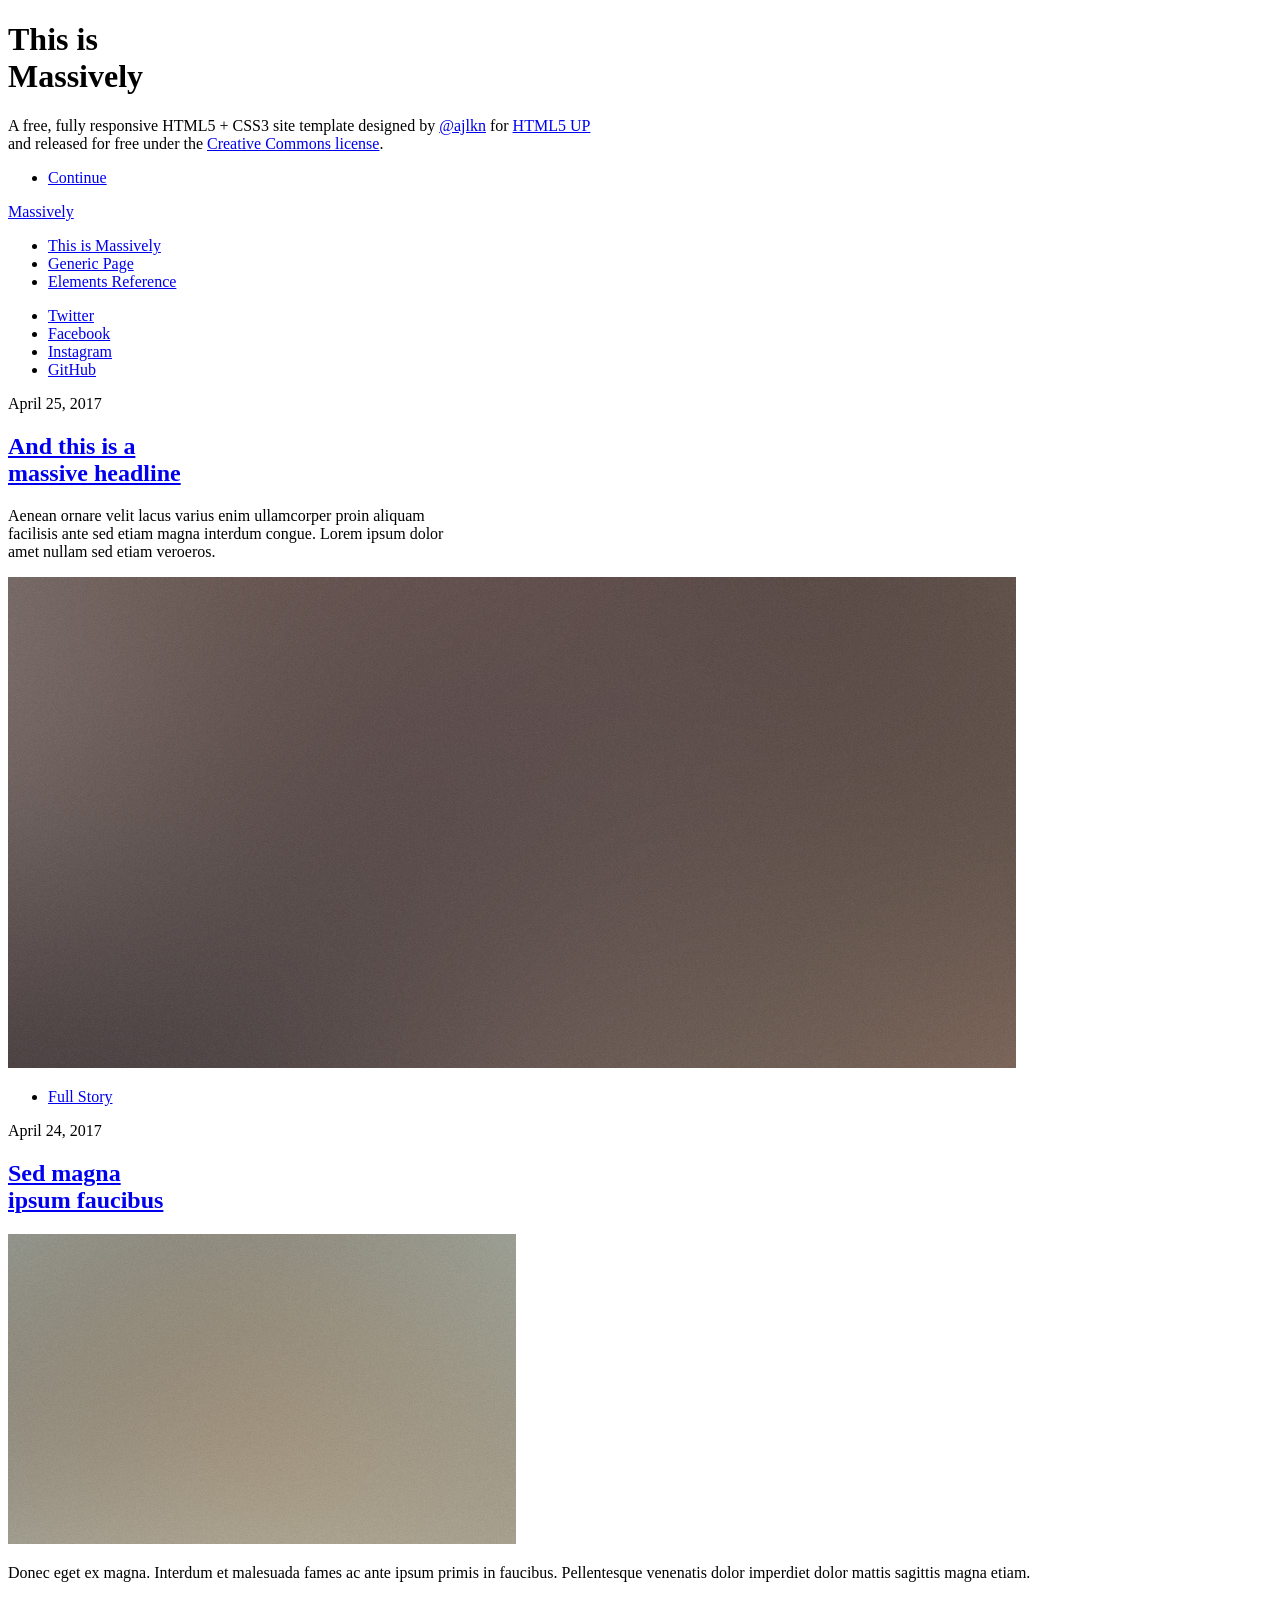
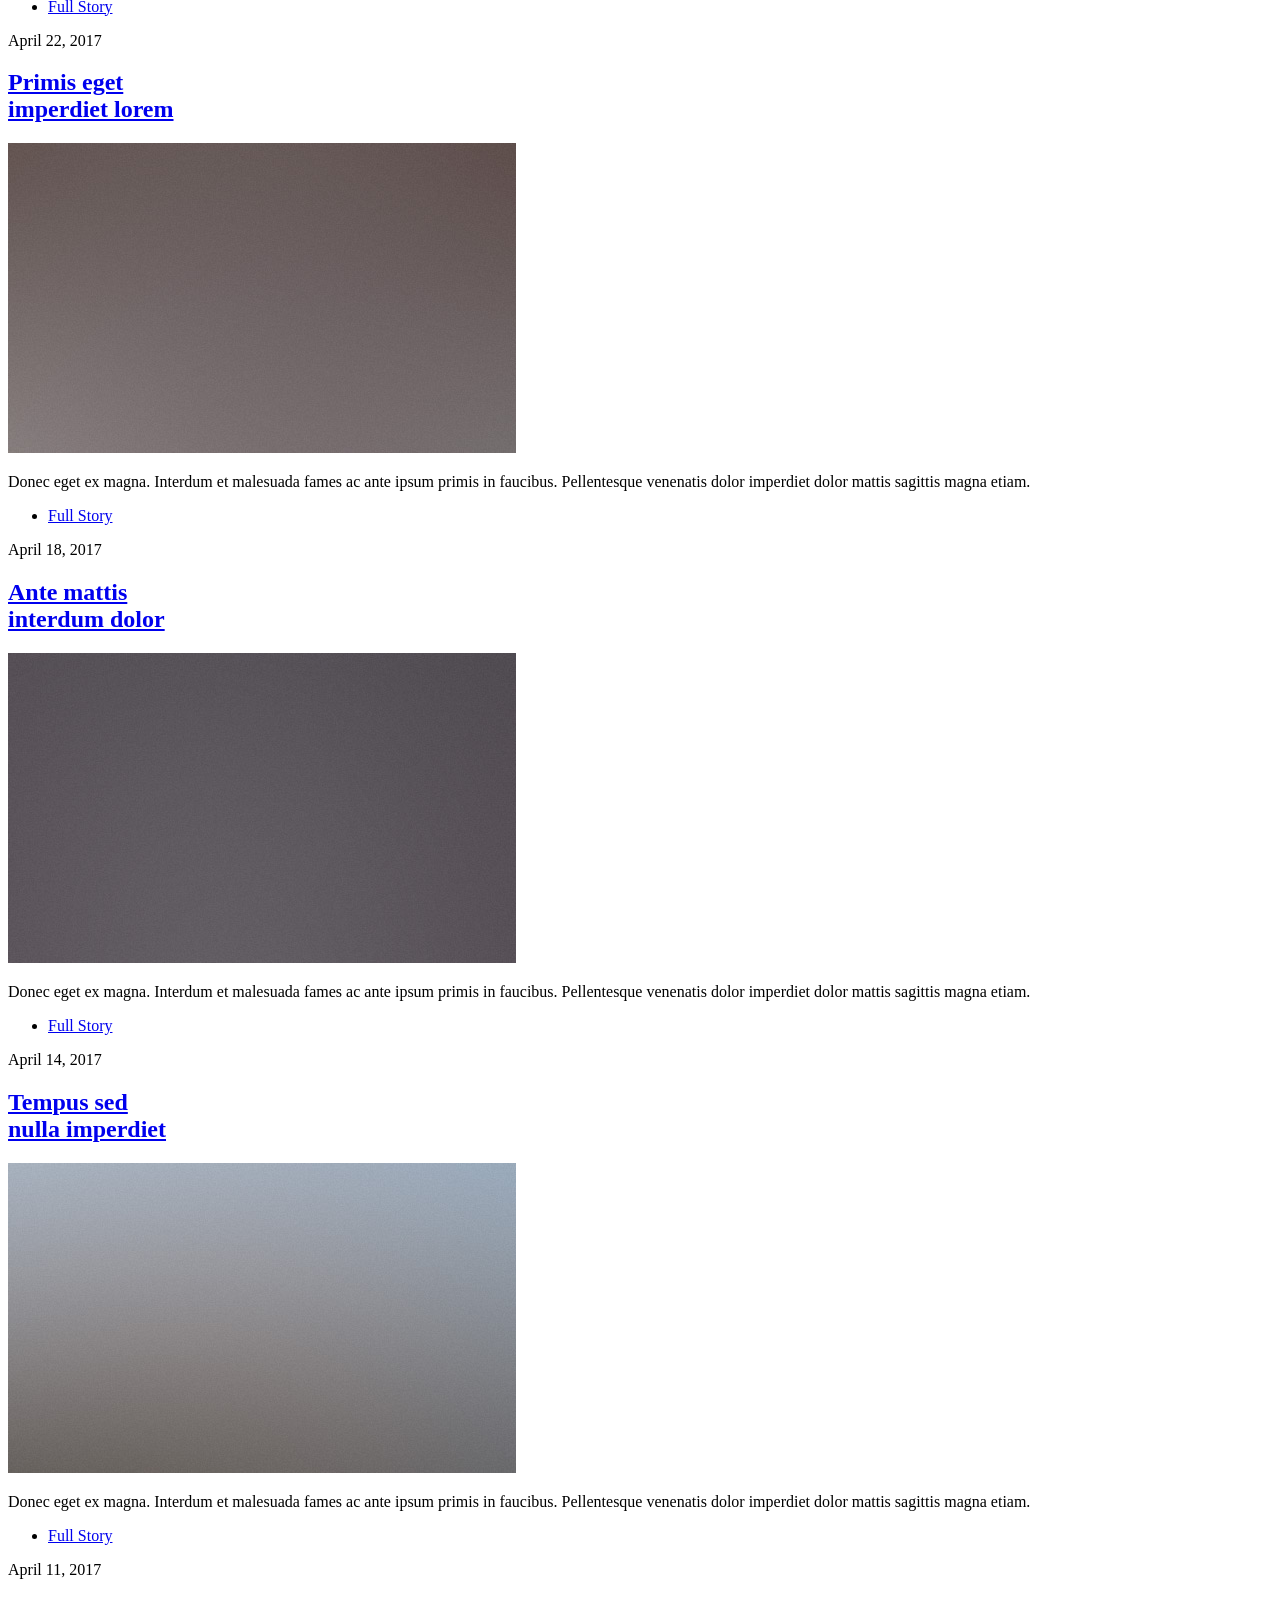
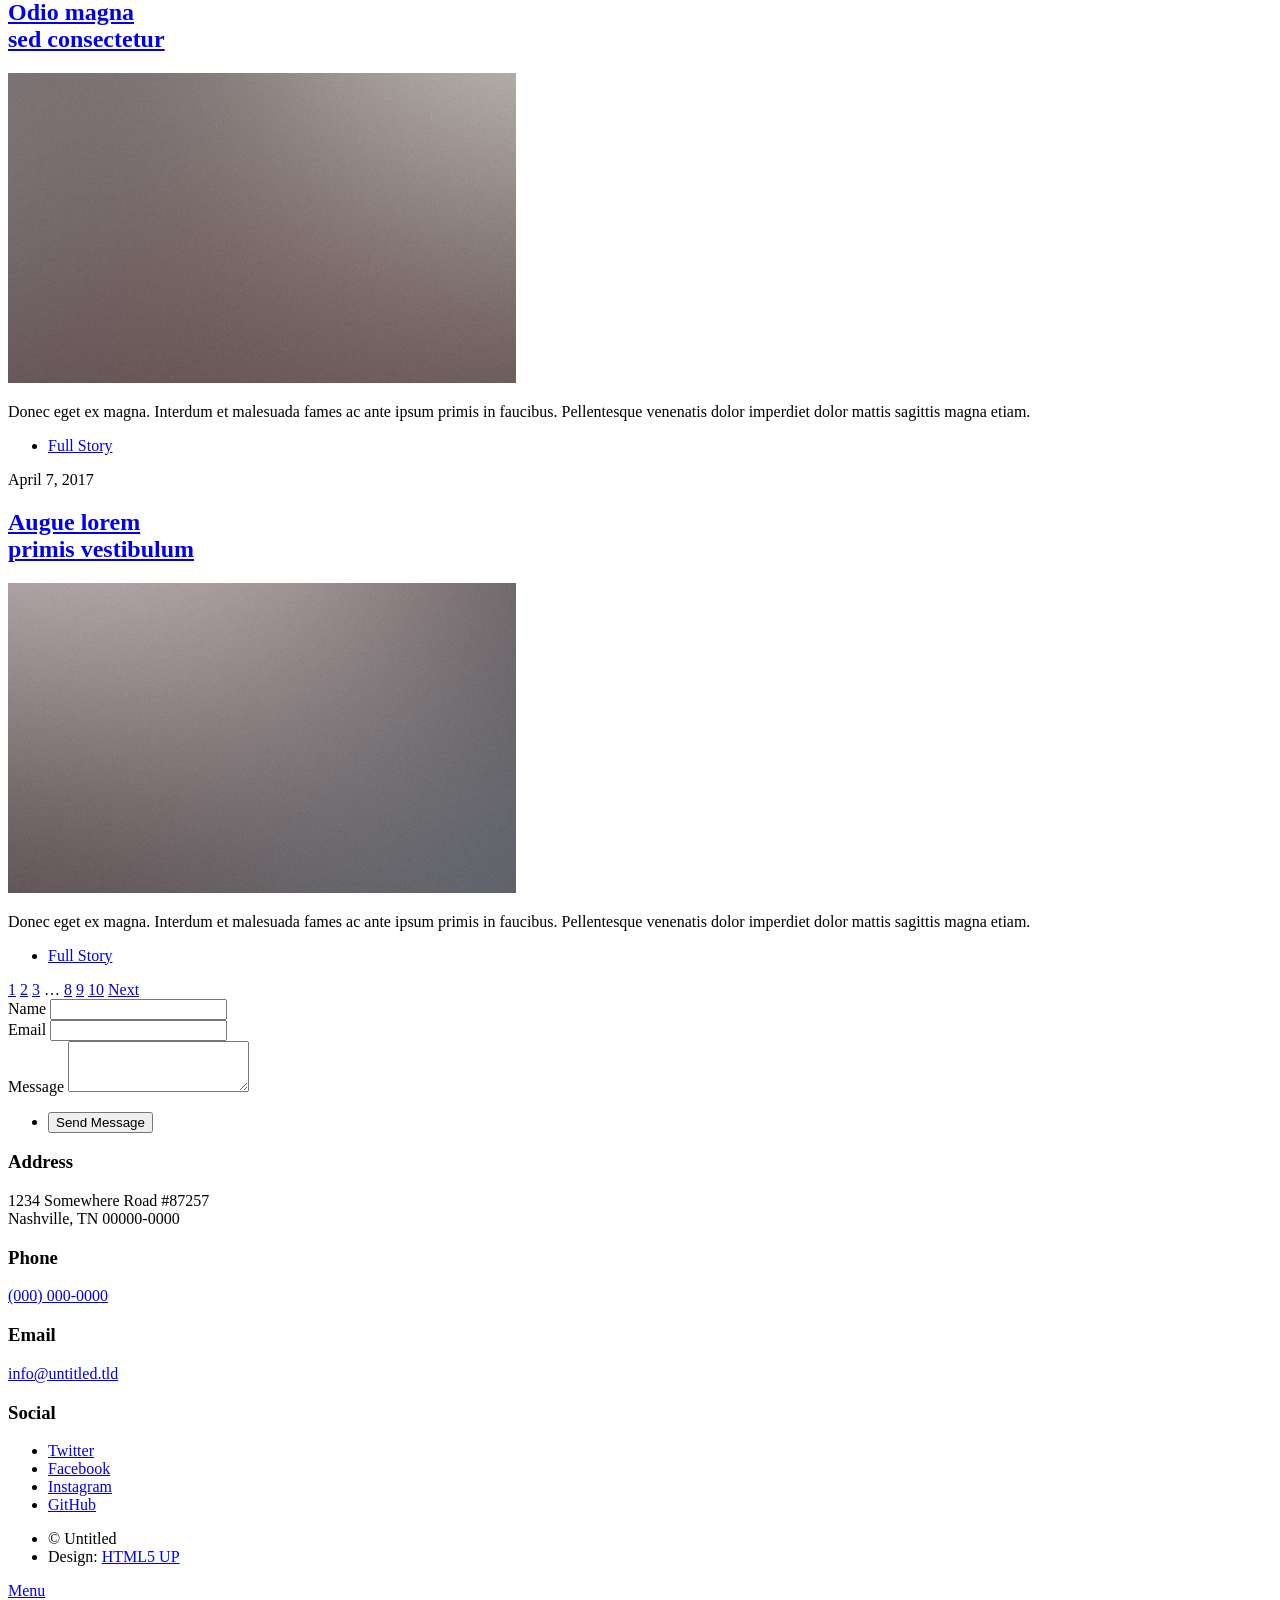
==== index.html @ b06b4b51 "Add files via upload" ====
<!DOCTYPE HTML>
<!--
	Massively by HTML5 UP
	html5up.net | @ajlkn
	Free for personal and commercial use under the CCA 3.0 license (html5up.net/license)
-->
<html>
	<head>
		<title>Massively by HTML5 UP</title>
		<meta charset="utf-8" />
		<meta name="viewport" content="width=device-width, initial-scale=1, user-scalable=no" />
		<link rel="stylesheet" href="assets/css/main.css" />
		<noscript><link rel="stylesheet" href="assets/css/noscript.css" /></noscript>
	</head>
	<body class="is-preload">

		<!-- Wrapper -->
			<div id="wrapper" class="fade-in">

				<!-- Intro -->
					<div id="intro">
						<h1>This is<br />
						Massively</h1>
						<p>A free, fully responsive HTML5 + CSS3 site template designed by <a href="https://twitter.com/ajlkn">@ajlkn</a> for <a href="https://html5up.net">HTML5 UP</a><br />
						and released for free under the <a href="https://html5up.net/license">Creative Commons license</a>.</p>
						<ul class="actions">
							<li><a href="#header" class="button icon solid solo fa-arrow-down scrolly">Continue</a></li>
						</ul>
					</div>

				<!-- Header -->
					<header id="header">
						<a href="index.html" class="logo">Massively</a>
					</header>

				<!-- Nav -->
					<nav id="nav">
						<ul class="links">
							<li class="active"><a href="index.html">This is Massively</a></li>
							<li><a href="generic.html">Generic Page</a></li>
							<li><a href="elements.html">Elements Reference</a></li>
						</ul>
						<ul class="icons">
							<li><a href="#" class="icon brands fa-twitter"><span class="label">Twitter</span></a></li>
							<li><a href="#" class="icon brands fa-facebook-f"><span class="label">Facebook</span></a></li>
							<li><a href="#" class="icon brands fa-instagram"><span class="label">Instagram</span></a></li>
							<li><a href="#" class="icon brands fa-github"><span class="label">GitHub</span></a></li>
						</ul>
					</nav>

				<!-- Main -->
					<div id="main">

						<!-- Featured Post -->
							<article class="post featured">
								<header class="major">
									<span class="date">April 25, 2017</span>
									<h2><a href="#">And this is a<br />
									massive headline</a></h2>
									<p>Aenean ornare velit lacus varius enim ullamcorper proin aliquam<br />
									facilisis ante sed etiam magna interdum congue. Lorem ipsum dolor<br />
									amet nullam sed etiam veroeros.</p>
								</header>
								<a href="#" class="image main"><img src="images/pic01.jpg" alt="" /></a>
								<ul class="actions special">
									<li><a href="#" class="button large">Full Story</a></li>
								</ul>
							</article>

						<!-- Posts -->
							<section class="posts">
								<article>
									<header>
										<span class="date">April 24, 2017</span>
										<h2><a href="#">Sed magna<br />
										ipsum faucibus</a></h2>
									</header>
									<a href="#" class="image fit"><img src="images/pic02.jpg" alt="" /></a>
									<p>Donec eget ex magna. Interdum et malesuada fames ac ante ipsum primis in faucibus. Pellentesque venenatis dolor imperdiet dolor mattis sagittis magna etiam.</p>
									<ul class="actions special">
										<li><a href="#" class="button">Full Story</a></li>
									</ul>
								</article>
								<article>
									<header>
										<span class="date">April 22, 2017</span>
										<h2><a href="#">Primis eget<br />
										imperdiet lorem</a></h2>
									</header>
									<a href="#" class="image fit"><img src="images/pic03.jpg" alt="" /></a>
									<p>Donec eget ex magna. Interdum et malesuada fames ac ante ipsum primis in faucibus. Pellentesque venenatis dolor imperdiet dolor mattis sagittis magna etiam.</p>
									<ul class="actions special">
										<li><a href="#" class="button">Full Story</a></li>
									</ul>
								</article>
								<article>
									<header>
										<span class="date">April 18, 2017</span>
										<h2><a href="#">Ante mattis<br />
										interdum dolor</a></h2>
									</header>
									<a href="#" class="image fit"><img src="images/pic04.jpg" alt="" /></a>
									<p>Donec eget ex magna. Interdum et malesuada fames ac ante ipsum primis in faucibus. Pellentesque venenatis dolor imperdiet dolor mattis sagittis magna etiam.</p>
									<ul class="actions special">
										<li><a href="#" class="button">Full Story</a></li>
									</ul>
								</article>
								<article>
									<header>
										<span class="date">April 14, 2017</span>
										<h2><a href="#">Tempus sed<br />
										nulla imperdiet</a></h2>
									</header>
									<a href="#" class="image fit"><img src="images/pic05.jpg" alt="" /></a>
									<p>Donec eget ex magna. Interdum et malesuada fames ac ante ipsum primis in faucibus. Pellentesque venenatis dolor imperdiet dolor mattis sagittis magna etiam.</p>
									<ul class="actions special">
										<li><a href="#" class="button">Full Story</a></li>
									</ul>
								</article>
								<article>
									<header>
										<span class="date">April 11, 2017</span>
										<h2><a href="#">Odio magna<br />
										sed consectetur</a></h2>
									</header>
									<a href="#" class="image fit"><img src="images/pic06.jpg" alt="" /></a>
									<p>Donec eget ex magna. Interdum et malesuada fames ac ante ipsum primis in faucibus. Pellentesque venenatis dolor imperdiet dolor mattis sagittis magna etiam.</p>
									<ul class="actions special">
										<li><a href="#" class="button">Full Story</a></li>
									</ul>
								</article>
								<article>
									<header>
										<span class="date">April 7, 2017</span>
										<h2><a href="#">Augue lorem<br />
										primis vestibulum</a></h2>
									</header>
									<a href="#" class="image fit"><img src="images/pic07.jpg" alt="" /></a>
									<p>Donec eget ex magna. Interdum et malesuada fames ac ante ipsum primis in faucibus. Pellentesque venenatis dolor imperdiet dolor mattis sagittis magna etiam.</p>
									<ul class="actions special">
										<li><a href="#" class="button">Full Story</a></li>
									</ul>
								</article>
							</section>

						<!-- Footer -->
							<footer>
								<div class="pagination">
									<!--<a href="#" class="previous">Prev</a>-->
									<a href="#" class="page active">1</a>
									<a href="#" class="page">2</a>
									<a href="#" class="page">3</a>
									<span class="extra">&hellip;</span>
									<a href="#" class="page">8</a>
									<a href="#" class="page">9</a>
									<a href="#" class="page">10</a>
									<a href="#" class="next">Next</a>
								</div>
							</footer>

					</div>

				<!-- Footer -->
					<footer id="footer">
						<section>
							<form method="post" action="#">
								<div class="fields">
									<div class="field">
										<label for="name">Name</label>
										<input type="text" name="name" id="name" />
									</div>
									<div class="field">
										<label for="email">Email</label>
										<input type="text" name="email" id="email" />
									</div>
									<div class="field">
										<label for="message">Message</label>
										<textarea name="message" id="message" rows="3"></textarea>
									</div>
								</div>
								<ul class="actions">
									<li><input type="submit" value="Send Message" /></li>
								</ul>
							</form>
						</section>
						<section class="split contact">
							<section class="alt">
								<h3>Address</h3>
								<p>1234 Somewhere Road #87257<br />
								Nashville, TN 00000-0000</p>
							</section>
							<section>
								<h3>Phone</h3>
								<p><a href="#">(000) 000-0000</a></p>
							</section>
							<section>
								<h3>Email</h3>
								<p><a href="#">info@untitled.tld</a></p>
							</section>
							<section>
								<h3>Social</h3>
								<ul class="icons alt">
									<li><a href="#" class="icon brands alt fa-twitter"><span class="label">Twitter</span></a></li>
									<li><a href="#" class="icon brands alt fa-facebook-f"><span class="label">Facebook</span></a></li>
									<li><a href="#" class="icon brands alt fa-instagram"><span class="label">Instagram</span></a></li>
									<li><a href="#" class="icon brands alt fa-github"><span class="label">GitHub</span></a></li>
								</ul>
							</section>
						</section>
					</footer>

				<!-- Copyright -->
					<div id="copyright">
						<ul><li>&copy; Untitled</li><li>Design: <a href="https://html5up.net">HTML5 UP</a></li></ul>
					</div>

			</div>

		<!-- Scripts -->
			<script src="assets/js/jquery.min.js"></script>
			<script src="assets/js/jquery.scrollex.min.js"></script>
			<script src="assets/js/jquery.scrolly.min.js"></script>
			<script src="assets/js/browser.min.js"></script>
			<script src="assets/js/breakpoints.min.js"></script>
			<script src="assets/js/util.js"></script>
			<script src="assets/js/main.js"></script>

	</body>
</html>
---- assets/css/main.css ----
@import url(fontawesome-all.min.css);
@import url("https://fonts.googleapis.com/css?family=Merriweather:300,700,300italic,700italic|Source+Sans+Pro:900");

/*
	Massively by HTML5 UP
	html5up.net | @ajlkn
	Free for personal and commercial use under the CCA 3.0 license (html5up.net/license)
*/

html, body, div, span, applet, object,
iframe, h1, h2, h3, h4, h5, h6, p, blockquote,
pre, a, abbr, acronym, address, big, cite,
code, del, dfn, em, img, ins, kbd, q, s, samp,
small, strike, strong, sub, sup, tt, var, b,
u, i, center, dl, dt, dd, ol, ul, li, fieldset,
form, label, legend, table, caption, tbody,
tfoot, thead, tr, th, td, article, aside,
canvas, details, embed, figure, figcaption,
footer, header, hgroup, menu, nav, output, ruby,
section, summary, time, mark, audio, video {
	margin: 0;
	padding: 0;
	border: 0;
	font-size: 100%;
	font: inherit;
	vertical-align: baseline;}

article, aside, details, figcaption, figure,
footer, header, hgroup, menu, nav, section {
	display: block;}

body {
	line-height: 1;
}

ol, ul {
	list-style: none;
}

blockquote, q {
	quotes: none;
}

	blockquote:before, blockquote:after, q:before, q:after {
		content: '';
		content: none;
	}

table {
	border-collapse: collapse;
	border-spacing: 0;
}

body {
	-webkit-text-size-adjust: none;
}

mark {
	background-color: transparent;
	color: inherit;
}

input::-moz-focus-inner {
	border: 0;
	padding: 0;
}

input, select, textarea {
	-moz-appearance: none;
	-webkit-appearance: none;
	-ms-appearance: none;
	appearance: none;
}

/* Basic */

	@-ms-viewport {
		width: device-width;
	}

	body {
		-ms-overflow-style: scrollbar;
	}

	@media screen and (max-width: 480px) {

		html, body {
			min-width: 320px;
		}

	}

	html {
		box-sizing: border-box;
	}

	*, *:before, *:after {
		box-sizing: inherit;
	}

	body {
		background-color: #1e252d;
	}

		body.is-preload *, body.is-preload *:before, body.is-preload *:after {
			-moz-animation: none !important;
			-webkit-animation: none !important;
			-ms-animation: none !important;
			animation: none !important;
			-moz-transition: none !important;
			-webkit-transition: none !important;
			-ms-transition: none !important;
			transition: none !important;
		}

/* Type */

	html {
		font-size: 16pt;
	}

		@media screen and (max-width: 1680px) {

			html {
				font-size: 12pt;
			}

		}

		@media screen and (max-width: 1280px) {

			html {
				font-size: 11pt;
			}

		}

		@media screen and (max-width: 360px) {

			html {
				font-size: 10pt;
			}

		}

	body {
		color: #212931;
	}

	body, input, select, textarea {
		font-family: "Merriweather", Georgia, serif;
		font-weight: 300;
		font-size: 1rem;
		line-height: 2.375;
	}

	a {
		-moz-transition: color 0.2s ease-in-out, background-color 0.2s ease-in-out, border-color 0.2s ease-in-out, box-shadow 0.2s ease-in-out;
		-webkit-transition: color 0.2s ease-in-out, background-color 0.2s ease-in-out, border-color 0.2s ease-in-out, box-shadow 0.2s ease-in-out;
		-ms-transition: color 0.2s ease-in-out, background-color 0.2s ease-in-out, border-color 0.2s ease-in-out, box-shadow 0.2s ease-in-out;
		transition: color 0.2s ease-in-out, background-color 0.2s ease-in-out, border-color 0.2s ease-in-out, box-shadow 0.2s ease-in-out;
		border-bottom: dotted 1px;
		text-decoration: none;
	}

		a:hover {
			border-bottom-color: transparent;
		}

	strong, b {
		font-weight: 600;
	}

	em, i {
		font-style: italic;
	}

	p {
		text-align: justify;
		margin: 0 0 2rem 0;
	}

	h1, h2, h3, h4, h5, h6 {
		font-family: "Source Sans Pro", Helvetica, sans-serif;
		font-weight: 900;
		line-height: 1.5;
		letter-spacing: 0.075em;
		text-transform: uppercase;
		margin: 0 0 1rem 0;
	}

		h1 a, h2 a, h3 a, h4 a, h5 a, h6 a {
			border-bottom: 0;
			color: inherit;
			text-decoration: none;
		}

	h1 {
		font-size: 4rem;
		line-height: 1.1;
		margin: 0 0 2rem 0;
	}

	h2 {
		font-size: 1.75rem;
		line-height: 1.3;
		margin: 0 0 1.5rem 0;
	}

	h3 {
		font-size: 1.25rem;
		margin: 0 0 1.5rem 0;
	}

	h4 {
		font-size: 1rem;
	}

	h5 {
		font-size: 0.9rem;
	}

	h6 {
		font-size: 0.8rem;
	}

	sub {
		font-size: 0.8rem;
		position: relative;
		top: 0.5rem;
	}

	sup {
		font-size: 0.8rem;
		position: relative;
		top: -0.5rem;
	}

	blockquote {
		border-left: solid 4px;
		font-style: italic;
		margin: 0 0 2rem 0;
		padding: 0.5rem 0 0.5rem 2rem;
	}

	code {
		border: solid 2px;
		font-family: "Courier New", monospace;
		font-size: 0.9rem;
		margin: 0 0.25rem;
		padding: 0.25rem 0.65rem;
	}

	pre {
		-webkit-overflow-scrolling: touch;
		font-family: "Courier New", monospace;
		font-size: 0.9rem;
		margin: 0 0 2rem 0;
	}

		pre code {
			display: block;
			line-height: 1.75;
			padding: 1rem 1.5rem;
			overflow-x: auto;
		}

	hr {
		border: 0;
		border-bottom: solid 2px;
		margin: 3rem 0;
	}

		hr.major {
			margin: 5rem 0;
		}

	.align-left {
		text-align: left;
	}

	.align-center {
		text-align: center;
	}

	.align-right {
		text-align: right;
	}

	input, select, textarea {
		color: #212931;
	}

	a {
		color: #212931;
		border-bottom-color: rgba(33, 41, 49, 0.5);
	}

		a:hover {
			border-bottom-color: transparent;
			color: #18bfef !important;
		}

	strong, b {
		color: #212931;
	}

	h1, h2, h3, h4, h5, h6 {
		color: #212931;
	}

	blockquote {
		border-left-color: #eeeeee;
	}

	code {
		background: rgba(220, 220, 220, 0.25);
		border-color: #eeeeee;
	}

	hr {
		border-bottom-color: #eeeeee;
	}

/* Row */

	.row {
		display: flex;
		flex-wrap: wrap;
		box-sizing: border-box;
		align-items: stretch;
	}

		.row > * {
			box-sizing: border-box;
		}

		.row.gtr-uniform > * > :last-child {
			margin-bottom: 0;
		}

		.row.aln-left {
			justify-content: flex-start;
		}

		.row.aln-center {
			justify-content: center;
		}

		.row.aln-right {
			justify-content: flex-end;
		}

		.row.aln-top {
			align-items: flex-start;
		}

		.row.aln-middle {
			align-items: center;
		}

		.row.aln-bottom {
			align-items: flex-end;
		}

		.row > .imp {
			order: -1;
		}

		.row > .col-1 {
			width: 8.33333%;
		}

		.row > .off-1 {
			margin-left: 8.33333%;
		}

		.row > .col-2 {
			width: 16.66667%;
		}

		.row > .off-2 {
			margin-left: 16.66667%;
		}

		.row > .col-3 {
			width: 25%;
		}

		.row > .off-3 {
			margin-left: 25%;
		}

		.row > .col-4 {
			width: 33.33333%;
		}

		.row > .off-4 {
			margin-left: 33.33333%;
		}

		.row > .col-5 {
			width: 41.66667%;
		}

		.row > .off-5 {
			margin-left: 41.66667%;
		}

		.row > .col-6 {
			width: 50%;
		}

		.row > .off-6 {
			margin-left: 50%;
		}

		.row > .col-7 {
			width: 58.33333%;
		}

		.row > .off-7 {
			margin-left: 58.33333%;
		}

		.row > .col-8 {
			width: 66.66667%;
		}

		.row > .off-8 {
			margin-left: 66.66667%;
		}

		.row > .col-9 {
			width: 75%;
		}

		.row > .off-9 {
			margin-left: 75%;
		}

		.row > .col-10 {
			width: 83.33333%;
		}

		.row > .off-10 {
			margin-left: 83.33333%;
		}

		.row > .col-11 {
			width: 91.66667%;
		}

		.row > .off-11 {
			margin-left: 91.66667%;
		}

		.row > .col-12 {
			width: 100%;
		}

		.row > .off-12 {
			margin-left: 100%;
		}

		.row.gtr-0 {
			margin-top: 0;
			margin-left: 0rem;
		}

			.row.gtr-0 > * {
				padding: 0 0 0 0rem;
			}

			.row.gtr-0.gtr-uniform {
				margin-top: 0rem;
			}

				.row.gtr-0.gtr-uniform > * {
					padding-top: 0rem;
				}

		.row.gtr-25 {
			margin-top: 0;
			margin-left: -0.375rem;
		}

			.row.gtr-25 > * {
				padding: 0 0 0 0.375rem;
			}

			.row.gtr-25.gtr-uniform {
				margin-top: -0.375rem;
			}

				.row.gtr-25.gtr-uniform > * {
					padding-top: 0.375rem;
				}

		.row.gtr-50 {
			margin-top: 0;
			margin-left: -0.75rem;
		}

			.row.gtr-50 > * {
				padding: 0 0 0 0.75rem;
			}

			.row.gtr-50.gtr-uniform {
				margin-top: -0.75rem;
			}

				.row.gtr-50.gtr-uniform > * {
					padding-top: 0.75rem;
				}

		.row {
			margin-top: 0;
			margin-left: -1.5rem;
		}

			.row > * {
				padding: 0 0 0 1.5rem;
			}

			.row.gtr-uniform {
				margin-top: -1.5rem;
			}

				.row.gtr-uniform > * {
					padding-top: 1.5rem;
				}

		.row.gtr-150 {
			margin-top: 0;
			margin-left: -2.25rem;
		}

			.row.gtr-150 > * {
				padding: 0 0 0 2.25rem;
			}

			.row.gtr-150.gtr-uniform {
				margin-top: -2.25rem;
			}

				.row.gtr-150.gtr-uniform > * {
					padding-top: 2.25rem;
				}

		.row.gtr-200 {
			margin-top: 0;
			margin-left: -3rem;
		}

			.row.gtr-200 > * {
				padding: 0 0 0 3rem;
			}

			.row.gtr-200.gtr-uniform {
				margin-top: -3rem;
			}

				.row.gtr-200.gtr-uniform > * {
					padding-top: 3rem;
				}

		@media screen and (max-width: 1680px) {

			.row {
				display: flex;
				flex-wrap: wrap;
				box-sizing: border-box;
				align-items: stretch;
			}

				.row > * {
					box-sizing: border-box;
				}

				.row.gtr-uniform > * > :last-child {
					margin-bottom: 0;
				}

				.row.aln-left {
					justify-content: flex-start;
				}

				.row.aln-center {
					justify-content: center;
				}

				.row.aln-right {
					justify-content: flex-end;
				}

				.row.aln-top {
					align-items: flex-start;
				}

				.row.aln-middle {
					align-items: center;
				}

				.row.aln-bottom {
					align-items: flex-end;
				}

				.row > .imp-xlarge {
					order: -1;
				}

				.row > .col-1-xlarge {
					width: 8.33333%;
				}

				.row > .off-1-xlarge {
					margin-left: 8.33333%;
				}

				.row > .col-2-xlarge {
					width: 16.66667%;
				}

				.row > .off-2-xlarge {
					margin-left: 16.66667%;
				}

				.row > .col-3-xlarge {
					width: 25%;
				}

				.row > .off-3-xlarge {
					margin-left: 25%;
				}

				.row > .col-4-xlarge {
					width: 33.33333%;
				}

				.row > .off-4-xlarge {
					margin-left: 33.33333%;
				}

				.row > .col-5-xlarge {
					width: 41.66667%;
				}

				.row > .off-5-xlarge {
					margin-left: 41.66667%;
				}

				.row > .col-6-xlarge {
					width: 50%;
				}

				.row > .off-6-xlarge {
					margin-left: 50%;
				}

				.row > .col-7-xlarge {
					width: 58.33333%;
				}

				.row > .off-7-xlarge {
					margin-left: 58.33333%;
				}

				.row > .col-8-xlarge {
					width: 66.66667%;
				}

				.row > .off-8-xlarge {
					margin-left: 66.66667%;
				}

				.row > .col-9-xlarge {
					width: 75%;
				}

				.row > .off-9-xlarge {
					margin-left: 75%;
				}

				.row > .col-10-xlarge {
					width: 83.33333%;
				}

				.row > .off-10-xlarge {
					margin-left: 83.33333%;
				}

				.row > .col-11-xlarge {
					width: 91.66667%;
				}

				.row > .off-11-xlarge {
					margin-left: 91.66667%;
				}

				.row > .col-12-xlarge {
					width: 100%;
				}

				.row > .off-12-xlarge {
					margin-left: 100%;
				}

				.row.gtr-0 {
					margin-top: 0;
					margin-left: 0rem;
				}

					.row.gtr-0 > * {
						padding: 0 0 0 0rem;
					}

					.row.gtr-0.gtr-uniform {
						margin-top: 0rem;
					}

						.row.gtr-0.gtr-uniform > * {
							padding-top: 0rem;
						}

				.row.gtr-25 {
					margin-top: 0;
					margin-left: -0.375rem;
				}

					.row.gtr-25 > * {
						padding: 0 0 0 0.375rem;
					}

					.row.gtr-25.gtr-uniform {
						margin-top: -0.375rem;
					}

						.row.gtr-25.gtr-uniform > * {
							padding-top: 0.375rem;
						}

				.row.gtr-50 {
					margin-top: 0;
					margin-left: -0.75rem;
				}

					.row.gtr-50 > * {
						padding: 0 0 0 0.75rem;
					}

					.row.gtr-50.gtr-uniform {
						margin-top: -0.75rem;
					}

						.row.gtr-50.gtr-uniform > * {
							padding-top: 0.75rem;
						}

				.row {
					margin-top: 0;
					margin-left: -1.5rem;
				}

					.row > * {
						padding: 0 0 0 1.5rem;
					}

					.row.gtr-uniform {
						margin-top: -1.5rem;
					}

						.row.gtr-uniform > * {
							padding-top: 1.5rem;
						}

				.row.gtr-150 {
					margin-top: 0;
					margin-left: -2.25rem;
				}

					.row.gtr-150 > * {
						padding: 0 0 0 2.25rem;
					}

					.row.gtr-150.gtr-uniform {
						margin-top: -2.25rem;
					}

						.row.gtr-150.gtr-uniform > * {
							padding-top: 2.25rem;
						}

				.row.gtr-200 {
					margin-top: 0;
					margin-left: -3rem;
				}

					.row.gtr-200 > * {
						padding: 0 0 0 3rem;
					}

					.row.gtr-200.gtr-uniform {
						margin-top: -3rem;
					}

						.row.gtr-200.gtr-uniform > * {
							padding-top: 3rem;
						}

		}

		@media screen and (max-width: 1280px) {

			.row {
				display: flex;
				flex-wrap: wrap;
				box-sizing: border-box;
				align-items: stretch;
			}

				.row > * {
					box-sizing: border-box;
				}

				.row.gtr-uniform > * > :last-child {
					margin-bottom: 0;
				}

				.row.aln-left {
					justify-content: flex-start;
				}

				.row.aln-center {
					justify-content: center;
				}

				.row.aln-right {
					justify-content: flex-end;
				}

				.row.aln-top {
					align-items: flex-start;
				}

				.row.aln-middle {
					align-items: center;
				}

				.row.aln-bottom {
					align-items: flex-end;
				}

				.row > .imp-large {
					order: -1;
				}

				.row > .col-1-large {
					width: 8.33333%;
				}

				.row > .off-1-large {
					margin-left: 8.33333%;
				}

				.row > .col-2-large {
					width: 16.66667%;
				}

				.row > .off-2-large {
					margin-left: 16.66667%;
				}

				.row > .col-3-large {
					width: 25%;
				}

				.row > .off-3-large {
					margin-left: 25%;
				}

				.row > .col-4-large {
					width: 33.33333%;
				}

				.row > .off-4-large {
					margin-left: 33.33333%;
				}

				.row > .col-5-large {
					width: 41.66667%;
				}

				.row > .off-5-large {
					margin-left: 41.66667%;
				}

				.row > .col-6-large {
					width: 50%;
				}

				.row > .off-6-large {
					margin-left: 50%;
				}

				.row > .col-7-large {
					width: 58.33333%;
				}

				.row > .off-7-large {
					margin-left: 58.33333%;
				}

				.row > .col-8-large {
					width: 66.66667%;
				}

				.row > .off-8-large {
					margin-left: 66.66667%;
				}

				.row > .col-9-large {
					width: 75%;
				}

				.row > .off-9-large {
					margin-left: 75%;
				}

				.row > .col-10-large {
					width: 83.33333%;
				}

				.row > .off-10-large {
					margin-left: 83.33333%;
				}

				.row > .col-11-large {
					width: 91.66667%;
				}

				.row > .off-11-large {
					margin-left: 91.66667%;
				}

				.row > .col-12-large {
					width: 100%;
				}

				.row > .off-12-large {
					margin-left: 100%;
				}

				.row.gtr-0 {
					margin-top: 0;
					margin-left: 0rem;
				}

					.row.gtr-0 > * {
						padding: 0 0 0 0rem;
					}

					.row.gtr-0.gtr-uniform {
						margin-top: 0rem;
					}

						.row.gtr-0.gtr-uniform > * {
							padding-top: 0rem;
						}

				.row.gtr-25 {
					margin-top: 0;
					margin-left: -0.375rem;
				}

					.row.gtr-25 > * {
						padding: 0 0 0 0.375rem;
					}

					.row.gtr-25.gtr-uniform {
						margin-top: -0.375rem;
					}

						.row.gtr-25.gtr-uniform > * {
							padding-top: 0.375rem;
						}

				.row.gtr-50 {
					margin-top: 0;
					margin-left: -0.75rem;
				}

					.row.gtr-50 > * {
						padding: 0 0 0 0.75rem;
					}

					.row.gtr-50.gtr-uniform {
						margin-top: -0.75rem;
					}

						.row.gtr-50.gtr-uniform > * {
							padding-top: 0.75rem;
						}

				.row {
					margin-top: 0;
					margin-left: -1.5rem;
				}

					.row > * {
						padding: 0 0 0 1.5rem;
					}

					.row.gtr-uniform {
						margin-top: -1.5rem;
					}

						.row.gtr-uniform > * {
							padding-top: 1.5rem;
						}

				.row.gtr-150 {
					margin-top: 0;
					margin-left: -2.25rem;
				}

					.row.gtr-150 > * {
						padding: 0 0 0 2.25rem;
					}

					.row.gtr-150.gtr-uniform {
						margin-top: -2.25rem;
					}

						.row.gtr-150.gtr-uniform > * {
							padding-top: 2.25rem;
						}

				.row.gtr-200 {
					margin-top: 0;
					margin-left: -3rem;
				}

					.row.gtr-200 > * {
						padding: 0 0 0 3rem;
					}

					.row.gtr-200.gtr-uniform {
						margin-top: -3rem;
					}

						.row.gtr-200.gtr-uniform > * {
							padding-top: 3rem;
						}

		}

		@media screen and (max-width: 980px) {

			.row {
				display: flex;
				flex-wrap: wrap;
				box-sizing: border-box;
				align-items: stretch;
			}

				.row > * {
					box-sizing: border-box;
				}

				.row.gtr-uniform > * > :last-child {
					margin-bottom: 0;
				}

				.row.aln-left {
					justify-content: flex-start;
				}

				.row.aln-center {
					justify-content: center;
				}

				.row.aln-right {
					justify-content: flex-end;
				}

				.row.aln-top {
					align-items: flex-start;
				}

				.row.aln-middle {
					align-items: center;
				}

				.row.aln-bottom {
					align-items: flex-end;
				}

				.row > .imp-medium {
					order: -1;
				}

				.row > .col-1-medium {
					width: 8.33333%;
				}

				.row > .off-1-medium {
					margin-left: 8.33333%;
				}

				.row > .col-2-medium {
					width: 16.66667%;
				}

				.row > .off-2-medium {
					margin-left: 16.66667%;
				}

				.row > .col-3-medium {
					width: 25%;
				}

				.row > .off-3-medium {
					margin-left: 25%;
				}

				.row > .col-4-medium {
					width: 33.33333%;
				}

				.row > .off-4-medium {
					margin-left: 33.33333%;
				}

				.row > .col-5-medium {
					width: 41.66667%;
				}

				.row > .off-5-medium {
					margin-left: 41.66667%;
				}

				.row > .col-6-medium {
					width: 50%;
				}

				.row > .off-6-medium {
					margin-left: 50%;
				}

				.row > .col-7-medium {
					width: 58.33333%;
				}

				.row > .off-7-medium {
					margin-left: 58.33333%;
				}

				.row > .col-8-medium {
					width: 66.66667%;
				}

				.row > .off-8-medium {
					margin-left: 66.66667%;
				}

				.row > .col-9-medium {
					width: 75%;
				}

				.row > .off-9-medium {
					margin-left: 75%;
				}

				.row > .col-10-medium {
					width: 83.33333%;
				}

				.row > .off-10-medium {
					margin-left: 83.33333%;
				}

				.row > .col-11-medium {
					width: 91.66667%;
				}

				.row > .off-11-medium {
					margin-left: 91.66667%;
				}

				.row > .col-12-medium {
					width: 100%;
				}

				.row > .off-12-medium {
					margin-left: 100%;
				}

				.row.gtr-0 {
					margin-top: 0;
					margin-left: 0rem;
				}

					.row.gtr-0 > * {
						padding: 0 0 0 0rem;
					}

					.row.gtr-0.gtr-uniform {
						margin-top: 0rem;
					}

						.row.gtr-0.gtr-uniform > * {
							padding-top: 0rem;
						}

				.row.gtr-25 {
					margin-top: 0;
					margin-left: -0.375rem;
				}

					.row.gtr-25 > * {
						padding: 0 0 0 0.375rem;
					}

					.row.gtr-25.gtr-uniform {
						margin-top: -0.375rem;
					}

						.row.gtr-25.gtr-uniform > * {
							padding-top: 0.375rem;
						}

				.row.gtr-50 {
					margin-top: 0;
					margin-left: -0.75rem;
				}

					.row.gtr-50 > * {
						padding: 0 0 0 0.75rem;
					}

					.row.gtr-50.gtr-uniform {
						margin-top: -0.75rem;
					}

						.row.gtr-50.gtr-uniform > * {
							padding-top: 0.75rem;
						}

				.row {
					margin-top: 0;
					margin-left: -1.5rem;
				}

					.row > * {
						padding: 0 0 0 1.5rem;
					}

					.row.gtr-uniform {
						margin-top: -1.5rem;
					}

						.row.gtr-uniform > * {
							padding-top: 1.5rem;
						}

				.row.gtr-150 {
					margin-top: 0;
					margin-left: -2.25rem;
				}

					.row.gtr-150 > * {
						padding: 0 0 0 2.25rem;
					}

					.row.gtr-150.gtr-uniform {
						margin-top: -2.25rem;
					}

						.row.gtr-150.gtr-uniform > * {
							padding-top: 2.25rem;
						}

				.row.gtr-200 {
					margin-top: 0;
					margin-left: -3rem;
				}

					.row.gtr-200 > * {
						padding: 0 0 0 3rem;
					}

					.row.gtr-200.gtr-uniform {
						margin-top: -3rem;
					}

						.row.gtr-200.gtr-uniform > * {
							padding-top: 3rem;
						}

		}

		@media screen and (max-width: 736px) {

			.row {
				display: flex;
				flex-wrap: wrap;
				box-sizing: border-box;
				align-items: stretch;
			}

				.row > * {
					box-sizing: border-box;
				}

				.row.gtr-uniform > * > :last-child {
					margin-bottom: 0;
				}

				.row.aln-left {
					justify-content: flex-start;
				}

				.row.aln-center {
					justify-content: center;
				}

				.row.aln-right {
					justify-content: flex-end;
				}

				.row.aln-top {
					align-items: flex-start;
				}

				.row.aln-middle {
					align-items: center;
				}

				.row.aln-bottom {
					align-items: flex-end;
				}

				.row > .imp-small {
					order: -1;
				}

				.row > .col-1-small {
					width: 8.33333%;
				}

				.row > .off-1-small {
					margin-left: 8.33333%;
				}

				.row > .col-2-small {
					width: 16.66667%;
				}

				.row > .off-2-small {
					margin-left: 16.66667%;
				}

				.row > .col-3-small {
					width: 25%;
				}

				.row > .off-3-small {
					margin-left: 25%;
				}

				.row > .col-4-small {
					width: 33.33333%;
				}

				.row > .off-4-small {
					margin-left: 33.33333%;
				}

				.row > .col-5-small {
					width: 41.66667%;
				}

				.row > .off-5-small {
					margin-left: 41.66667%;
				}

				.row > .col-6-small {
					width: 50%;
				}

				.row > .off-6-small {
					margin-left: 50%;
				}

				.row > .col-7-small {
					width: 58.33333%;
				}

				.row > .off-7-small {
					margin-left: 58.33333%;
				}

				.row > .col-8-small {
					width: 66.66667%;
				}

				.row > .off-8-small {
					margin-left: 66.66667%;
				}

				.row > .col-9-small {
					width: 75%;
				}

				.row > .off-9-small {
					margin-left: 75%;
				}

				.row > .col-10-small {
					width: 83.33333%;
				}

				.row > .off-10-small {
					margin-left: 83.33333%;
				}

				.row > .col-11-small {
					width: 91.66667%;
				}

				.row > .off-11-small {
					margin-left: 91.66667%;
				}

				.row > .col-12-small {
					width: 100%;
				}

				.row > .off-12-small {
					margin-left: 100%;
				}

				.row.gtr-0 {
					margin-top: 0;
					margin-left: 0rem;
				}

					.row.gtr-0 > * {
						padding: 0 0 0 0rem;
					}

					.row.gtr-0.gtr-uniform {
						margin-top: 0rem;
					}

						.row.gtr-0.gtr-uniform > * {
							padding-top: 0rem;
						}

				.row.gtr-25 {
					margin-top: 0;
					margin-left: -0.375rem;
				}

					.row.gtr-25 > * {
						padding: 0 0 0 0.375rem;
					}

					.row.gtr-25.gtr-uniform {
						margin-top: -0.375rem;
					}

						.row.gtr-25.gtr-uniform > * {
							padding-top: 0.375rem;
						}

				.row.gtr-50 {
					margin-top: 0;
					margin-left: -0.75rem;
				}

					.row.gtr-50 > * {
						padding: 0 0 0 0.75rem;
					}

					.row.gtr-50.gtr-uniform {
						margin-top: -0.75rem;
					}

						.row.gtr-50.gtr-uniform > * {
							padding-top: 0.75rem;
						}

				.row {
					margin-top: 0;
					margin-left: -1.5rem;
				}

					.row > * {
						padding: 0 0 0 1.5rem;
					}

					.row.gtr-uniform {
						margin-top: -1.5rem;
					}

						.row.gtr-uniform > * {
							padding-top: 1.5rem;
						}

				.row.gtr-150 {
					margin-top: 0;
					margin-left: -2.25rem;
				}

					.row.gtr-150 > * {
						padding: 0 0 0 2.25rem;
					}

					.row.gtr-150.gtr-uniform {
						margin-top: -2.25rem;
					}

						.row.gtr-150.gtr-uniform > * {
							padding-top: 2.25rem;
						}

				.row.gtr-200 {
					margin-top: 0;
					margin-left: -3rem;
				}

					.row.gtr-200 > * {
						padding: 0 0 0 3rem;
					}

					.row.gtr-200.gtr-uniform {
						margin-top: -3rem;
					}

						.row.gtr-200.gtr-uniform > * {
							padding-top: 3rem;
						}

		}

		@media screen and (max-width: 480px) {

			.row {
				display: flex;
				flex-wrap: wrap;
				box-sizing: border-box;
				align-items: stretch;
			}

				.row > * {
					box-sizing: border-box;
				}

				.row.gtr-uniform > * > :last-child {
					margin-bottom: 0;
				}

				.row.aln-left {
					justify-content: flex-start;
				}

				.row.aln-center {
					justify-content: center;
				}

				.row.aln-right {
					justify-content: flex-end;
				}

				.row.aln-top {
					align-items: flex-start;
				}

				.row.aln-middle {
					align-items: center;
				}

				.row.aln-bottom {
					align-items: flex-end;
				}

				.row > .imp-xsmall {
					order: -1;
				}

				.row > .col-1-xsmall {
					width: 8.33333%;
				}

				.row > .off-1-xsmall {
					margin-left: 8.33333%;
				}

				.row > .col-2-xsmall {
					width: 16.66667%;
				}

				.row > .off-2-xsmall {
					margin-left: 16.66667%;
				}

				.row > .col-3-xsmall {
					width: 25%;
				}

				.row > .off-3-xsmall {
					margin-left: 25%;
				}

				.row > .col-4-xsmall {
					width: 33.33333%;
				}

				.row > .off-4-xsmall {
					margin-left: 33.33333%;
				}

				.row > .col-5-xsmall {
					width: 41.66667%;
				}

				.row > .off-5-xsmall {
					margin-left: 41.66667%;
				}

				.row > .col-6-xsmall {
					width: 50%;
				}

				.row > .off-6-xsmall {
					margin-left: 50%;
				}

				.row > .col-7-xsmall {
					width: 58.33333%;
				}

				.row > .off-7-xsmall {
					margin-left: 58.33333%;
				}

				.row > .col-8-xsmall {
					width: 66.66667%;
				}

				.row > .off-8-xsmall {
					margin-left: 66.66667%;
				}

				.row > .col-9-xsmall {
					width: 75%;
				}

				.row > .off-9-xsmall {
					margin-left: 75%;
				}

				.row > .col-10-xsmall {
					width: 83.33333%;
				}

				.row > .off-10-xsmall {
					margin-left: 83.33333%;
				}

				.row > .col-11-xsmall {
					width: 91.66667%;
				}

				.row > .off-11-xsmall {
					margin-left: 91.66667%;
				}

				.row > .col-12-xsmall {
					width: 100%;
				}

				.row > .off-12-xsmall {
					margin-left: 100%;
				}

				.row.gtr-0 {
					margin-top: 0;
					margin-left: 0rem;
				}

					.row.gtr-0 > * {
						padding: 0 0 0 0rem;
					}

					.row.gtr-0.gtr-uniform {
						margin-top: 0rem;
					}

						.row.gtr-0.gtr-uniform > * {
							padding-top: 0rem;
						}

				.row.gtr-25 {
					margin-top: 0;
					margin-left: -0.375rem;
				}

					.row.gtr-25 > * {
						padding: 0 0 0 0.375rem;
					}

					.row.gtr-25.gtr-uniform {
						margin-top: -0.375rem;
					}

						.row.gtr-25.gtr-uniform > * {
							padding-top: 0.375rem;
						}

				.row.gtr-50 {
					margin-top: 0;
					margin-left: -0.75rem;
				}

					.row.gtr-50 > * {
						padding: 0 0 0 0.75rem;
					}

					.row.gtr-50.gtr-uniform {
						margin-top: -0.75rem;
					}

						.row.gtr-50.gtr-uniform > * {
							padding-top: 0.75rem;
						}

				.row {
					margin-top: 0;
					margin-left: -1.5rem;
				}

					.row > * {
						padding: 0 0 0 1.5rem;
					}

					.row.gtr-uniform {
						margin-top: -1.5rem;
					}

						.row.gtr-uniform > * {
							padding-top: 1.5rem;
						}

				.row.gtr-150 {
					margin-top: 0;
					margin-left: -2.25rem;
				}

					.row.gtr-150 > * {
						padding: 0 0 0 2.25rem;
					}

					.row.gtr-150.gtr-uniform {
						margin-top: -2.25rem;
					}

						.row.gtr-150.gtr-uniform > * {
							padding-top: 2.25rem;
						}

				.row.gtr-200 {
					margin-top: 0;
					margin-left: -3rem;
				}

					.row.gtr-200 > * {
						padding: 0 0 0 3rem;
					}

					.row.gtr-200.gtr-uniform {
						margin-top: -3rem;
					}

						.row.gtr-200.gtr-uniform > * {
							padding-top: 3rem;
						}

		}

		@media screen and (max-width: 360px) {

			.row {
				display: flex;
				flex-wrap: wrap;
				box-sizing: border-box;
				align-items: stretch;
			}

				.row > * {
					box-sizing: border-box;
				}

				.row.gtr-uniform > * > :last-child {
					margin-bottom: 0;
				}

				.row.aln-left {
					justify-content: flex-start;
				}

				.row.aln-center {
					justify-content: center;
				}

				.row.aln-right {
					justify-content: flex-end;
				}

				.row.aln-top {
					align-items: flex-start;
				}

				.row.aln-middle {
					align-items: center;
				}

				.row.aln-bottom {
					align-items: flex-end;
				}

				.row > .imp-xxsmall {
					order: -1;
				}

				.row > .col-1-xxsmall {
					width: 8.33333%;
				}

				.row > .off-1-xxsmall {
					margin-left: 8.33333%;
				}

				.row > .col-2-xxsmall {
					width: 16.66667%;
				}

				.row > .off-2-xxsmall {
					margin-left: 16.66667%;
				}

				.row > .col-3-xxsmall {
					width: 25%;
				}

				.row > .off-3-xxsmall {
					margin-left: 25%;
				}

				.row > .col-4-xxsmall {
					width: 33.33333%;
				}

				.row > .off-4-xxsmall {
					margin-left: 33.33333%;
				}

				.row > .col-5-xxsmall {
					width: 41.66667%;
				}

				.row > .off-5-xxsmall {
					margin-left: 41.66667%;
				}

				.row > .col-6-xxsmall {
					width: 50%;
				}

				.row > .off-6-xxsmall {
					margin-left: 50%;
				}

				.row > .col-7-xxsmall {
					width: 58.33333%;
				}

				.row > .off-7-xxsmall {
					margin-left: 58.33333%;
				}

				.row > .col-8-xxsmall {
					width: 66.66667%;
				}

				.row > .off-8-xxsmall {
					margin-left: 66.66667%;
				}

				.row > .col-9-xxsmall {
					width: 75%;
				}

				.row > .off-9-xxsmall {
					margin-left: 75%;
				}

				.row > .col-10-xxsmall {
					width: 83.33333%;
				}

				.row > .off-10-xxsmall {
					margin-left: 83.33333%;
				}

				.row > .col-11-xxsmall {
					width: 91.66667%;
				}

				.row > .off-11-xxsmall {
					margin-left: 91.66667%;
				}

				.row > .col-12-xxsmall {
					width: 100%;
				}

				.row > .off-12-xxsmall {
					margin-left: 100%;
				}

				.row.gtr-0 {
					margin-top: 0;
					margin-left: 0rem;
				}

					.row.gtr-0 > * {
						padding: 0 0 0 0rem;
					}

					.row.gtr-0.gtr-uniform {
						margin-top: 0rem;
					}

						.row.gtr-0.gtr-uniform > * {
							padding-top: 0rem;
						}

				.row.gtr-25 {
					margin-top: 0;
					margin-left: -0.375rem;
				}

					.row.gtr-25 > * {
						padding: 0 0 0 0.375rem;
					}

					.row.gtr-25.gtr-uniform {
						margin-top: -0.375rem;
					}

						.row.gtr-25.gtr-uniform > * {
							padding-top: 0.375rem;
						}

				.row.gtr-50 {
					margin-top: 0;
					margin-left: -0.75rem;
				}

					.row.gtr-50 > * {
						padding: 0 0 0 0.75rem;
					}

					.row.gtr-50.gtr-uniform {
						margin-top: -0.75rem;
					}

						.row.gtr-50.gtr-uniform > * {
							padding-top: 0.75rem;
						}

				.row {
					margin-top: 0;
					margin-left: -1.5rem;
				}

					.row > * {
						padding: 0 0 0 1.5rem;
					}

					.row.gtr-uniform {
						margin-top: -1.5rem;
					}

						.row.gtr-uniform > * {
							padding-top: 1.5rem;
						}

				.row.gtr-150 {
					margin-top: 0;
					margin-left: -2.25rem;
				}

					.row.gtr-150 > * {
						padding: 0 0 0 2.25rem;
					}

					.row.gtr-150.gtr-uniform {
						margin-top: -2.25rem;
					}

						.row.gtr-150.gtr-uniform > * {
							padding-top: 2.25rem;
						}

				.row.gtr-200 {
					margin-top: 0;
					margin-left: -3rem;
				}

					.row.gtr-200 > * {
						padding: 0 0 0 3rem;
					}

					.row.gtr-200.gtr-uniform {
						margin-top: -3rem;
					}

						.row.gtr-200.gtr-uniform > * {
							padding-top: 3rem;
						}

		}

/* Box */

	.box {
		border: solid 2px;
		margin-bottom: 2rem;
		padding: 1.5rem;
	}

		.box > :last-child,
		.box > :last-child > :last-child,
		.box > :last-child > :last-child > :last-child {
			margin-bottom: 0;
		}

		.box.alt {
			border: 0;
			border-radius: 0;
			padding: 0;
		}

	.box {
		border-color: #eeeeee;
	}

/* Button */

	input[type="submit"],
	input[type="reset"],
	input[type="button"],
	button,
	.button {
		-moz-appearance: none;
		-webkit-appearance: none;
		-ms-appearance: none;
		appearance: none;
		-moz-transition: background-color 0.2s ease-in-out, box-shadow 0.2s ease-in-out, color 0.2s ease-in-out;
		-webkit-transition: background-color 0.2s ease-in-out, box-shadow 0.2s ease-in-out, color 0.2s ease-in-out;
		-ms-transition: background-color 0.2s ease-in-out, box-shadow 0.2s ease-in-out, color 0.2s ease-in-out;
		transition: background-color 0.2s ease-in-out, box-shadow 0.2s ease-in-out, color 0.2s ease-in-out;
		border: 0;
		border-radius: 0;
		cursor: pointer;
		display: inline-block;
		font-family: "Source Sans Pro", Helvetica, sans-serif;
		font-size: 0.8rem;
		font-weight: 900;
		letter-spacing: 0.075em;
		height: 3rem;
		line-height: 3rem;
		padding: 0 2rem;
		text-align: center;
		text-decoration: none;
		text-transform: uppercase;
		white-space: nowrap;
	}

		input[type="submit"].icon:before,
		input[type="reset"].icon:before,
		input[type="button"].icon:before,
		button.icon:before,
		.button.icon:before {
			margin-right: 0.5rem;
		}

		input[type="submit"].icon.solo,
		input[type="reset"].icon.solo,
		input[type="button"].icon.solo,
		button.icon.solo,
		.button.icon.solo {
			position: relative;
			width: 4rem;
			height: 4rem;
			line-height: 4rem;
			border-radius: 4rem;
			text-indent: 4rem;
			overflow: hidden;
			padding: 0;
			white-space: nowrap;
		}

			input[type="submit"].icon.solo:before,
			input[type="reset"].icon.solo:before,
			input[type="button"].icon.solo:before,
			button.icon.solo:before,
			.button.icon.solo:before {
				position: absolute;
				display: block;
				top: 0;
				left: 0;
				width: inherit;
				height: inherit;
				line-height: inherit;
				font-size: 1.25rem;
				margin-right: 0;
				text-align: center;
				text-indent: 0;
			}

		input[type="submit"].fit,
		input[type="reset"].fit,
		input[type="button"].fit,
		button.fit,
		.button.fit {
			width: 100%;
		}

		input[type="submit"].small,
		input[type="reset"].small,
		input[type="button"].small,
		button.small,
		.button.small {
			font-size: 0.7rem;
			height: 2.5rem;
			line-height: 2.5rem;
			padding: 0 1.5rem;
		}

		input[type="submit"].large,
		input[type="reset"].large,
		input[type="button"].large,
		button.large,
		.button.large {
			font-size: 0.9rem;
			height: 3.5rem;
			line-height: 3.5rem;
			padding: 0 2.75rem;
		}

		@media screen and (max-width: 980px) {

			input[type="submit"],
			input[type="reset"],
			input[type="button"],
			button,
			.button {
				font-size: 0.9rem;
				height: 3.25rem;
				line-height: 3.25rem;
			}

				input[type="submit"].large,
				input[type="reset"].large,
				input[type="button"].large,
				button.large,
				.button.large {
					font-size: 1rem;
					height: 3.75rem;
					line-height: 3.75rem;
				}

		}

		input[type="submit"].disabled, input[type="submit"]:disabled,
		input[type="reset"].disabled,
		input[type="reset"]:disabled,
		input[type="button"].disabled,
		input[type="button"]:disabled,
		button.disabled,
		button:disabled,
		.button.disabled,
		.button:disabled {
			pointer-events: none;
			opacity: 0.25;
		}

	input[type="submit"],
	input[type="reset"],
	input[type="button"],
	button,
	.button {
		background-color: transparent;
		box-shadow: inset 0 0 0 2px #212931;
		color: #212931 !important;
	}

		input[type="submit"]:hover,
		input[type="reset"]:hover,
		input[type="button"]:hover,
		button:hover,
		.button:hover {
			box-shadow: inset 0 0 0 2px #18bfef;
			color: #18bfef !important;
		}

		input[type="submit"].primary,
		input[type="reset"].primary,
		input[type="button"].primary,
		button.primary,
		.button.primary {
			background-color: #212931;
			box-shadow: none;
			color: #ffffff !important;
		}

			input[type="submit"].primary:hover,
			input[type="reset"].primary:hover,
			input[type="button"].primary:hover,
			button.primary:hover,
			.button.primary:hover {
				background-color: #18bfef;
			}

/* Form */

	form {
		margin: 0 0 2rem 0;
	}

		form > :last-child {
			margin-bottom: 0;
		}

		form > .fields {
			display: -moz-flex;
			display: -webkit-flex;
			display: -ms-flex;
			display: flex;
			-moz-flex-wrap: wrap;
			-webkit-flex-wrap: wrap;
			-ms-flex-wrap: wrap;
			flex-wrap: wrap;
			width: calc(100% + 3rem);
			margin: -1.5rem 0 2rem -1.5rem;
		}

			form > .fields > .field {
				-moz-flex-grow: 0;
				-webkit-flex-grow: 0;
				-ms-flex-grow: 0;
				flex-grow: 0;
				-moz-flex-shrink: 0;
				-webkit-flex-shrink: 0;
				-ms-flex-shrink: 0;
				flex-shrink: 0;
				padding: 1.5rem 0 0 1.5rem;
				width: calc(100% - 1.5rem);
			}

				form > .fields > .field.half {
					width: calc(50% - 0.75rem);
				}

				form > .fields > .field.third {
					width: calc(100%/3 - 0.5rem);
				}

				form > .fields > .field.quarter {
					width: calc(25% - 0.375rem);
				}

		@media screen and (max-width: 480px) {

			form > .fields {
				width: calc(100% + 3rem);
				margin: -1.5rem 0 2rem -1.5rem;
			}

				form > .fields > .field {
					padding: 1.5rem 0 0 1.5rem;
					width: calc(100% - 1.5rem);
				}

					form > .fields > .field.half {
						width: calc(100% - 1.5rem);
					}

					form > .fields > .field.third {
						width: calc(100% - 1.5rem);
					}

					form > .fields > .field.quarter {
						width: calc(100% - 1.5rem);
					}

		}

	label {
		display: block;
		font-family: "Source Sans Pro", Helvetica, sans-serif;
		font-weight: 900;
		line-height: 1.5;
		letter-spacing: 0.075em;
		font-size: 0.8rem;
		text-transform: uppercase;
		margin: 0 0 0.75rem 0;
	}

		@media screen and (max-width: 980px) {

			label {
				font-size: 0.9rem;
			}

		}

	input[type="text"],
	input[type="password"],
	input[type="email"],
	select,
	textarea {
		-moz-appearance: none;
		-webkit-appearance: none;
		-ms-appearance: none;
		appearance: none;
		background: transparent;
		border-radius: 0;
		border: solid 2px;
		color: inherit;
		display: block;
		outline: 0;
		padding: 0 1rem;
		text-decoration: none;
		width: 100%;
	}

		input[type="text"]:invalid,
		input[type="password"]:invalid,
		input[type="email"]:invalid,
		select:invalid,
		textarea:invalid {
			box-shadow: none;
		}

	select {
		background-size: 1.25rem;
		background-repeat: no-repeat;
		background-position: calc(100% - 1rem) center;
		height: 3rem;
		padding-right: 3rem;
		text-overflow: ellipsis;
	}

		select:focus::-ms-value {
			background-color: transparent;
		}

		select::-ms-expand {
			display: none;
		}

	input[type="text"],
	input[type="password"],
	input[type="email"],
	select {
		height: 3rem;
	}

	textarea {
		padding: 0.75rem 1rem;
	}

	input[type="checkbox"],
	input[type="radio"] {
		-moz-appearance: none;
		-webkit-appearance: none;
		-ms-appearance: none;
		appearance: none;
		display: block;
		float: left;
		margin-right: -2rem;
		opacity: 0;
		width: 1rem;
		z-index: -1;
	}

		input[type="checkbox"] + label,
		input[type="radio"] + label {
			text-decoration: none;
			cursor: pointer;
			display: inline-block;
			font-size: 1rem;
			letter-spacing: 0;
			font-family: "Merriweather", Georgia, serif;
			text-transform: none;
			font-weight: 300;
			padding-left: 2.8rem;
			padding-right: 1rem;
			position: relative;
		}

			input[type="checkbox"] + label:before,
			input[type="radio"] + label:before {
				-moz-osx-font-smoothing: grayscale;
				-webkit-font-smoothing: antialiased;
				display: inline-block;
				font-style: normal;
				font-variant: normal;
				text-rendering: auto;
				line-height: 1;
				text-transform: none !important;
				font-family: 'Font Awesome 5 Free';
				font-weight: 900;
			}

			input[type="checkbox"] + label:before,
			input[type="radio"] + label:before {
				border-radius: 0;
				border: solid 2px;
				content: '';
				display: inline-block;
				font-size: 0.8rem;
				height: 1.8rem;
				left: 0;
				line-height: 1.65rem;
				position: absolute;
				text-align: center;
				top: -0.125rem;
				width: 1.8rem;
			}

		input[type="checkbox"]:checked + label:before,
		input[type="radio"]:checked + label:before {
			content: '\f00c';
		}

	input[type="checkbox"] + label:before {
		border-radius: 0;
	}

	input[type="radio"] + label:before {
		border-radius: 100%;
	}

	::-webkit-input-placeholder {
		opacity: 1.0;
	}

	:-moz-placeholder {
		opacity: 1.0;
	}

	::-moz-placeholder {
		opacity: 1.0;
	}

	:-ms-input-placeholder {
		opacity: 1.0;
	}

	label {
		color: #212931;
	}

	input[type="text"],
	input[type="password"],
	input[type="email"],
	select,
	textarea {
		border-color: #eeeeee;
	}

		input[type="text"]:focus,
		input[type="password"]:focus,
		input[type="email"]:focus,
		select:focus,
		textarea:focus {
			border-color: #18bfef;
		}

	select {
		background-image: url("data:image/svg+xml;charset=utf8,%3Csvg xmlns='http://www.w3.org/2000/svg' width='40' height='40' preserveAspectRatio='none' viewBox='0 0 40 40'%3E%3Cpath d='M9.4,12.3l10.4,10.4l10.4-10.4c0.2-0.2,0.5-0.4,0.9-0.4c0.3,0,0.6,0.1,0.9,0.4l3.3,3.3c0.2,0.2,0.4,0.5,0.4,0.9 c0,0.4-0.1,0.6-0.4,0.9L20.7,31.9c-0.2,0.2-0.5,0.4-0.9,0.4c-0.3,0-0.6-0.1-0.9-0.4L4.3,17.3c-0.2-0.2-0.4-0.5-0.4-0.9 c0-0.4,0.1-0.6,0.4-0.9l3.3-3.3c0.2-0.2,0.5-0.4,0.9-0.4S9.1,12.1,9.4,12.3z' fill='%23eeeeee' /%3E%3C/svg%3E");
	}

		select option {
			background-color: #ffffff;
			color: #212931;
		}

	.select-wrapper:before {
		color: #eeeeee;
	}

	input[type="checkbox"] + label,
	input[type="radio"] + label {
		color: #212931;
	}

		input[type="checkbox"] + label:before,
		input[type="radio"] + label:before {
			border-color: #eeeeee;
		}

	input[type="checkbox"]:checked + label:before,
	input[type="radio"]:checked + label:before {
		background-color: #212931;
		border-color: #212931;
		color: #ffffff;
	}

	input[type="checkbox"]:focus + label:before,
	input[type="radio"]:focus + label:before {
		border-color: #18bfef;
	}

	::-webkit-input-placeholder {
		color: #909498 !important;
	}

	:-moz-placeholder {
		color: #909498 !important;
	}

	::-moz-placeholder {
		color: #909498 !important;
	}

	:-ms-input-placeholder {
		color: #909498 !important;
	}

	.formerize-placeholder {
		color: #909498 !important;
	}

/* Icon */

	.icon {
		text-decoration: none;
		border-bottom: none;
		position: relative;
	}

		.icon:before {
			-moz-osx-font-smoothing: grayscale;
			-webkit-font-smoothing: antialiased;
			display: inline-block;
			font-style: normal;
			font-variant: normal;
			text-rendering: auto;
			line-height: 1;
			text-transform: none !important;
			font-family: 'Font Awesome 5 Free';
			font-weight: 400;
		}

		.icon > .label {
			display: none;
		}

		.icon:before {
			line-height: inherit;
		}

		.icon.solid:before {
			font-weight: 900;
		}

		.icon.brands:before {
			font-family: 'Font Awesome 5 Brands';
		}

/* Image */

	.image {
		border: 0;
		display: inline-block;
		position: relative;
	}

		.image img {
			display: block;
		}

		.image.left, .image.right {
			max-width: 40%;
		}

			.image.left img, .image.right img {
				width: 100%;
			}

		.image.left {
			float: left;
			margin: 0 2rem 2rem 0;
			top: 0.75rem;
		}

		.image.right {
			float: right;
			margin: 0 0 2rem 2rem;
			top: 0.75rem;
		}

		.image.fit {
			display: block;
			margin: 2.5rem 0;
			width: 100%;
		}

			.image.fit:first-child {
				margin-top: 0;
			}

			.image.fit img {
				width: 100%;
			}

		.image.main {
			display: block;
			margin: 4rem 0;
			width: 100%;
		}

			.image.main:first-child {
				margin-top: 0;
			}

			.image.main img {
				width: 100%;
			}

		@media screen and (max-width: 736px) {

			.image.fit {
				margin: 2rem 0;
			}

			.image.main {
				margin: 2rem 0;
			}

		}

	a.image {
		overflow: hidden;
	}

		a.image img {
			-moz-transition: -moz-transform 0.2s ease-out;
			-webkit-transition: -webkit-transform 0.2s ease-out;
			-ms-transition: -ms-transform 0.2s ease-out;
			transition: transform 0.2s ease-out;
		}

		a.image:hover img {
			-moz-transform: scale(1.05);
			-webkit-transform: scale(1.05);
			-ms-transform: scale(1.05);
			transform: scale(1.05);
		}

/* Actions */

	ul.actions {
		display: -moz-flex;
		display: -webkit-flex;
		display: -ms-flex;
		display: flex;
		cursor: default;
		list-style: none;
		margin-left: -1rem;
		padding-left: 0;
	}

		ul.actions li {
			padding: 0 0 0 1rem;
			vertical-align: middle;
		}

		ul.actions.special {
			-moz-justify-content: center;
			-webkit-justify-content: center;
			-ms-justify-content: center;
			justify-content: center;
			width: 100%;
			margin-left: 0;
		}

			ul.actions.special li:first-child {
				padding-left: 0;
			}

		ul.actions.stacked {
			-moz-flex-direction: column;
			-webkit-flex-direction: column;
			-ms-flex-direction: column;
			flex-direction: column;
			margin-left: 0;
		}

			ul.actions.stacked li {
				padding: 1.3rem 0 0 0;
			}

				ul.actions.stacked li:first-child {
					padding-top: 0;
				}

		ul.actions.fit {
			width: calc(100% + 1rem);
		}

			ul.actions.fit li {
				-moz-flex-grow: 1;
				-webkit-flex-grow: 1;
				-ms-flex-grow: 1;
				flex-grow: 1;
				-moz-flex-shrink: 1;
				-webkit-flex-shrink: 1;
				-ms-flex-shrink: 1;
				flex-shrink: 1;
				width: 100%;
			}

				ul.actions.fit li > * {
					width: 100%;
				}

			ul.actions.fit.stacked {
				width: 100%;
			}

		@media screen and (max-width: 480px) {

			ul.actions:not(.fixed) {
				-moz-flex-direction: column;
				-webkit-flex-direction: column;
				-ms-flex-direction: column;
				flex-direction: column;
				margin-left: 0;
				width: 100% !important;
			}

				ul.actions:not(.fixed) li {
					-moz-flex-grow: 1;
					-webkit-flex-grow: 1;
					-ms-flex-grow: 1;
					flex-grow: 1;
					-moz-flex-shrink: 1;
					-webkit-flex-shrink: 1;
					-ms-flex-shrink: 1;
					flex-shrink: 1;
					padding: 1rem 0 0 0;
					text-align: center;
					width: 100%;
				}

					ul.actions:not(.fixed) li > * {
						width: 100%;
					}

					ul.actions:not(.fixed) li:first-child {
						padding-top: 0;
					}

					ul.actions:not(.fixed) li input[type="submit"],
					ul.actions:not(.fixed) li input[type="reset"],
					ul.actions:not(.fixed) li input[type="button"],
					ul.actions:not(.fixed) li button,
					ul.actions:not(.fixed) li .button {
						width: 100%;
					}

						ul.actions:not(.fixed) li input[type="submit"].icon:before,
						ul.actions:not(.fixed) li input[type="reset"].icon:before,
						ul.actions:not(.fixed) li input[type="button"].icon:before,
						ul.actions:not(.fixed) li button.icon:before,
						ul.actions:not(.fixed) li .button.icon:before {
							margin-left: -0.5rem;
						}

		}

/* Icons */

	ul.icons {
		cursor: default;
		list-style: none;
		padding-left: 0;
	}

		ul.icons li {
			display: inline-block;
			padding: 0 0.5rem 0 0;
			vertical-align: middle;
		}

			ul.icons li:last-child {
				padding-right: 0;
			}

			ul.icons li .icon:before {
				width: 2.25rem;
				height: 2.25rem;
				line-height: 2.25rem;
				display: inline-block;
				text-align: center;
				border-radius: 100%;
				font-size: 1.25rem;
			}

		ul.icons.alt li .icon:before {
			-moz-transition: color 0.2s ease-in-out, background-color 0.2s ease-in-out, border-color 0.2s ease-in-out, box-shadow 0.2s ease-in-out;
			-webkit-transition: color 0.2s ease-in-out, background-color 0.2s ease-in-out, border-color 0.2s ease-in-out, box-shadow 0.2s ease-in-out;
			-ms-transition: color 0.2s ease-in-out, background-color 0.2s ease-in-out, border-color 0.2s ease-in-out, box-shadow 0.2s ease-in-out;
			transition: color 0.2s ease-in-out, background-color 0.2s ease-in-out, border-color 0.2s ease-in-out, box-shadow 0.2s ease-in-out;
			font-size: 1rem;
		}

/* List */

	ol {
		list-style: decimal;
		margin: 0 0 2rem 0;
		padding-left: 1.25rem;
	}

		ol li {
			padding-left: 0.25rem;
		}

	ul {
		list-style: disc;
		margin: 0 0 2rem 0;
		padding-left: 1rem;
	}

		ul li {
			padding-left: 0.5rem;
		}

		ul.divided {
			list-style: none;
			padding-left: 0;
		}

			ul.divided li {
				border-top: solid 1px;
				padding: 0.5rem 0;
			}

				ul.divided li:first-child {
					border-top: 0;
					padding-top: 0;
				}

	dl {
		margin: 0 0 2rem 0;
	}

		dl dt {
			display: block;
			font-weight: 600;
			margin: 0 0 1rem 0;
		}

		dl dd {
			margin-left: 2rem;
		}

	ul.divided li {
		border-top-color: #eeeeee;
	}

	ul.icons li a.icon:hover:before {
		color: #18bfef;
	}

	ul.icons.alt li .icon:before {
		box-shadow: inset 0 0 0 2px #eeeeee;
	}

	ul.icons.alt li a.icon:hover:before {
		box-shadow: inset 0 0 0 2px #18bfef;
	}

/* Section/Article */

	section.special, article.special {
		text-align: center;
	}

	header {
		cursor: default;
	}

		header > .date {
			display: block;
			font-size: 0.8rem;
			height: 1;
			margin: 0 0 1rem 0;
			position: relative;
		}

		header > p {
			font-style: italic;
		}

		header > h1 + p {
			font-size: 1.1rem;
			margin-top: -0.5rem;
			line-height: 2;
		}

		header > h2 + p {
			font-size: 1rem;
			margin-top: -0.75rem;
		}

		header > h3 + p {
			font-size: 0.9rem;
			margin-top: -0.75rem;
		}

		header > h4 + p {
			font-size: 0.8rem;
			margin-top: -0.75rem;
		}

		header.major {
			margin: 0 0 4rem 0;
			text-align: center;
		}

			header.major > :last-child {
				margin-bottom: 0;
			}

			header.major > p {
				margin-top: 0;
				text-align: center;
			}

			header.major > .date {
				font-size: 1rem;
				margin: 0 0 4rem 0;
			}

				header.major > .date:before, header.major > .date:after {
					content: '';
					display: block;
					position: absolute;
					top: 50%;
					width: calc(50% - 6rem);
					border-top: solid 2px;
				}

				header.major > .date:before {
					left: 0;
				}

				header.major > .date:after {
					right: 0;
				}

		@media screen and (max-width: 980px) {

			header br {
				display: none;
			}

		}

		@media screen and (max-width: 736px) {

			header.major {
				margin: 0 0 2rem 0;
			}

		}

	header.major .date:before, header.major .date:after {
		border-top-color: #eeeeee;
	}

/* Table */

	.table-wrapper {
		-webkit-overflow-scrolling: touch;
		overflow-x: auto;
	}

	table {
		margin: 0 0 2rem 0;
		width: 100%;
	}

		table tbody tr {
			border: solid 1px;
			border-left: 0;
			border-right: 0;
		}

		table td {
			padding: 0.75rem 0.75rem;
		}

		table th {
			font-family: "Source Sans Pro", Helvetica, sans-serif;
			font-size: 0.8rem;
			font-weight: 900;
			letter-spacing: 0.075em;
			line-height: 1.5;
			padding: 0 0.75rem 0.75rem 0.75rem;
			text-align: left;
			text-transform: uppercase;
		}

			@media screen and (max-width: 980px) {

				table th {
					font-size: 0.9rem;
				}

			}

		table thead {
			border-bottom: solid 2px;
		}

		table tfoot {
			border-top: solid 2px;
		}

		table.alt {
			border-collapse: separate;
		}

			table.alt tbody tr td {
				border: solid 1px;
				border-left-width: 0;
				border-top-width: 0;
			}

				table.alt tbody tr td:first-child {
					border-left-width: 1px;
				}

			table.alt tbody tr:first-child td {
				border-top-width: 1px;
			}

			table.alt thead {
				border-bottom: 0;
			}

			table.alt tfoot {
				border-top: 0;
			}

	table tbody tr {
		border-color: #eeeeee;
	}

		table tbody tr:nth-child(2n + 1) {
			background-color: rgba(220, 220, 220, 0.25);
		}

	table th {
		color: #212931;
	}

	table thead {
		border-bottom-color: #eeeeee;
	}

	table tfoot {
		border-top-color: #eeeeee;
	}

	table.alt tbody tr td {
		border-color: #eeeeee;
	}

/* Pagination */

	.pagination {
		display: -moz-inline-flex;
		display: -webkit-inline-flex;
		display: -ms-inline-flex;
		display: inline-flex;
		-moz-user-select: none;
		-webkit-user-select: none;
		-ms-user-select: none;
		user-select: none;
		cursor: default;
		list-style: none;
		margin: 0 0 2rem 2px;
		padding: 0;
	}

		.pagination a, .pagination span {
			-moz-transition: background-color 0.2s ease-in-out, border-color 0.2s ease-in-out, box-shadow 0.2s ease-in-out, color 0.2s ease-in-out;
			-webkit-transition: background-color 0.2s ease-in-out, border-color 0.2s ease-in-out, box-shadow 0.2s ease-in-out, color 0.2s ease-in-out;
			-ms-transition: background-color 0.2s ease-in-out, border-color 0.2s ease-in-out, box-shadow 0.2s ease-in-out, color 0.2s ease-in-out;
			transition: background-color 0.2s ease-in-out, border-color 0.2s ease-in-out, box-shadow 0.2s ease-in-out, color 0.2s ease-in-out;
			border: solid 2px;
			display: inline-block;
			font-family: "Source Sans Pro", Helvetica, sans-serif;
			font-size: 0.8rem;
			font-weight: 900;
			height: 3rem;
			letter-spacing: 0.075em;
			line-height: calc(3rem - 4px);
			margin-left: -2px;
			min-width: 3rem;
			position: relative;
			text-align: center;
			text-decoration: none;
			text-transform: uppercase;
		}

		.pagination .next, .pagination .previous {
			text-decoration: none;
			padding: 0 1.75rem;
		}

			.pagination .next:before, .pagination .previous:before {
				-moz-osx-font-smoothing: grayscale;
				-webkit-font-smoothing: antialiased;
				display: inline-block;
				font-style: normal;
				font-variant: normal;
				text-rendering: auto;
				line-height: 1;
				text-transform: none !important;
				font-family: 'Font Awesome 5 Free';
				font-weight: 900;
			}

			.pagination .next:before, .pagination .previous:before {
				display: inline-block;
				color: inherit !important;
				line-height: inherit;
			}

		.pagination .previous:before {
			content: '\f104';
			margin-right: 0.9375em;
		}

		.pagination .next:before {
			content: '\f105';
			float: right;
			margin-left: 0.9375em;
		}

		@media screen and (max-width: 980px) {

			.pagination a, .pagination span {
				font-size: 0.9rem;
			}

		}

		@media screen and (max-width: 480px) {

			.pagination .page, .pagination .extra {
				display: none;
			}

		}

	.pagination a, .pagination span {
		border-color: #eeeeee;
	}

	.pagination a {
		color: #212931 !important;
	}

		.pagination a:hover {
			color: #18bfef !important;
			border-color: #18bfef;
			z-index: 1;
		}

			.pagination a:hover + a,
			.pagination a:hover + span {
				border-left-color: #18bfef;
			}

		.pagination a.active {
			background-color: #eeeeee;
		}

	.pagination span {
		color: #eeeeee;
	}

/* Wrapper */

	#wrapper {
		-moz-transition: opacity 0.5s ease;
		-webkit-transition: opacity 0.5s ease;
		-ms-transition: opacity 0.5s ease;
		transition: opacity 0.5s ease;
		position: relative;
		z-index: 1;
		overflow: hidden;
	}

		#wrapper > .bg {
			position: absolute;
			top: 0;
			left: 0;
			width: 100%;
			height: 100%;
			background-color: #212931;
			background-image: url("../../images/overlay.png"), linear-gradient(0deg, rgba(0, 0, 0, 0.1), rgba(0, 0, 0, 0.1)), url("../../images/bg.jpg");
			background-size: auto,								auto,														100% auto;
			background-position: center,								center,														top center;
			background-repeat: repeat,								no-repeat,													no-repeat;
			background-attachment: scroll,								scroll,														scroll;
			z-index: -1;
		}

			#wrapper > .bg.fixed {
				position: fixed;
				width: 100vw;
				height: 100vh;
			}

		#wrapper.fade-in:before {
			pointer-events: none;
			-moz-transition: opacity 1s ease-in-out;
			-webkit-transition: opacity 1s ease-in-out;
			-ms-transition: opacity 1s ease-in-out;
			transition: opacity 1s ease-in-out;
			-moz-transition-delay: 0.75s;
			-webkit-transition-delay: 0.75s;
			-ms-transition-delay: 0.75s;
			transition-delay: 0.75s;
			background: #1e252d;
			content: '';
			display: block;
			height: 100%;
			left: 0;
			opacity: 0;
			position: fixed;
			top: 0;
			width: 100%;
		}

		body.is-preload #wrapper.fade-in:before {
			opacity: 1;
		}

		@media screen and (orientation: portrait) {

			#wrapper > .bg {
				background-size: auto,								auto,														auto 175%;
			}

		}

/* Intro */

	#intro {
		color: #ffffff;
		padding: 8rem 4rem 6rem 4rem ;
		-moz-align-items: center;
		-webkit-align-items: center;
		-ms-align-items: center;
		align-items: center;
		display: -moz-flex;
		display: -webkit-flex;
		display: -ms-flex;
		display: flex;
		-moz-flex-direction: column;
		-webkit-flex-direction: column;
		-ms-flex-direction: column;
		flex-direction: column;
		-moz-justify-content: -moz-flex-end;
		-webkit-justify-content: -webkit-flex-end;
		-ms-justify-content: -ms-flex-end;
		justify-content: flex-end;
		-moz-transition: opacity 1s ease, -moz-transform 1s ease;
		-webkit-transition: opacity 1s ease, -webkit-transform 1s ease;
		-ms-transition: opacity 1s ease, -ms-transform 1s ease;
		transition: opacity 1s ease, transform 1s ease;
		position: relative;
		cursor: default;
		text-align: center;
		z-index: 1;
		min-height: 100vh;
	}

		#intro input, #intro select, #intro textarea {
			color: #ffffff;
		}

		#intro a {
			color: #ffffff;
			border-bottom-color: rgba(255, 255, 255, 0.5);
		}

			#intro a:hover {
				border-bottom-color: transparent;
				color: #18bfef !important;
			}

		#intro strong, #intro b {
			color: #ffffff;
		}

		#intro h1, #intro h2, #intro h3, #intro h4, #intro h5, #intro h6 {
			color: #ffffff;
		}

		#intro blockquote {
			border-left-color: #ffffff;
		}

		#intro code {
			background: rgba(255, 255, 255, 0.075);
			border-color: #ffffff;
		}

		#intro hr {
			border-bottom-color: #ffffff;
		}

		#intro input[type="submit"],
		#intro input[type="reset"],
		#intro input[type="button"],
		#intro button,
		#intro .button {
			background-color: transparent;
			box-shadow: inset 0 0 0 2px #ffffff;
			color: #ffffff !important;
		}

			#intro input[type="submit"]:hover,
			#intro input[type="reset"]:hover,
			#intro input[type="button"]:hover,
			#intro button:hover,
			#intro .button:hover {
				box-shadow: inset 0 0 0 2px #18bfef;
				color: #18bfef !important;
			}

			#intro input[type="submit"].primary,
			#intro input[type="reset"].primary,
			#intro input[type="button"].primary,
			#intro button.primary,
			#intro .button.primary {
				background-color: #ffffff;
				box-shadow: none;
				color: #1e252d !important;
			}

				#intro input[type="submit"].primary:hover,
				#intro input[type="reset"].primary:hover,
				#intro input[type="button"].primary:hover,
				#intro button.primary:hover,
				#intro .button.primary:hover {
					background-color: #18bfef;
				}

		#intro h1 {
			font-size: 5rem;
			line-height: 1;
		}

		#intro p {
			font-size: 1.25rem;
			font-style: italic;
			margin-top: -0.25rem;
			text-align: center;
		}

		#intro + #header {
			margin-top: -20rem;
		}

			#intro + #header .logo {
				-moz-transform: translateY(2rem);
				-webkit-transform: translateY(2rem);
				-ms-transform: translateY(2rem);
				transform: translateY(2rem);
				opacity: 0;
				visibility: hidden;
			}

		#intro.hidden {
			pointer-events: none;
			-moz-transform: translateY(2rem);
			-webkit-transform: translateY(2rem);
			-ms-transform: translateY(2rem);
			transform: translateY(2rem);
			-moz-transition: opacity 0.5s ease, -moz-transform 0.5s ease, visibility 0.5s;
			-webkit-transition: opacity 0.5s ease, -webkit-transform 0.5s ease, visibility 0.5s;
			-ms-transition: opacity 0.5s ease, -ms-transform 0.5s ease, visibility 0.5s;
			transition: opacity 0.5s ease, transform 0.5s ease, visibility 0.5s;
			opacity: 0;
			visibility: hidden;
		}

			#intro.hidden + #header .logo {
				-moz-transform: translateY(0);
				-webkit-transform: translateY(0);
				-ms-transform: translateY(0);
				transform: translateY(0);
				opacity: 1;
				visibility: visible;
			}

		body.is-preload #intro {
			-moz-transform: translateY(2rem);
			-webkit-transform: translateY(2rem);
			-ms-transform: translateY(2rem);
			transform: translateY(2rem);
			opacity: 0;
		}

			body.is-preload #intro:not(.hidden) + #header + #nav {
				-moz-transform: translateY(4rem);
				-webkit-transform: translateY(4rem);
				-ms-transform: translateY(4rem);
				transform: translateY(4rem);
				opacity: 0;
			}

		@media screen and (max-width: 980px) {

			#intro {
				padding: 4rem 4rem 2rem 4rem ;
				min-height: 90vh;
			}

				#intro p br {
					display: none;
				}

				#intro + #header {
					margin-top: -14rem;
				}

		}

		@media screen and (max-width: 736px) {

			#intro {
				padding: 3rem 2rem 1rem 2rem ;
				min-height: 80vh;
			}

				#intro h1 {
					font-size: 3.25rem;
					line-height: 1.1;
					margin-bottom: 1rem;
				}

				#intro p {
					font-size: 1rem;
					margin-top: 0rem;
				}

				#intro .actions {
					display: none;
				}

		}

/* Header */

	#header {
		color: #ffffff;
		-moz-align-items: center;
		-webkit-align-items: center;
		-ms-align-items: center;
		align-items: center;
		display: -moz-flex;
		display: -webkit-flex;
		display: -ms-flex;
		display: flex;
		-moz-flex-direction: column;
		-webkit-flex-direction: column;
		-ms-flex-direction: column;
		flex-direction: column;
		-moz-justify-content: -moz-flex-end;
		-webkit-justify-content: -webkit-flex-end;
		-ms-justify-content: -ms-flex-end;
		justify-content: flex-end;
		pointer-events: none;
		-moz-user-select: none;
		-webkit-user-select: none;
		-ms-user-select: none;
		user-select: none;
		height: 20rem;
		padding-bottom: 8rem;
		position: relative;
		text-align: center;
		z-index: 2;
	}

		#header input, #header select, #header textarea {
			color: #ffffff;
		}

		#header a {
			color: #ffffff;
			border-bottom-color: rgba(255, 255, 255, 0.5);
		}

			#header a:hover {
				border-bottom-color: transparent;
				color: #18bfef !important;
			}

		#header strong, #header b {
			color: #ffffff;
		}

		#header h1, #header h2, #header h3, #header h4, #header h5, #header h6 {
			color: #ffffff;
		}

		#header blockquote {
			border-left-color: #ffffff;
		}

		#header code {
			background: rgba(255, 255, 255, 0.075);
			border-color: #ffffff;
		}

		#header hr {
			border-bottom-color: #ffffff;
		}

		#header .logo {
			-moz-transition: border-color 0.2s ease-in-out, color 0.2s ease-in-out, opacity 0.5s ease, -moz-transform 0.5s ease, visibility 0.5s;
			-webkit-transition: border-color 0.2s ease-in-out, color 0.2s ease-in-out, opacity 0.5s ease, -webkit-transform 0.5s ease, visibility 0.5s;
			-ms-transition: border-color 0.2s ease-in-out, color 0.2s ease-in-out, opacity 0.5s ease, -ms-transform 0.5s ease, visibility 0.5s;
			transition: border-color 0.2s ease-in-out, color 0.2s ease-in-out, opacity 0.5s ease, transform 0.5s ease, visibility 0.5s;
			pointer-events: auto;
			border-style: solid;
			border-color: #ffffff;
			border-width: 5px !important;
			font-family: "Source Sans Pro", Helvetica, sans-serif;
			font-size: 2.25rem;
			font-weight: 900;
			letter-spacing: 0.075em;
			line-height: 1;
			padding: 1rem 1.75rem;
			text-transform: uppercase;
			visibility: visible;
		}

			#header .logo:hover {
				border-color: #18bfef !important;
				color: #18bfef !important;
			}

		@media screen and (max-width: 980px) {

			#header {
				height: 14rem;
				padding-bottom: 4rem;
			}

		}

		@media screen and (max-width: 736px) {

			#header {
				padding-bottom: 3rem;
			}

				#header .logo {
					font-size: 1.75rem;
					border-width: 3px !important;
				}

		}

/* Nav */

	#nav {
		color: #ffffff;
		display: -moz-flex;
		display: -webkit-flex;
		display: -ms-flex;
		display: flex;
		-moz-transition: -moz-transform 1s ease, opacity 1s ease;
		-webkit-transition: -webkit-transform 1s ease, opacity 1s ease;
		-ms-transition: -ms-transform 1s ease, opacity 1s ease;
		transition: transform 1s ease, opacity 1s ease;
		background: rgba(255, 255, 255, 0.175);
		height: 4rem;
		line-height: 4rem;
		margin: -4rem auto 0 auto;
		overflow: hidden;
		padding: 0 2rem 0 0;
		position: relative;
		width: calc(100% - 4rem);
		max-width: 72rem;
		z-index: 2;
	}

		#nav ul.divided li {
			border-top-color: #ffffff;
		}

		#nav ul.icons li a.icon:hover:before {
			color: #18bfef;
		}

		#nav ul.icons.alt li .icon:before {
			box-shadow: inset 0 0 0 2px #ffffff;
		}

		#nav ul.icons.alt li a.icon:hover:before {
			box-shadow: inset 0 0 0 2px #18bfef;
		}

		#nav input, #nav select, #nav textarea {
			color: #ffffff;
		}

		#nav a {
			color: #ffffff;
			border-bottom-color: rgba(255, 255, 255, 0.5);
		}

			#nav a:hover {
				border-bottom-color: transparent;
				color: #18bfef !important;
			}

		#nav strong, #nav b {
			color: #ffffff;
		}

		#nav h1, #nav h2, #nav h3, #nav h4, #nav h5, #nav h6 {
			color: #ffffff;
		}

		#nav blockquote {
			border-left-color: #ffffff;
		}

		#nav code {
			background: rgba(255, 255, 255, 0.075);
			border-color: #ffffff;
		}

		#nav hr {
			border-bottom-color: #ffffff;
		}

		#nav ul.links {
			display: -moz-flex;
			display: -webkit-flex;
			display: -ms-flex;
			display: flex;
			-moz-flex-grow: 1;
			-webkit-flex-grow: 1;
			-ms-flex-grow: 1;
			flex-grow: 1;
			-moz-flex-shrink: 1;
			-webkit-flex-shrink: 1;
			-ms-flex-shrink: 1;
			flex-shrink: 1;
			font-family: "Source Sans Pro", Helvetica, sans-serif;
			font-weight: 900;
			letter-spacing: 0.075em;
			list-style: none;
			margin-bottom: 0;
			padding-left: 0;
			text-transform: uppercase;
		}

			#nav ul.links li {
				display: block;
				padding-left: 0;
			}

				#nav ul.links li a {
					-moz-transition: background-color 0.2s ease-in-out, color 0.2s ease-in-out;
					-webkit-transition: background-color 0.2s ease-in-out, color 0.2s ease-in-out;
					-ms-transition: background-color 0.2s ease-in-out, color 0.2s ease-in-out;
					transition: background-color 0.2s ease-in-out, color 0.2s ease-in-out;
					display: block;
					font-size: 0.8rem;
					outline: none;
					padding: 0 2rem;
				}

					#nav ul.links li a:hover {
						color: inherit !important;
						background-color: rgba(255, 255, 255, 0.1);
					}

				#nav ul.links li.active {
					background-color: #ffffff;
				}

					#nav ul.links li.active a {
						color: #1e252d;
					}

						#nav ul.links li.active a:hover {
							color: #18bfef !important;
						}

		#nav ul.icons {
			-moz-flex-grow: 0;
			-webkit-flex-grow: 0;
			-ms-flex-grow: 0;
			flex-grow: 0;
			-moz-flex-shrink: 0;
			-webkit-flex-shrink: 0;
			-ms-flex-shrink: 0;
			flex-shrink: 0;
			margin-bottom: 0;
		}

		@media screen and (max-width: 980px) {

			#nav {
				display: none;
			}

		}

/* Main */

	#main {
		background-color: #ffffff;
		position: relative;
		margin: 0 auto;
		width: calc(100% - 4rem);
		max-width: 72rem;
		z-index: 2;
	}

		#main > * {
			padding: 4rem 4rem 2rem 4rem ;
			border-top: solid 2px #eeeeee;
			margin: 0;
		}

			#main > *:first-child {
				border-top: 0;
			}

		#main > footer {
			text-align: center;
		}

		#main > .post {
			padding: 8rem 8rem 6rem 8rem ;
		}

			#main > .post header.major > .date {
				margin-top: -2rem;
			}

			#main > .post header.major > h1, #main > .post header.major h2 {
				font-size: 4rem;
				line-height: 1.1;
				margin: 0 0 2rem 0;
			}

			#main > .post.featured {
				text-align: center;
			}

			@media screen and (max-width: 1280px) {

				#main > .post {
					padding: 6rem 4rem 4rem 4rem ;
				}

			}

			@media screen and (max-width: 736px) {

				#main > .post {
					padding: 4rem 2rem 2rem 2rem ;
				}

					#main > .post header.major > .date {
						margin-top: -1rem;
						margin-bottom: 2rem;
					}

					#main > .post header.major > h1, #main > .post header.major h2 {
						font-size: 2.5rem;
						line-height: 1.2;
						margin: 0 0 1.5rem 0;
					}

			}

		#main > .posts {
			display: -moz-flex;
			display: -webkit-flex;
			display: -ms-flex;
			display: flex;
			-moz-flex-wrap: wrap;
			-webkit-flex-wrap: wrap;
			-ms-flex-wrap: wrap;
			flex-wrap: wrap;
			-moz-align-items: -moz-stretch;
			-webkit-align-items: -webkit-stretch;
			-ms-align-items: -ms-stretch;
			align-items: stretch;
			text-align: center;
			width: 100%;
			padding: 0;
		}

			#main > .posts > * {
				-moz-flex-shrink: 1;
				-webkit-flex-shrink: 1;
				-ms-flex-shrink: 1;
				flex-shrink: 1;
				-moz-flex-grow: 0;
				-webkit-flex-grow: 0;
				-ms-flex-grow: 0;
				flex-grow: 0;
			}

			#main > .posts > * {
				width: 50%;
			}

			#main > .posts > * {
				padding: 4rem;
				width: 50%;
			}

			#main > .posts > article {
				border-color: #eeeeee;
				border-left-width: 2px;
				border-style: solid;
				border-top-width: 2px;
				text-align: center;
			}

				#main > .posts > article > :last-child {
					margin-bottom: 0;
				}

				#main > .posts > article:nth-child(2n - 1) {
					border-left-width: 0;
				}

				#main > .posts > article:nth-child(-n + 2) {
					border-top-width: 0;
				}

			@media screen and (max-width: 980px) {

				#main > .posts > * {
					width: 50%;
				}

				#main > .posts > * {
					padding: 2.5rem;
					width: 50%;
				}

			}

			@media screen and (max-width: 736px) {

				#main > .posts > * {
					width: 100%;
				}

				#main > .posts > * {
					padding: 2rem;
					width: 100%;
				}

				#main > .posts > article:nth-child(2n - 1) {
					border-left-width: 2px;
				}

				#main > .posts > article:nth-child(-n + 2) {
					border-top-width: 2px;
				}

				#main > .posts > article:nth-child(n) {
					border-left-width: 0;
				}

				#main > .posts > article:nth-child(-n + 1) {
					border-top-width: 0;
				}

				#main > .posts > article .image {
					max-width: 25rem;
					margin-left: auto;
					margin-right: auto;
				}

			}

		@media screen and (max-width: 736px) {

			#main > * {
				padding: 2rem 2rem 0.1rem 2rem ;
			}

		}

		@media screen and (max-width: 480px) {

			#main {
				width: 100%;
			}

		}

/* Footer */

	#footer {
		color: #717981;
		display: -moz-flex;
		display: -webkit-flex;
		display: -ms-flex;
		display: flex;
		background-color: #f5f5f5;
		color: #909498;
		cursor: default;
		position: relative;
		margin: 0 auto;
		width: calc(100% - 4rem);
		max-width: 72rem;
		z-index: 2;
	}

		#footer input, #footer select, #footer textarea {
			color: #717981;
		}

		#footer a {
			color: #717981;
			border-bottom-color: rgba(113, 121, 129, 0.5);
		}

			#footer a:hover {
				border-bottom-color: transparent;
				color: #18bfef !important;
			}

		#footer strong, #footer b {
			color: #717981;
		}

		#footer h1, #footer h2, #footer h3, #footer h4, #footer h5, #footer h6 {
			color: #717981;
		}

		#footer blockquote {
			border-left-color: #e2e2e2;
		}

		#footer code {
			background: rgba(220, 220, 220, 0.5);
			border-color: #e2e2e2;
		}

		#footer hr {
			border-bottom-color: #e2e2e2;
		}

		#footer .box {
			border-color: #e2e2e2;
		}

		#footer input[type="submit"],
		#footer input[type="reset"],
		#footer input[type="button"],
		#footer button,
		#footer .button {
			background-color: transparent;
			box-shadow: inset 0 0 0 2px #717981;
			color: #717981 !important;
		}

			#footer input[type="submit"]:hover,
			#footer input[type="reset"]:hover,
			#footer input[type="button"]:hover,
			#footer button:hover,
			#footer .button:hover {
				box-shadow: inset 0 0 0 2px #18bfef;
				color: #18bfef !important;
			}

			#footer input[type="submit"].primary,
			#footer input[type="reset"].primary,
			#footer input[type="button"].primary,
			#footer button.primary,
			#footer .button.primary {
				background-color: #717981;
				box-shadow: none;
				color: #f5f5f5 !important;
			}

				#footer input[type="submit"].primary:hover,
				#footer input[type="reset"].primary:hover,
				#footer input[type="button"].primary:hover,
				#footer button.primary:hover,
				#footer .button.primary:hover {
					background-color: #18bfef;
				}

		#footer label {
			color: #717981;
		}

		#footer input[type="text"],
		#footer input[type="password"],
		#footer input[type="email"],
		#footer select,
		#footer textarea {
			border-color: #e2e2e2;
		}

			#footer input[type="text"]:focus,
			#footer input[type="password"]:focus,
			#footer input[type="email"]:focus,
			#footer select:focus,
			#footer textarea:focus {
				border-color: #18bfef;
			}

		#footer select {
			background-image: url("data:image/svg+xml;charset=utf8,%3Csvg xmlns='http://www.w3.org/2000/svg' width='40' height='40' preserveAspectRatio='none' viewBox='0 0 40 40'%3E%3Cpath d='M9.4,12.3l10.4,10.4l10.4-10.4c0.2-0.2,0.5-0.4,0.9-0.4c0.3,0,0.6,0.1,0.9,0.4l3.3,3.3c0.2,0.2,0.4,0.5,0.4,0.9 c0,0.4-0.1,0.6-0.4,0.9L20.7,31.9c-0.2,0.2-0.5,0.4-0.9,0.4c-0.3,0-0.6-0.1-0.9-0.4L4.3,17.3c-0.2-0.2-0.4-0.5-0.4-0.9 c0-0.4,0.1-0.6,0.4-0.9l3.3-3.3c0.2-0.2,0.5-0.4,0.9-0.4S9.1,12.1,9.4,12.3z' fill='%23e2e2e2' /%3E%3C/svg%3E");
		}

			#footer select option {
				background-color: #f5f5f5;
				color: #717981;
			}

		#footer .select-wrapper:before {
			color: #e2e2e2;
		}

		#footer input[type="checkbox"] + label,
		#footer input[type="radio"] + label {
			color: #717981;
		}

			#footer input[type="checkbox"] + label:before,
			#footer input[type="radio"] + label:before {
				border-color: #e2e2e2;
			}

		#footer input[type="checkbox"]:checked + label:before,
		#footer input[type="radio"]:checked + label:before {
			background-color: #717981;
			border-color: #717981;
			color: #f5f5f5;
		}

		#footer input[type="checkbox"]:focus + label:before,
		#footer input[type="radio"]:focus + label:before {
			border-color: #18bfef;
		}

		#footer ::-webkit-input-placeholder {
			color: #b3b7bb !important;
		}

		#footer :-moz-placeholder {
			color: #b3b7bb !important;
		}

		#footer ::-moz-placeholder {
			color: #b3b7bb !important;
		}

		#footer :-ms-input-placeholder {
			color: #b3b7bb !important;
		}

		#footer .formerize-placeholder {
			color: #b3b7bb !important;
		}

		#footer ul.divided li {
			border-top-color: #e2e2e2;
		}

		#footer ul.icons li a.icon:hover:before {
			color: #18bfef;
		}

		#footer ul.icons.alt li .icon:before {
			box-shadow: inset 0 0 0 2px #e2e2e2;
		}

		#footer ul.icons.alt li a.icon:hover:before {
			box-shadow: inset 0 0 0 2px #18bfef;
		}

		#footer header.major .date:before, #footer header.major .date:after {
			border-top-color: #e2e2e2;
		}

		#footer table tbody tr {
			border-color: #e2e2e2;
		}

			#footer table tbody tr:nth-child(2n + 1) {
				background-color: rgba(220, 220, 220, 0.5);
			}

		#footer table th {
			color: #717981;
		}

		#footer table thead {
			border-bottom-color: #e2e2e2;
		}

		#footer table tfoot {
			border-top-color: #e2e2e2;
		}

		#footer table.alt tbody tr td {
			border-color: #e2e2e2;
		}

		#footer .pagination a, #footer .pagination span {
			border-color: #e2e2e2;
		}

		#footer .pagination a {
			color: #717981 !important;
		}

			#footer .pagination a:hover {
				color: #18bfef !important;
				border-color: #18bfef;
				z-index: 1;
			}

				#footer .pagination a:hover + a,
				#footer .pagination a:hover + span {
					border-left-color: #18bfef;
				}

			#footer .pagination a.active {
				background-color: #e2e2e2;
			}

		#footer .pagination span {
			color: #e2e2e2;
		}

		#footer > section {
			-moz-flex-basis: 50%;
			-webkit-flex-basis: 50%;
			-ms-flex-basis: 50%;
			flex-basis: 50%;
			-moz-flex-grow: 1;
			-webkit-flex-grow: 1;
			-ms-flex-grow: 1;
			flex-grow: 1;
			-moz-flex-shrink: 1;
			-webkit-flex-shrink: 1;
			-ms-flex-shrink: 1;
			flex-shrink: 1;
			padding: 4rem 4rem 2rem 4rem ;
			border-left: solid 2px #e2e2e2;
		}

			#footer > section:first-child {
				border-left: 0;
			}

			#footer > section.split {
				display: -moz-flex;
				display: -webkit-flex;
				display: -ms-flex;
				display: flex;
				-moz-flex-direction: column;
				-webkit-flex-direction: column;
				-ms-flex-direction: column;
				flex-direction: column;
				padding: 0;
			}

				#footer > section.split > section {
					padding: 3rem 4rem 1rem 4rem ;
					border-top: solid 2px #e2e2e2;
				}

					#footer > section.split > section:first-child {
						padding: 5rem 4rem 1rem 4rem ;
						border-top: 0;
					}

					#footer > section.split > section:last-child {
						padding: 3rem 4rem 3rem 4rem ;
					}

				#footer > section.split.contact > section {
					display: -moz-flex;
					display: -webkit-flex;
					display: -ms-flex;
					display: flex;
					-moz-align-items: center;
					-webkit-align-items: center;
					-ms-align-items: center;
					align-items: center;
					padding: 3.15rem 4rem;
				}

					#footer > section.split.contact > section > * {
						margin-bottom: 0;
					}

					#footer > section.split.contact > section > :first-child {
						-moz-flex-shrink: 0;
						-webkit-flex-shrink: 0;
						-ms-flex-shrink: 0;
						flex-shrink: 0;
						-moz-flex-grow: 0;
						-webkit-flex-grow: 0;
						-ms-flex-grow: 0;
						flex-grow: 0;
						width: 6rem;
					}

					#footer > section.split.contact > section > :last-child {
						-moz-flex-shrink: 1;
						-webkit-flex-shrink: 1;
						-ms-flex-shrink: 1;
						flex-shrink: 1;
						-moz-flex-grow: 1;
						-webkit-flex-grow: 1;
						-ms-flex-grow: 1;
						flex-grow: 1;
					}

					#footer > section.split.contact > section:first-child {
						padding: 4rem 4rem 3rem 4rem;
					}

					#footer > section.split.contact > section:last-child {
						padding: 3rem 4rem 4rem 4rem;
					}

					#footer > section.split.contact > section.alt {
						-moz-align-items: -moz-flex-start;
						-webkit-align-items: -webkit-flex-start;
						-ms-align-items: -ms-flex-start;
						align-items: flex-start;
					}

						#footer > section.split.contact > section.alt > :last-child {
							margin-top: -0.325rem;
						}

		#footer form label,
		#footer h3,
		#footer p {
			font-size: 0.8rem;
		}

		@media screen and (max-width: 980px) {

			#footer {
				display: block;
			}

				#footer > section {
					border-top: solid 2px #e2e2e2;
				}

					#footer > section:first-child {
						border-top: 0;
					}

					#footer > section.split > section {
						padding: 4rem 4rem 2rem 4rem ;
					}

						#footer > section.split > section:first-child {
							padding: 4rem 4rem 2rem 4rem ;
						}

						#footer > section.split > section:last-child {
							padding: 4rem 4rem 2rem 4rem ;
						}

					#footer > section.split.contact > section {
						padding: 4rem;
					}

						#footer > section.split.contact > section:first-child {
							padding: 4rem;
						}

						#footer > section.split.contact > section:last-child {
							padding: 4rem;
						}

				#footer form label,
				#footer h3,
				#footer p {
					font-size: 0.9rem;
				}

		}

		@media screen and (max-width: 736px) {

			#footer > section {
				padding: 2rem 2rem 0.1rem 2rem ;
			}

				#footer > section.split > section {
					padding: 2rem 2rem 0.1rem 2rem ;
				}

					#footer > section.split > section:first-child {
						padding: 2rem 2rem 0.1rem 2rem ;
					}

					#footer > section.split > section:last-child {
						padding: 2rem 2rem 0.1rem 2rem ;
					}

				#footer > section.split.contact > section {
					padding: 2rem;
				}

					#footer > section.split.contact > section:first-child {
						padding: 2rem;
					}

					#footer > section.split.contact > section:last-child {
						padding: 2rem;
					}

		}

		@media screen and (max-width: 480px) {

			#footer {
				width: 100%;
			}

		}

	#copyright {
		color: #ffffff;
		position: relative;
		color: rgba(255, 255, 255, 0.25);
		cursor: default;
		font-family: "Source Sans Pro", Helvetica, sans-serif;
		font-size: 0.8rem;
		font-weight: 900;
		letter-spacing: 0.075em;
		line-height: 1.5;
		text-align: center;
		text-transform: uppercase;
		margin: 4rem auto 8rem auto;
		width: calc(100% - 4rem);
		max-width: 72rem;
		z-index: 2;
	}

		#copyright input, #copyright select, #copyright textarea {
			color: #ffffff;
		}

		#copyright a {
			color: #ffffff;
			border-bottom-color: rgba(255, 255, 255, 0.5);
		}

			#copyright a:hover {
				border-bottom-color: transparent;
				color: #18bfef !important;
			}

		#copyright strong, #copyright b {
			color: #ffffff;
		}

		#copyright h1, #copyright h2, #copyright h3, #copyright h4, #copyright h5, #copyright h6 {
			color: #ffffff;
		}

		#copyright blockquote {
			border-left-color: #ffffff;
		}

		#copyright code {
			background: rgba(255, 255, 255, 0.075);
			border-color: #ffffff;
		}

		#copyright hr {
			border-bottom-color: #ffffff;
		}

		#copyright a {
			color: inherit;
			border-bottom-color: inherit;
		}

		#copyright ul {
			list-style: none;
			margin: 0;
			padding-left: 0;
		}

			#copyright ul li {
				border-left: solid 2px;
				display: inline-block;
				line-height: 1;
				margin-left: 1rem;
				padding-left: 1rem;
			}

				#copyright ul li:first-child {
					border-left: 0;
					margin-left: 0;
					padding-left: 0;
				}

		@media screen and (max-width: 1280px) {

			#copyright {
				margin: 4rem auto;
			}

		}

		@media screen and (max-width: 480px) {

			#copyright ul li {
				border-left: 0;
				margin: 1rem 0 0 0;
				padding-left: 0;
				display: block;
			}

				#copyright ul li:first-child {
					margin-top: 0;
				}

		}

/* Nav Panel */

	#navPanelToggle {
		text-decoration: none;
		-moz-transition: color 0.2s ease-in-out, background-color 0.2s ease-in-out, box-shadow 0.2s ease-in-out;
		-webkit-transition: color 0.2s ease-in-out, background-color 0.2s ease-in-out, box-shadow 0.2s ease-in-out;
		-ms-transition: color 0.2s ease-in-out, background-color 0.2s ease-in-out, box-shadow 0.2s ease-in-out;
		transition: color 0.2s ease-in-out, background-color 0.2s ease-in-out, box-shadow 0.2s ease-in-out;
		display: none;
		position: fixed;
		top: 0.75rem;
		right: 0.75rem;
		border: 0;
		color: #ffffff;
		font-family: "Source Sans Pro", Helvetica, sans-serif;
		font-size: 0.9rem;
		font-weight: 900;
		letter-spacing: 0.075em;
		padding: 0.375rem 1.25rem;
		text-transform: uppercase;
		z-index: 10001;
	}

		#navPanelToggle:before {
			-moz-osx-font-smoothing: grayscale;
			-webkit-font-smoothing: antialiased;
			display: inline-block;
			font-style: normal;
			font-variant: normal;
			text-rendering: auto;
			line-height: 1;
			text-transform: none !important;
			font-family: 'Font Awesome 5 Free';
			font-weight: 900;
		}

		#navPanelToggle:before {
			content: '\f0c9';
			margin-right: 0.5rem;
		}

		#navPanelToggle.alt {
			background-color: rgba(255, 255, 255, 0.875);
			box-shadow: 0 0.125rem 0.75rem 0 rgba(30, 37, 45, 0.25);
			color: #212931;
		}

			#navPanelToggle.alt:hover {
				background-color: #ffffff;
			}

		@media screen and (max-width: 980px) {

			#navPanelToggle {
				display: block;
			}

		}

		@media screen and (max-width: 736px) {

			#navPanelToggle {
				font-size: 0.8rem;
				padding: 0.25rem 1rem;
			}

		}

	#navPanel {
		-moz-transform: translateX(20rem);
		-webkit-transform: translateX(20rem);
		-ms-transform: translateX(20rem);
		transform: translateX(20rem);
		-moz-transition: -moz-transform 0.5s ease, box-shadow 0.5s ease, visibility 0.5s;
		-webkit-transition: -webkit-transform 0.5s ease, box-shadow 0.5s ease, visibility 0.5s;
		-ms-transition: -ms-transform 0.5s ease, box-shadow 0.5s ease, visibility 0.5s;
		transition: transform 0.5s ease, box-shadow 0.5s ease, visibility 0.5s;
		display: none;
		-webkit-overflow-scrolling: touch;
		background: #ffffff;
		box-shadow: none;
		color: #212931;
		height: 100%;
		max-width: 80%;
		overflow-y: auto;
		padding: 3rem 2rem;
		position: fixed;
		right: 0;
		top: 0;
		visibility: hidden;
		width: 20rem;
		z-index: 10002;
	}

		#navPanel .links {
			list-style: none;
			padding-left: 0;
		}

			#navPanel .links li {
				border-top: solid 2px #eeeeee;
			}

				#navPanel .links li a {
					border-bottom: 0;
					display: block;
					font-family: "Source Sans Pro", Helvetica, sans-serif;
					font-size: 0.9rem;
					font-size: 0.9rem;
					font-weight: 900;
					letter-spacing: 0.075em;
					padding: 0.75rem 0;
					text-transform: uppercase;
				}

				#navPanel .links li:first-child {
					border-top: 0;
				}

		#navPanel .close {
			text-decoration: none;
			-moz-transition: color 0.2s ease-in-out;
			-webkit-transition: color 0.2s ease-in-out;
			-ms-transition: color 0.2s ease-in-out;
			transition: color 0.2s ease-in-out;
			-webkit-tap-highlight-color: rgba(0, 0, 0, 0);
			border: 0;
			color: #909498;
			cursor: pointer;
			display: block;
			height: 3.25rem;
			line-height: 3.25rem;
			padding-right: 1.25rem;
			position: absolute;
			right: 0;
			text-align: right;
			top: 0;
			vertical-align: middle;
			width: 7rem;
		}

			#navPanel .close:before {
				-moz-osx-font-smoothing: grayscale;
				-webkit-font-smoothing: antialiased;
				display: inline-block;
				font-style: normal;
				font-variant: normal;
				text-rendering: auto;
				line-height: 1;
				text-transform: none !important;
				font-family: 'Font Awesome 5 Free';
				font-weight: 900;
			}

			#navPanel .close:before {
				content: '\f00d';
				font-size: 1.25rem;
			}

			#navPanel .close:hover {
				color: #212931;
			}

			@media screen and (max-width: 736px) {

				#navPanel .close {
					height: 4rem;
					line-height: 4rem;
				}

			}

		@media screen and (max-width: 980px) {

			#navPanel {
				display: block;
			}

		}

		@media screen and (max-width: 736px) {

			#navPanel {
				padding: 2.5rem 1.75rem;
			}

		}

	@media screen and (max-width: 980px) {

		body.is-navPanel-visible #wrapper {
			opacity: 0.5;
		}

		body.is-navPanel-visible #navPanel {
			-moz-transform: translateX(0);
			-webkit-transform: translateX(0);
			-ms-transform: translateX(0);
			transform: translateX(0);
			box-shadow: 0 0 1.5rem 0 rgba(0, 0, 0, 0.2);
			visibility: visible;
		}

	}
---- assets/css/noscript.css ----
@import url(font-awesome.min.css);

/*
	Massively by HTML5 UP
	html5up.net | @ajlkn
	Free for personal and commercial use under the CCA 3.0 license (html5up.net/license)
*/

/* Wrapper */

	#wrapper {
		background-color: #212931;
		background-image: url("../../images/overlay.png"), linear-gradient(0deg, rgba(0, 0, 0, 0.1), rgba(0, 0, 0, 0.1)), url("../../images/bg.jpg");
		background-size: auto,								auto,														100% auto;
		background-position: center,								center,														top center;
		background-repeat: repeat,								no-repeat,													no-repeat;
		background-attachment: fixed,								fixed,														fixed;
	}

		#wrapper.fade-in:before {
			display: none;
		}

/* Intro */

	body.is-preload #intro {
		opacity: 1;
	}

		body.is-preload #intro:not(.hidden) + #header + #nav {
			-moz-transform: none;
			-webkit-transform: none;
			-ms-transform: none;
			transform: none;
			opacity: 1;
		}
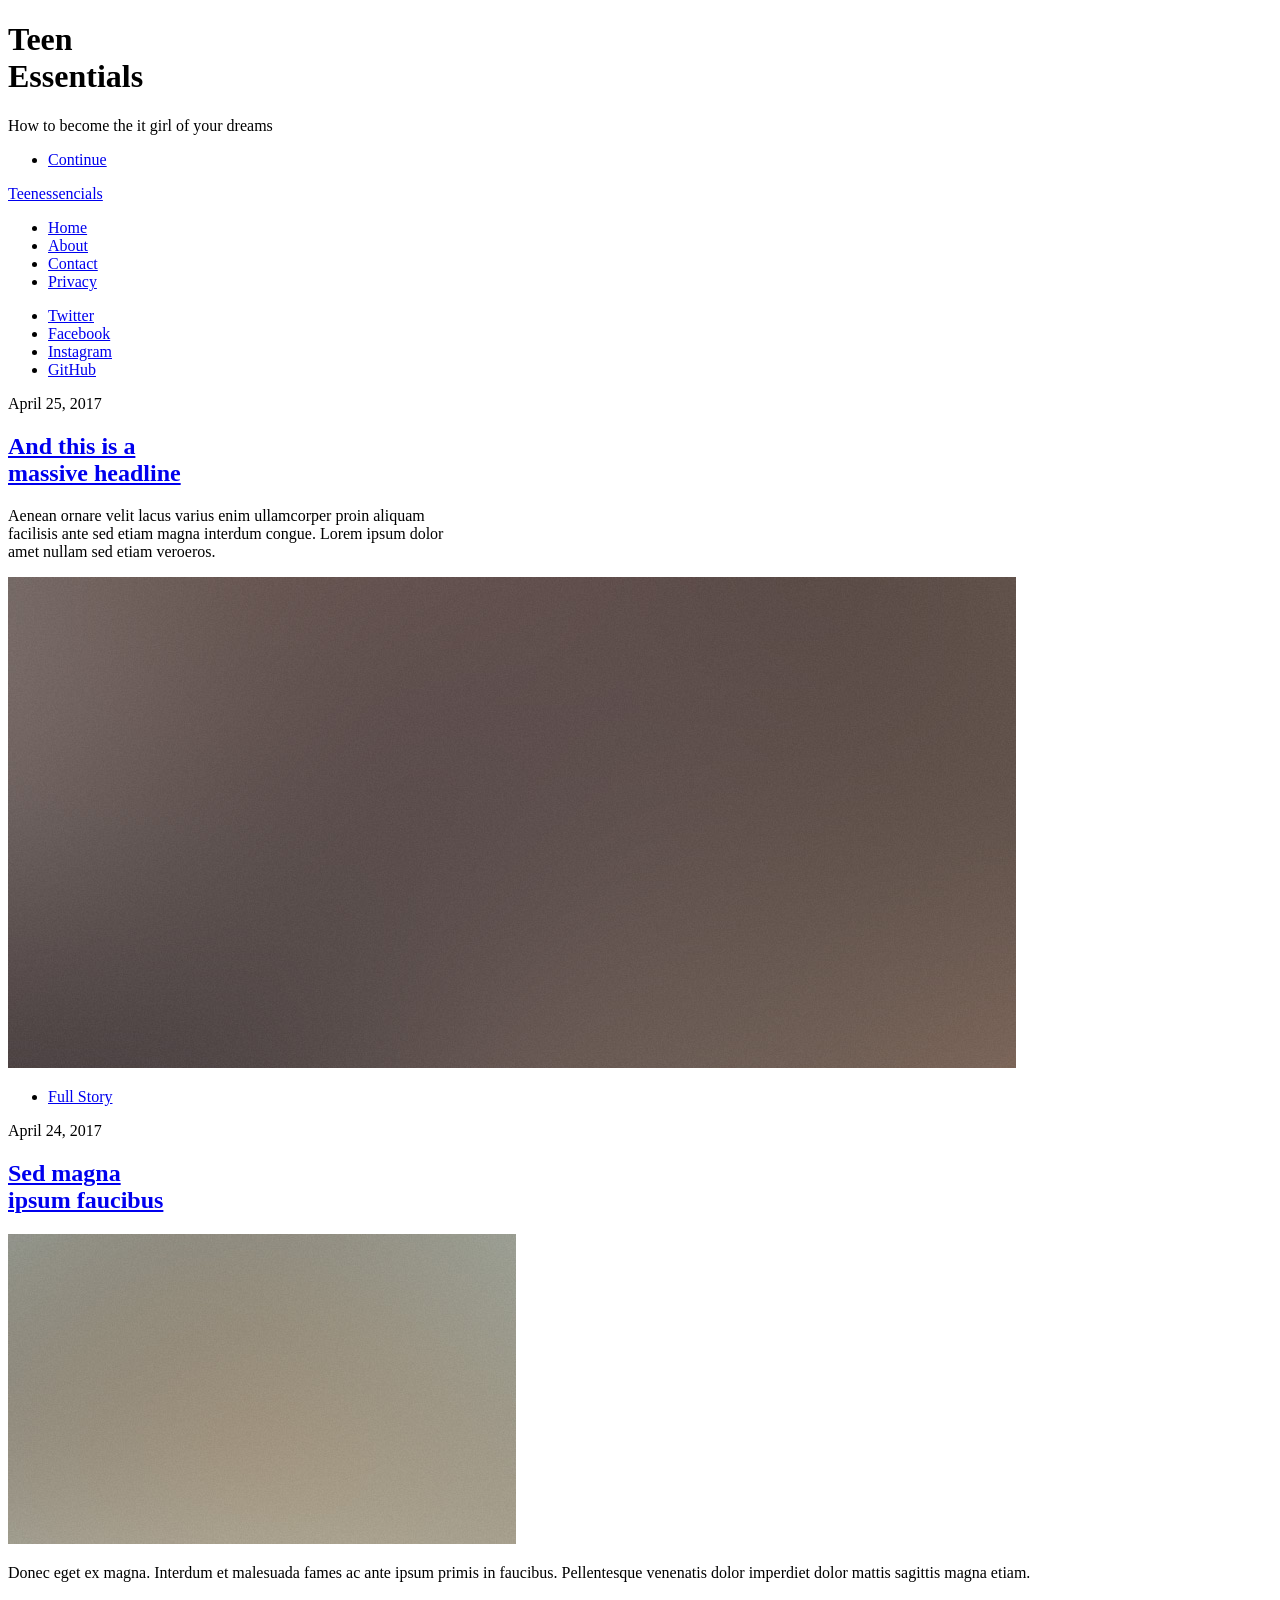
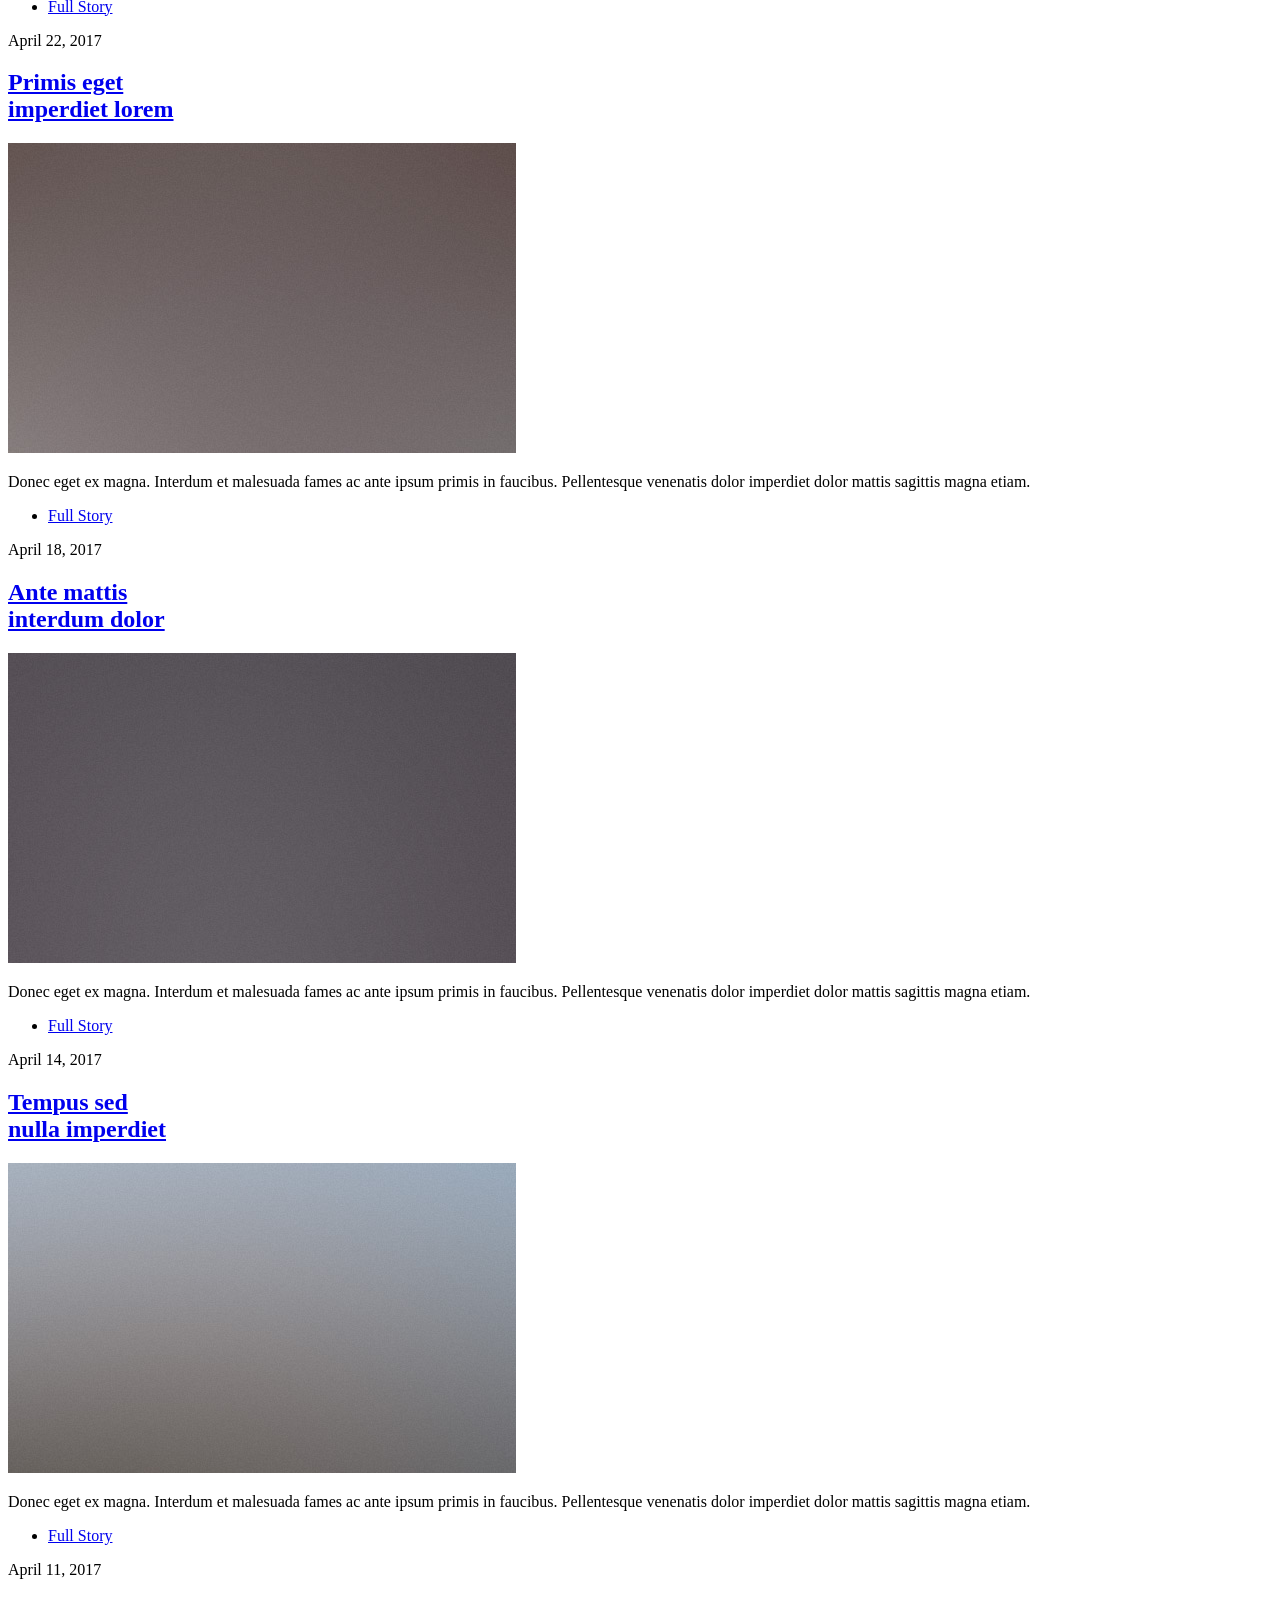
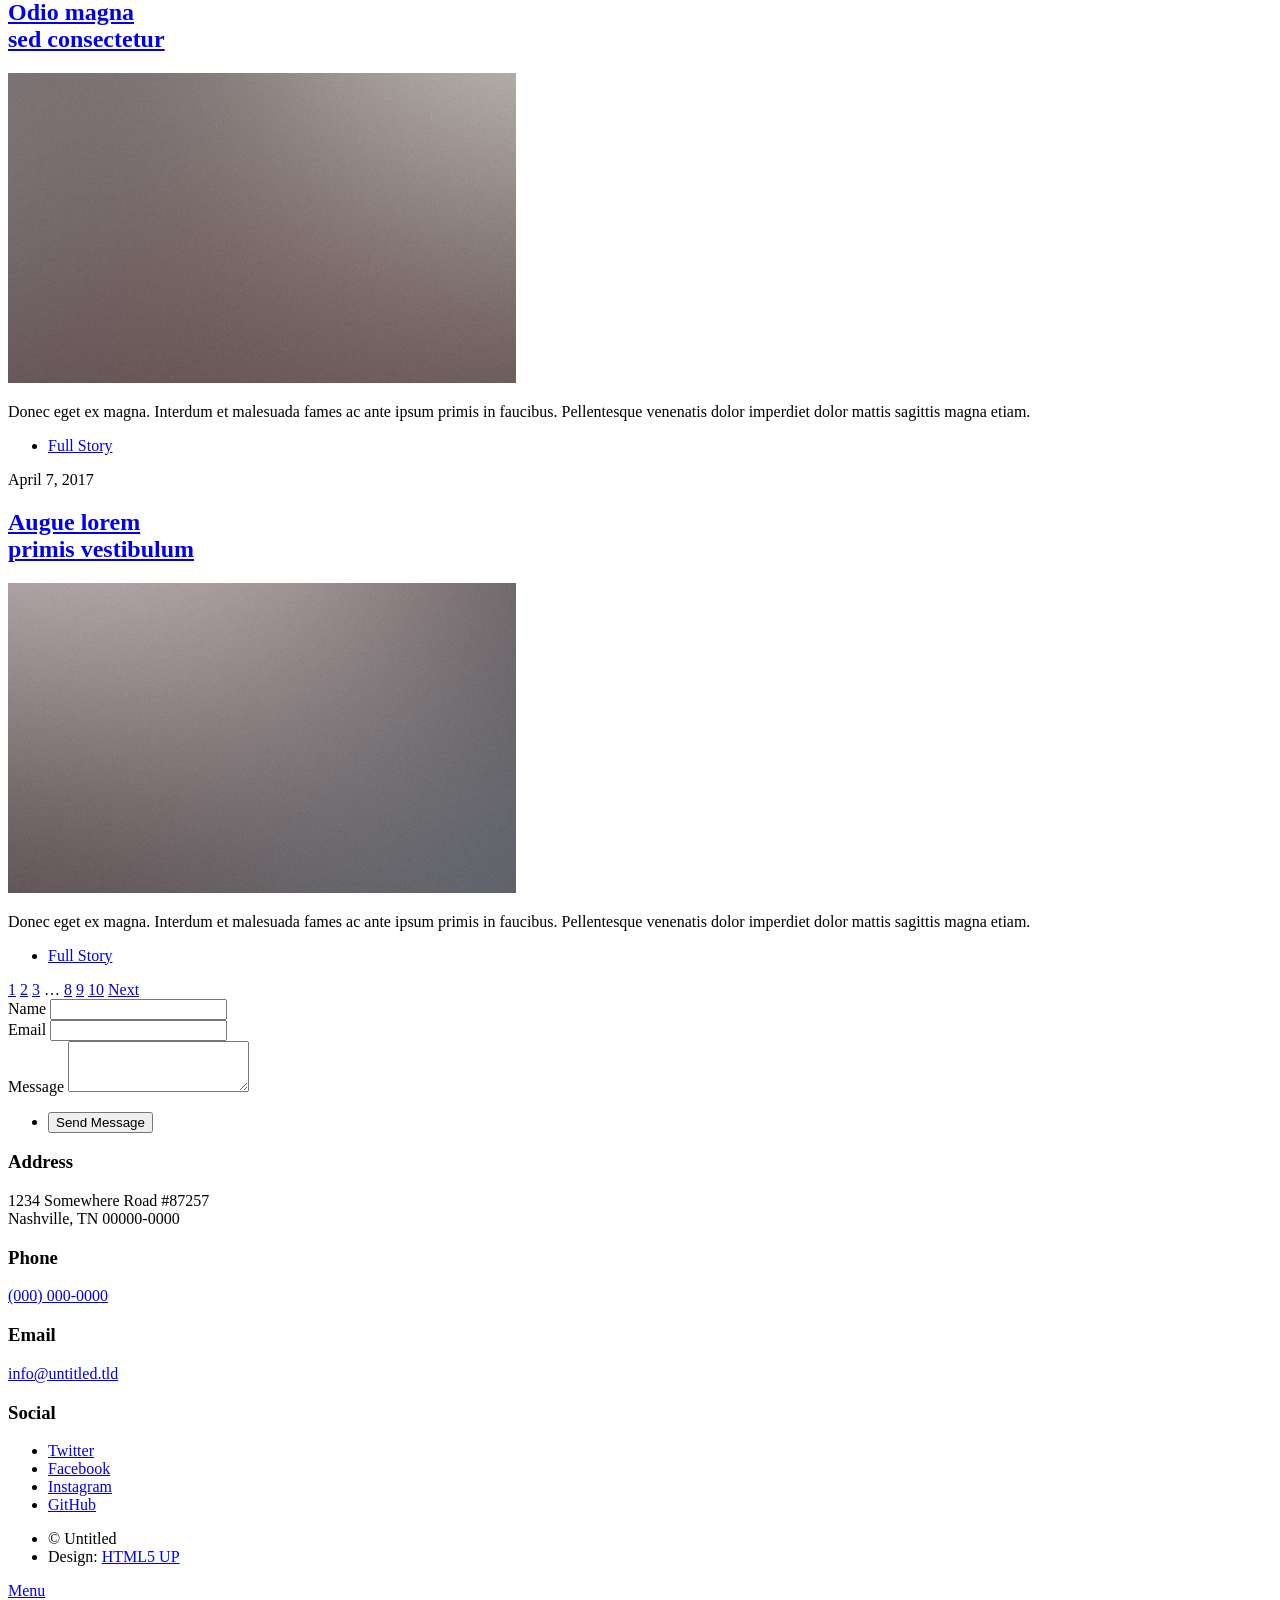
==== commit 7f8e8786: "Update index.html" ====
--- a/index.html
+++ b/index.html
@@ -6,7 +6,7 @@
 -->
 <html>
 	<head>
-		<title>Massively by HTML5 UP</title>
+		<title>Teen Essentials</title>
 		<meta charset="utf-8" />
 		<meta name="viewport" content="width=device-width, initial-scale=1, user-scalable=no" />
 		<link rel="stylesheet" href="assets/css/main.css" />
@@ -19,10 +19,9 @@
 
 				<!-- Intro -->
 					<div id="intro">
-						<h1>This is<br />
-						Massively</h1>
-						<p>A free, fully responsive HTML5 + CSS3 site template designed by <a href="https://twitter.com/ajlkn">@ajlkn</a> for <a href="https://html5up.net">HTML5 UP</a><br />
-						and released for free under the <a href="https://html5up.net/license">Creative Commons license</a>.</p>
+						<h1>Teen<br />
+						Essentials</h1>
+						<p>How to become the it girl of your dreams</p>
 						<ul class="actions">
 							<li><a href="#header" class="button icon solid solo fa-arrow-down scrolly">Continue</a></li>
 						</ul>
@@ -30,15 +29,17 @@
 
 				<!-- Header -->
 					<header id="header">
-						<a href="index.html" class="logo">Massively</a>
+						<a href="index.html" class="logo">Teenessencials</a>
 					</header>
 
 				<!-- Nav -->
 					<nav id="nav">
 						<ul class="links">
-							<li class="active"><a href="index.html">This is Massively</a></li>
-							<li><a href="generic.html">Generic Page</a></li>
-							<li><a href="elements.html">Elements Reference</a></li>
+							<li class="active"><a href="index.html">Home</a></li>
+                            <li><a href="about.html">About</a></li>
+                            <li><a href="contact.html">Contact</a></li>
+                            <li><a href="privacy.html">Privacy</a></li>
+
 						</ul>
 						<ul class="icons">
 							<li><a href="#" class="icon brands fa-twitter"><span class="label">Twitter</span></a></li>
@@ -226,4 +227,5 @@
 			<script src="assets/js/main.js"></script>
 
 	</body>
-</html>+
+</html>
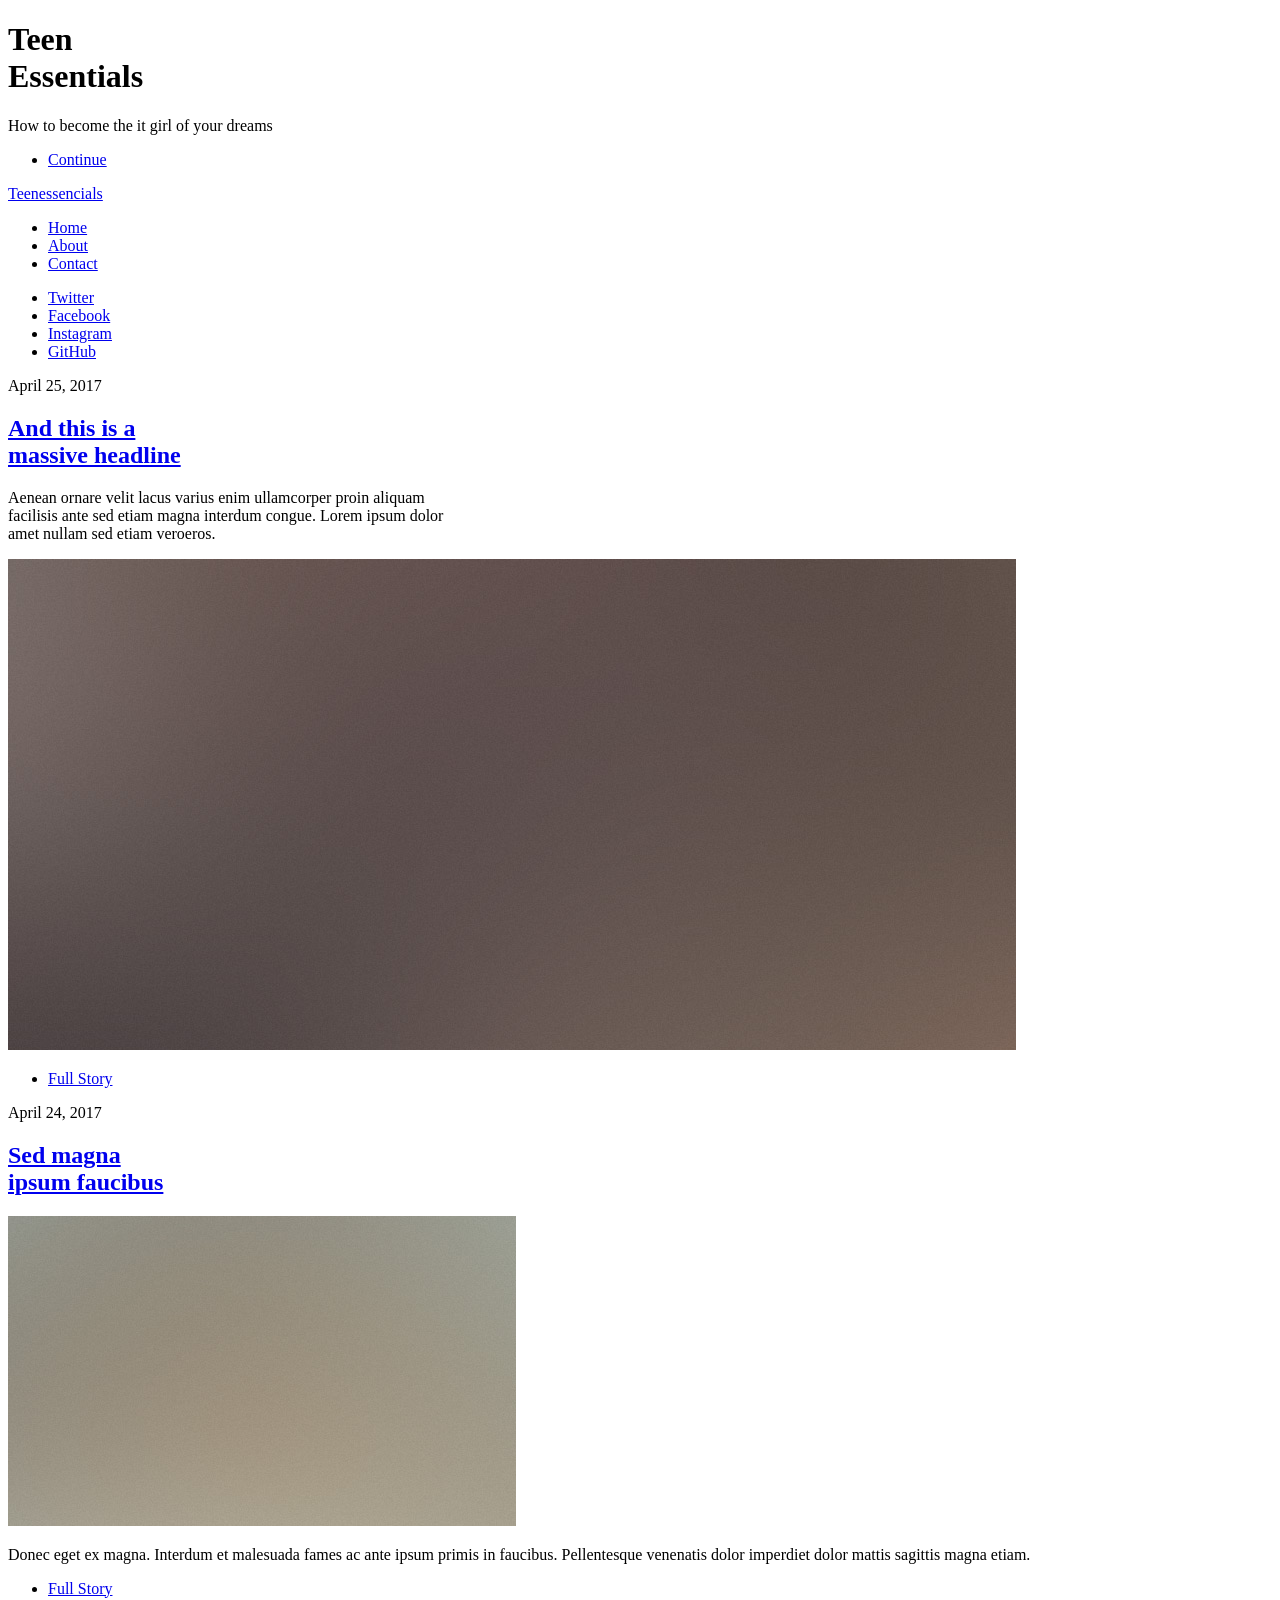
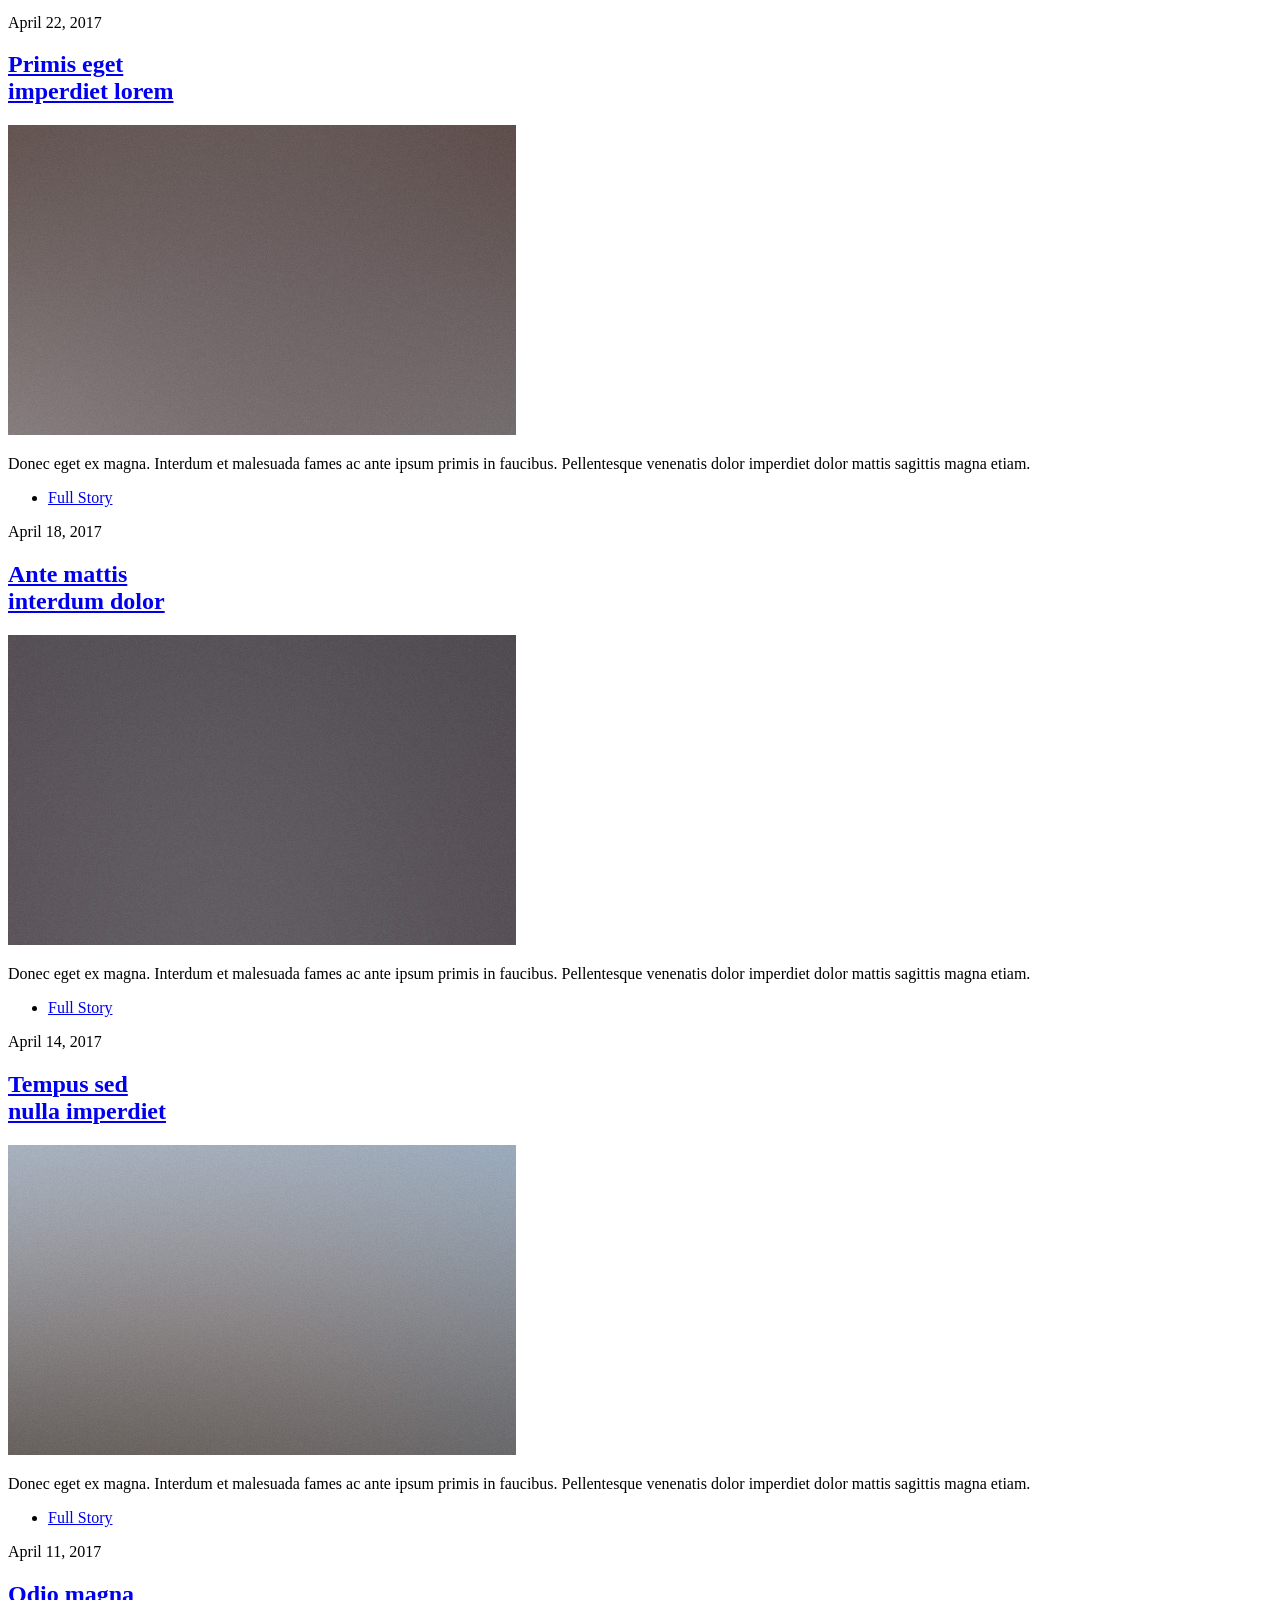
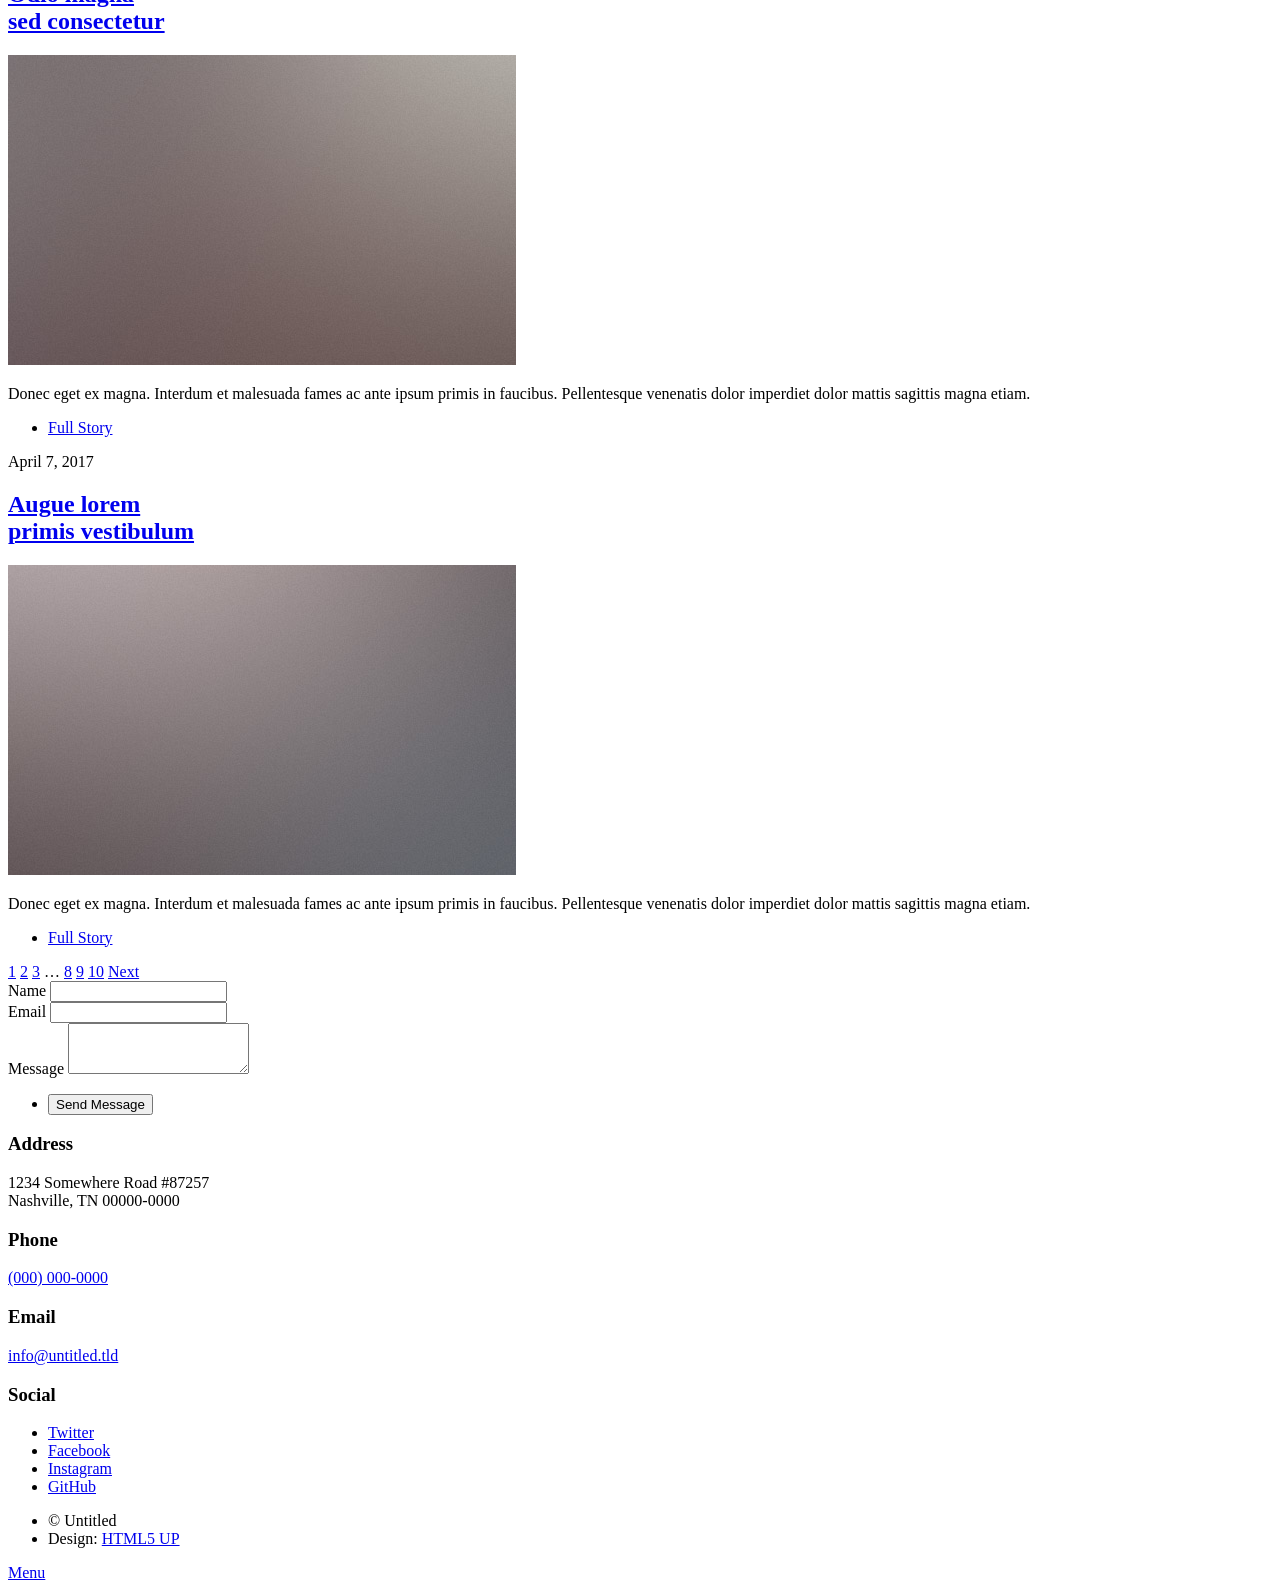
==== commit ebf57bb5: "Update index.html" ====
--- a/index.html
+++ b/index.html
@@ -38,7 +38,7 @@
 							<li class="active"><a href="index.html">Home</a></li>
                             <li><a href="about.html">About</a></li>
                             <li><a href="contact.html">Contact</a></li>
-                            <li><a href="privacy.html">Privacy</a></li>
+                            
 
 						</ul>
 						<ul class="icons">
@@ -229,3 +229,4 @@
 	</body>
 
 </html>
+
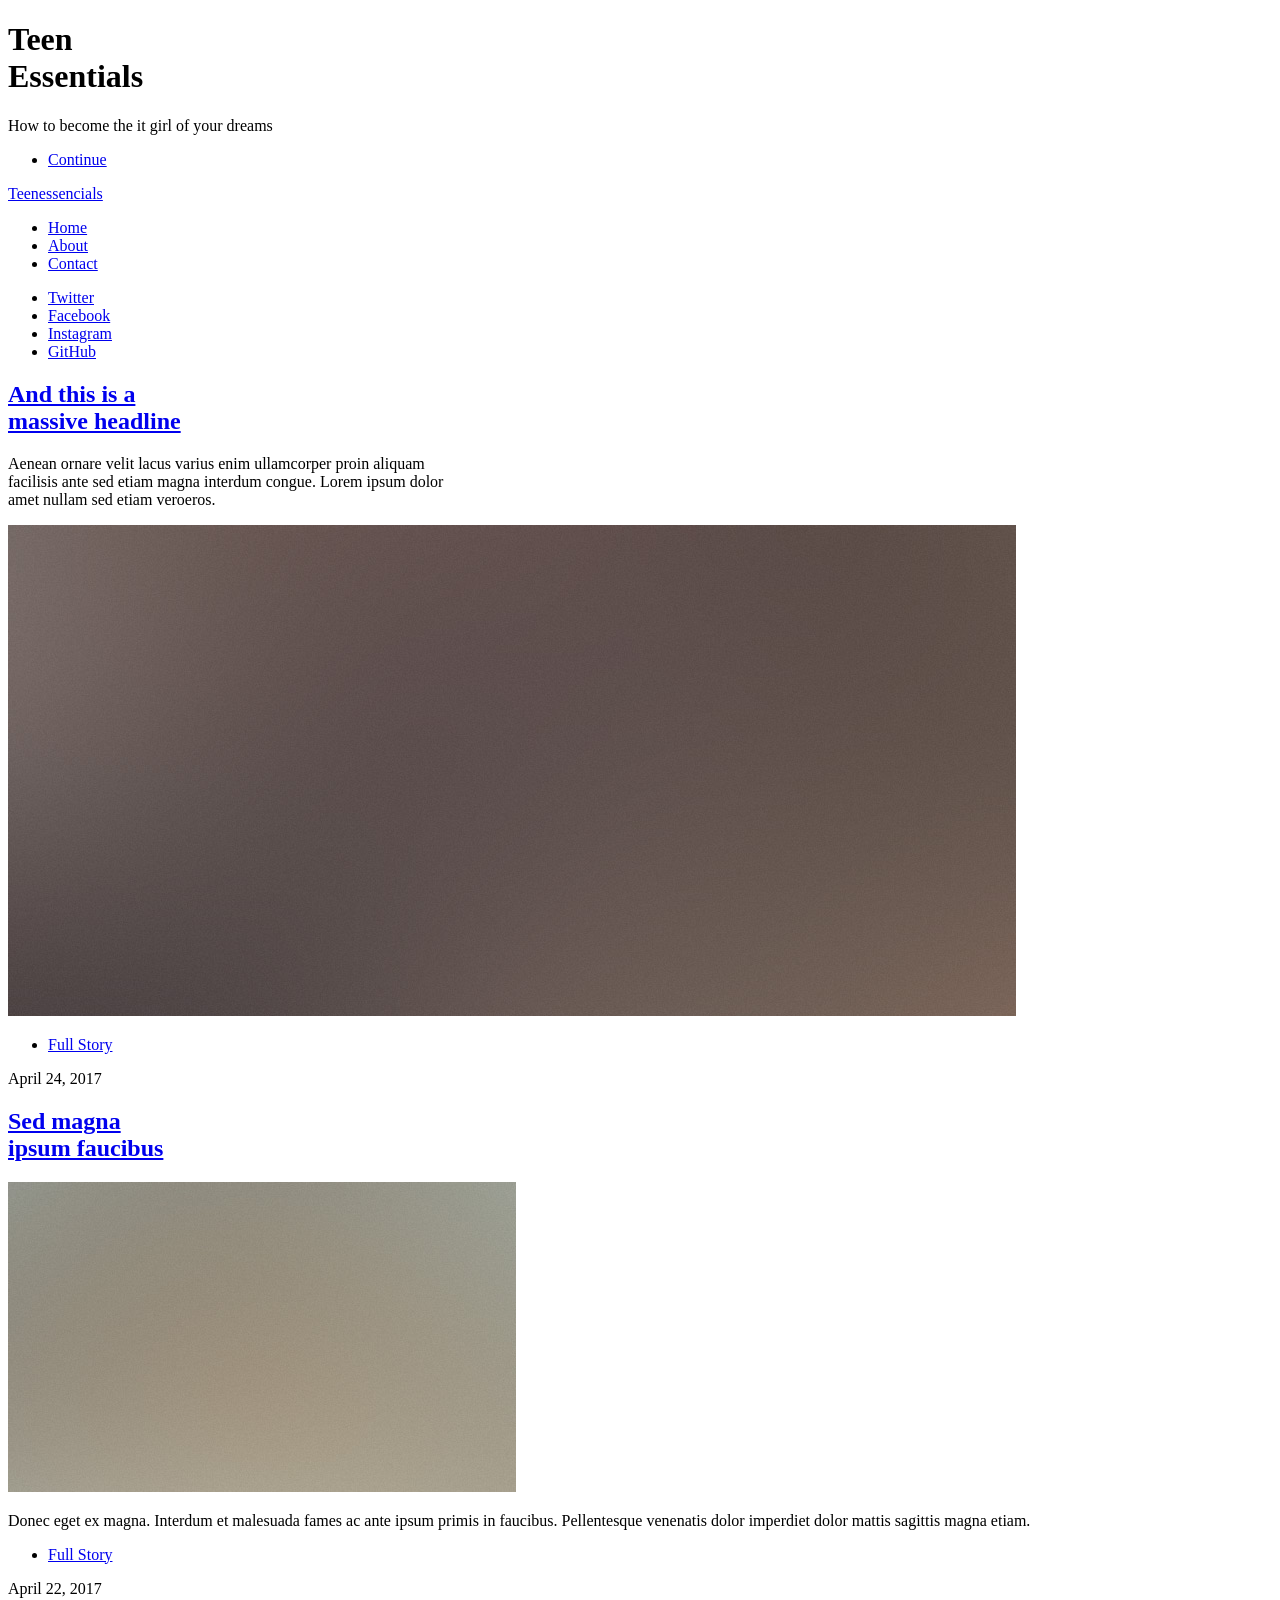
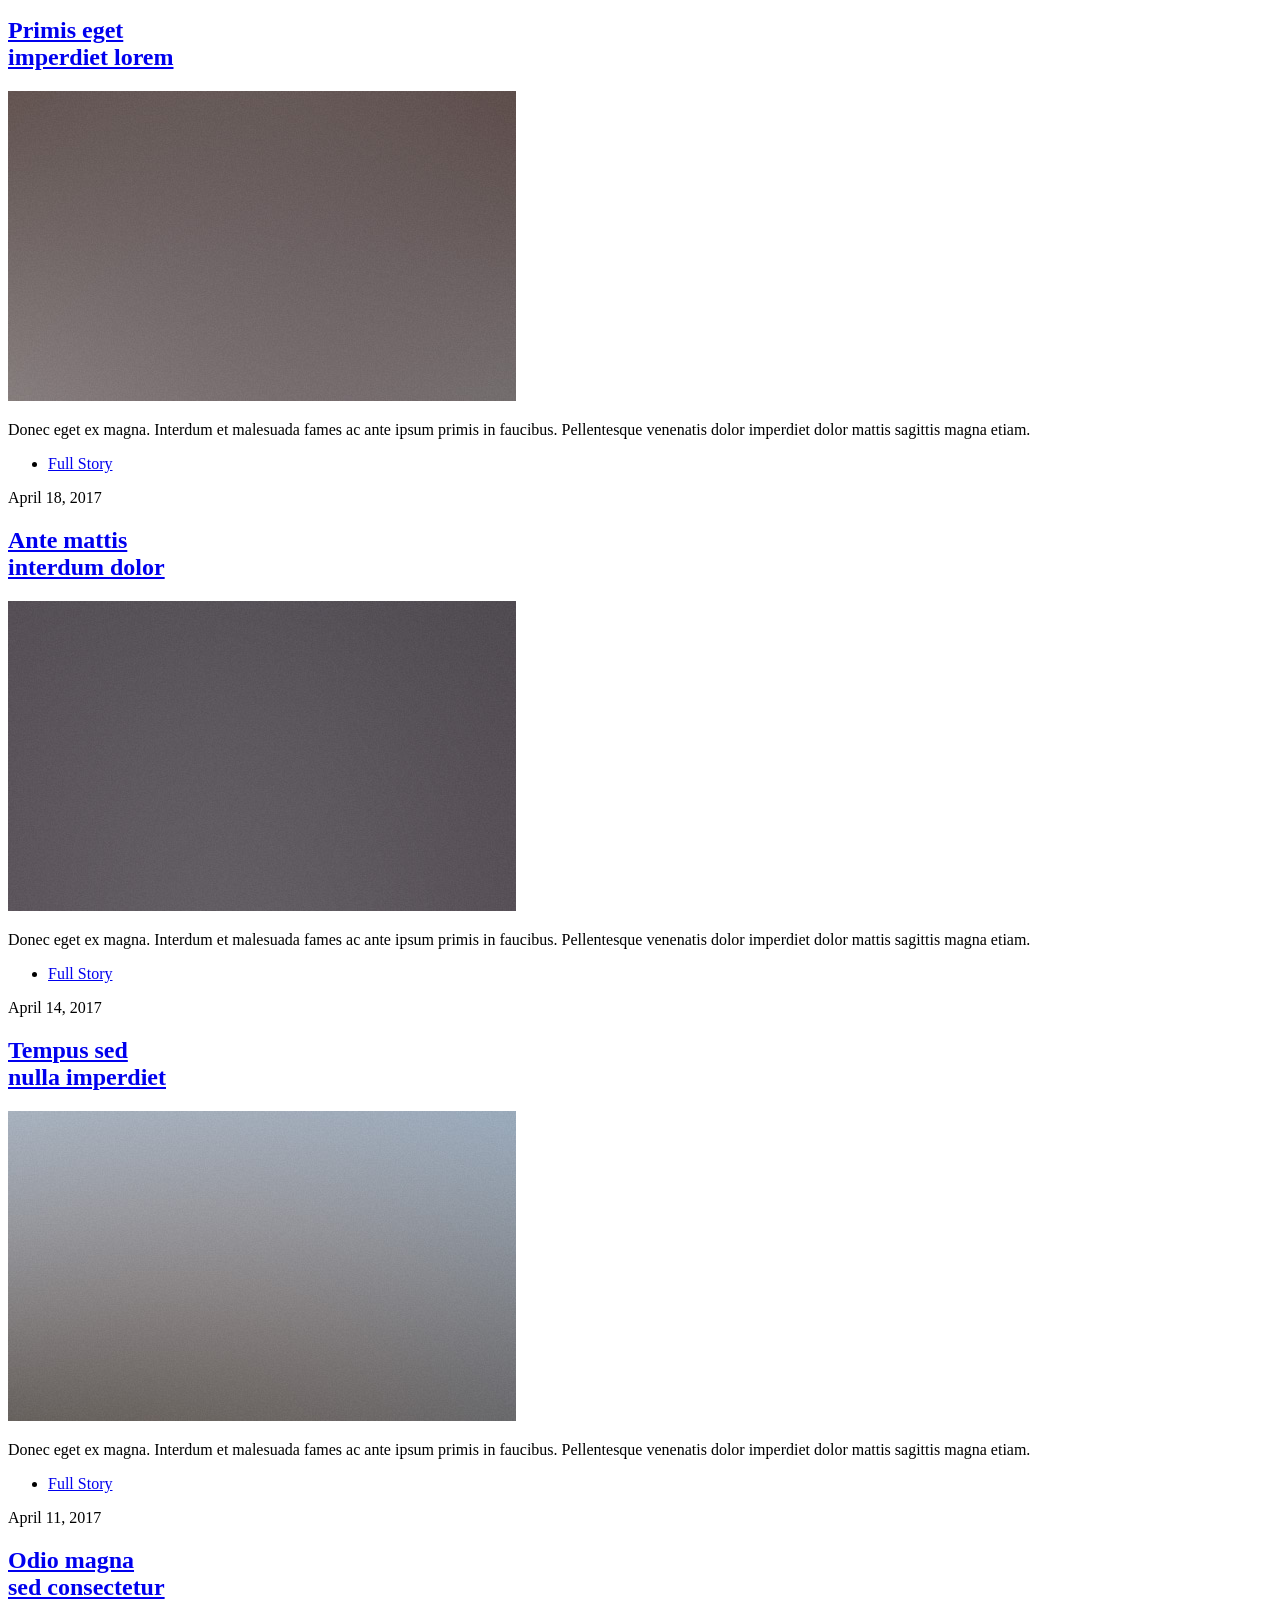
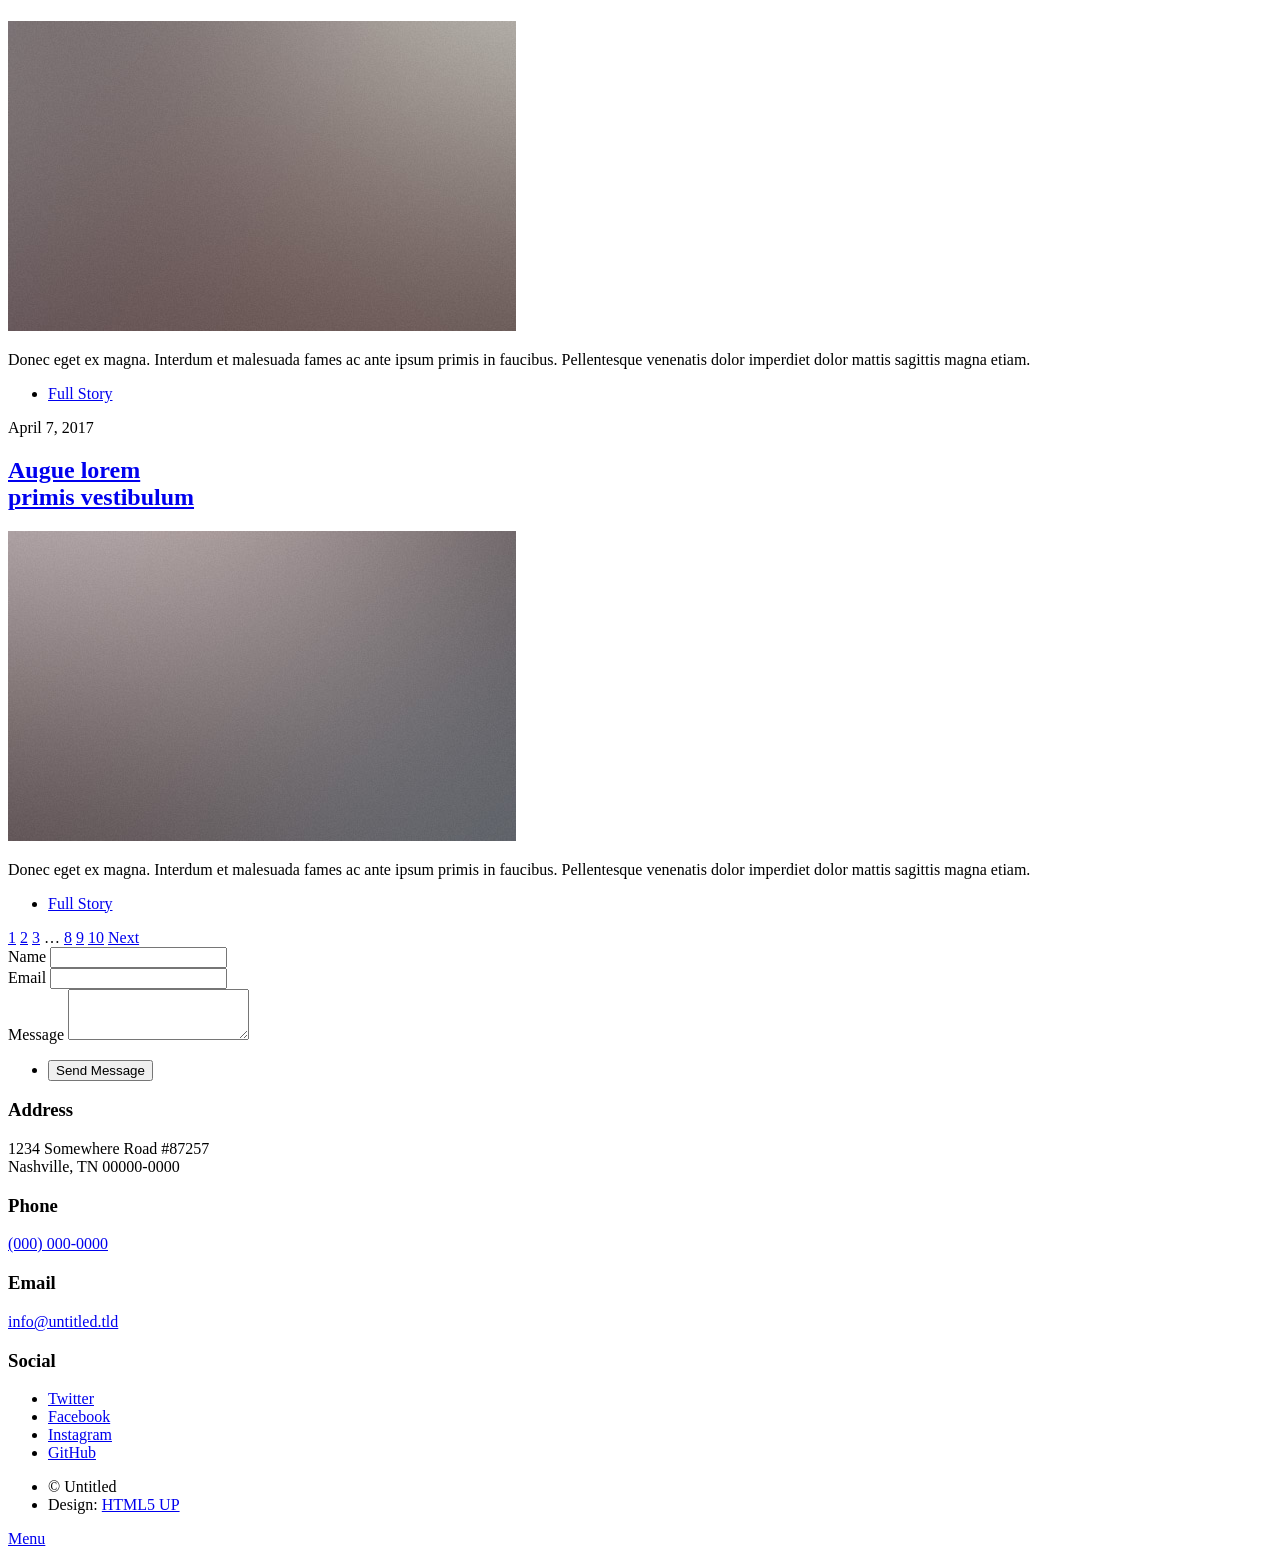
==== commit 2c9f6f51: "Update index.html" ====
--- a/index.html
+++ b/index.html
@@ -38,8 +38,6 @@
 							<li class="active"><a href="index.html">Home</a></li>
                             <li><a href="about.html">About</a></li>
                             <li><a href="contact.html">Contact</a></li>
-                            
-
 						</ul>
 						<ul class="icons">
 							<li><a href="#" class="icon brands fa-twitter"><span class="label">Twitter</span></a></li>
@@ -55,7 +53,6 @@
 						<!-- Featured Post -->
 							<article class="post featured">
 								<header class="major">
-									<span class="date">April 25, 2017</span>
 									<h2><a href="#">And this is a<br />
 									massive headline</a></h2>
 									<p>Aenean ornare velit lacus varius enim ullamcorper proin aliquam<br />
@@ -230,3 +227,4 @@
 
 </html>
 
+
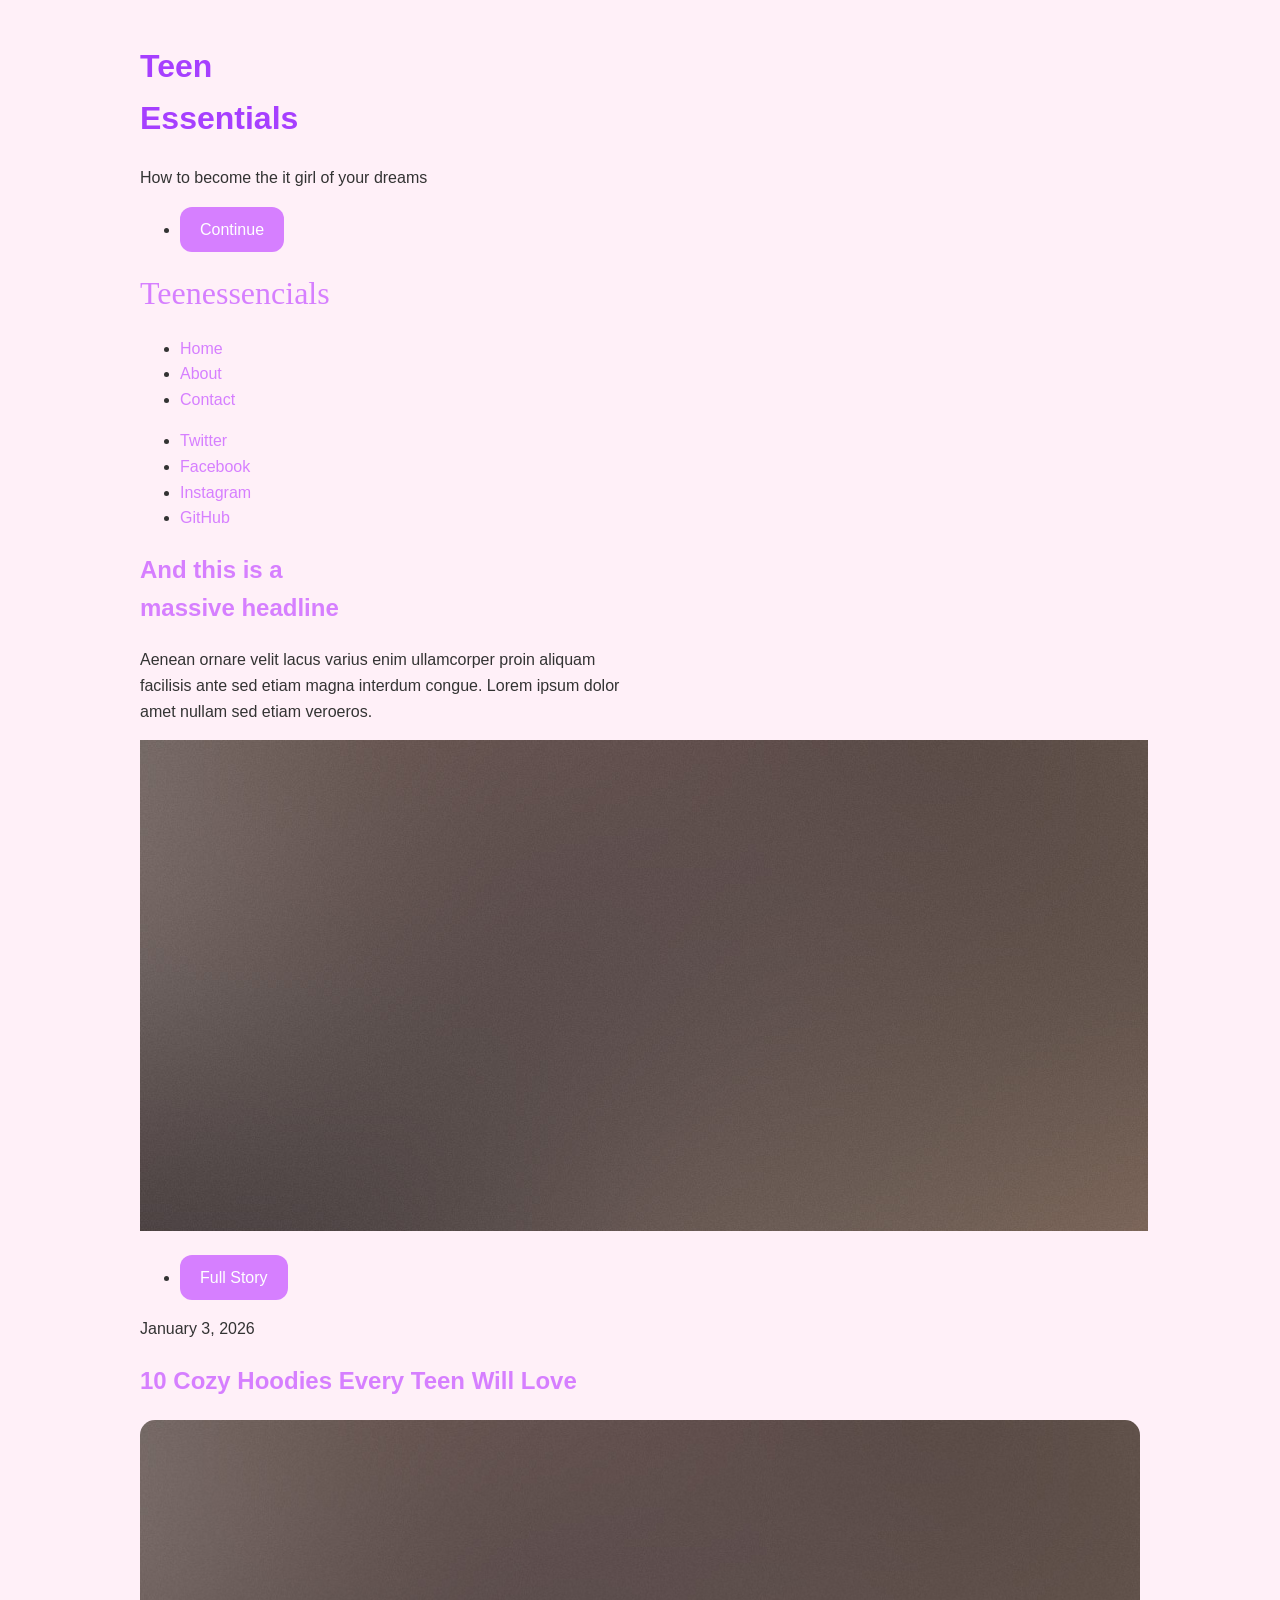
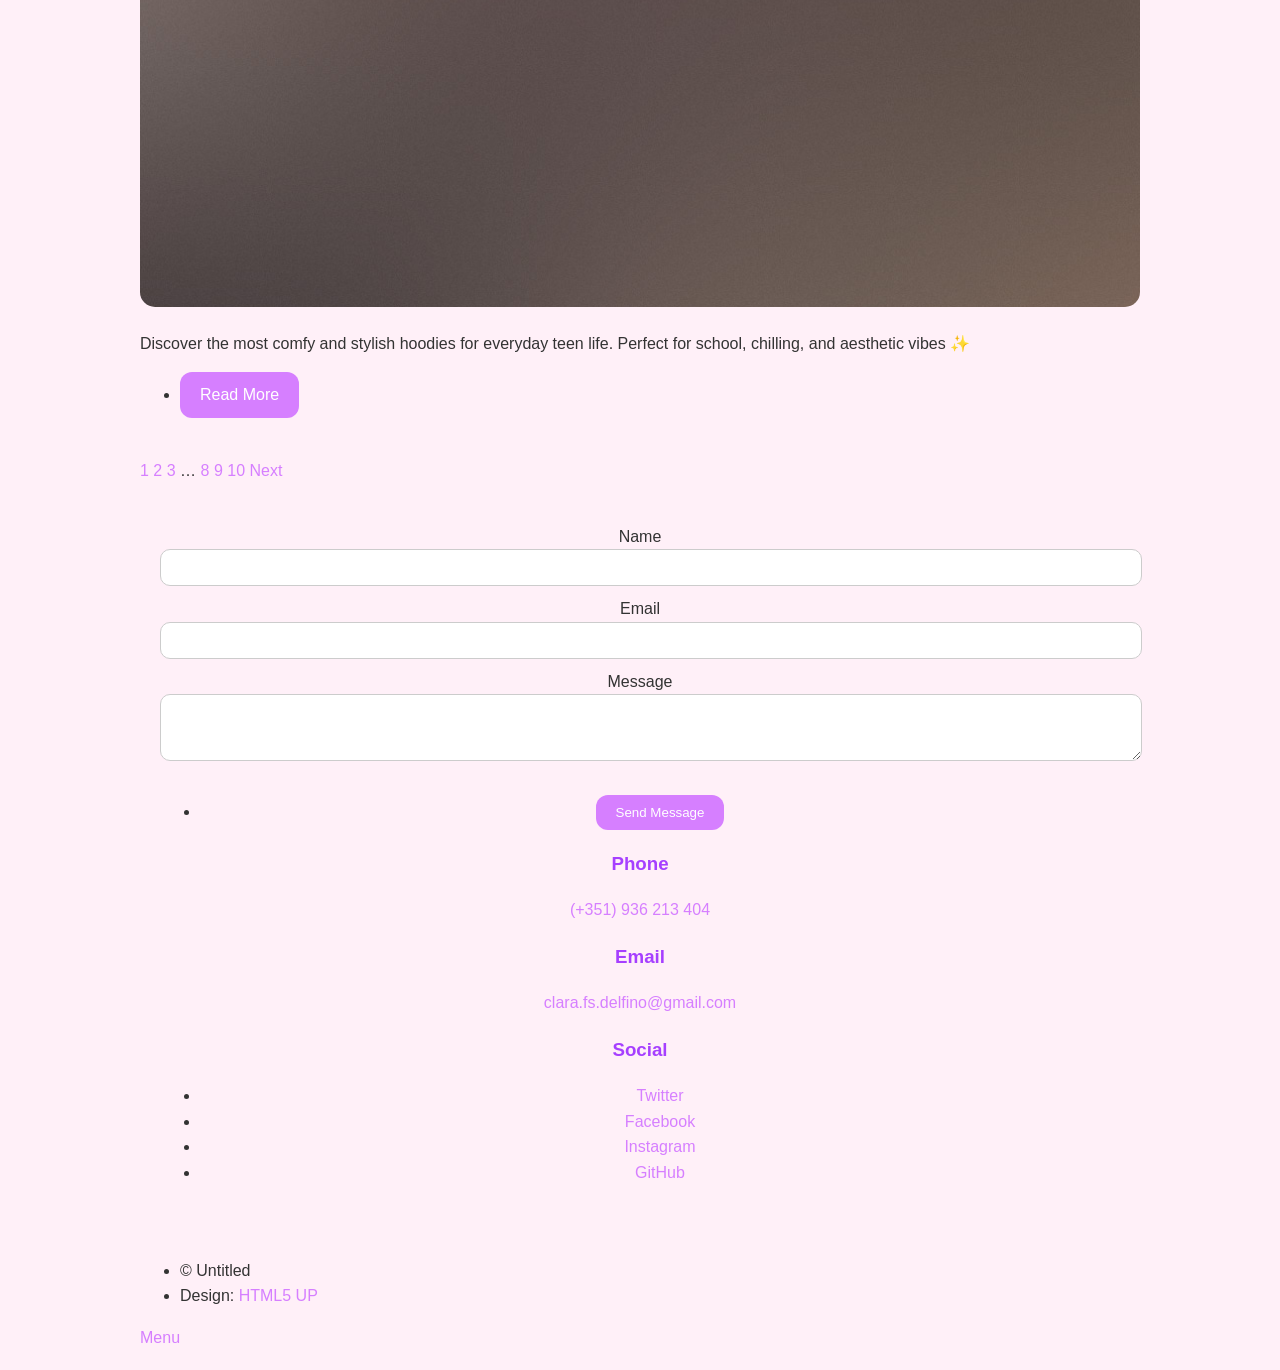
==== commit 9d87ec41: "Update index.html" ====
--- a/index.html
+++ b/index.html
@@ -68,78 +68,20 @@
 						<!-- Posts -->
 							<section class="posts">
 								<article>
-									<header>
-										<span class="date">April 24, 2017</span>
-										<h2><a href="#">Sed magna<br />
-										ipsum faucibus</a></h2>
-									</header>
-									<a href="#" class="image fit"><img src="images/pic02.jpg" alt="" /></a>
-									<p>Donec eget ex magna. Interdum et malesuada fames ac ante ipsum primis in faucibus. Pellentesque venenatis dolor imperdiet dolor mattis sagittis magna etiam.</p>
-									<ul class="actions special">
-										<li><a href="#" class="button">Full Story</a></li>
-									</ul>
-								</article>
-								<article>
-									<header>
-										<span class="date">April 22, 2017</span>
-										<h2><a href="#">Primis eget<br />
-										imperdiet lorem</a></h2>
-									</header>
-									<a href="#" class="image fit"><img src="images/pic03.jpg" alt="" /></a>
-									<p>Donec eget ex magna. Interdum et malesuada fames ac ante ipsum primis in faucibus. Pellentesque venenatis dolor imperdiet dolor mattis sagittis magna etiam.</p>
-									<ul class="actions special">
-										<li><a href="#" class="button">Full Story</a></li>
-									</ul>
-								</article>
-								<article>
-									<header>
-										<span class="date">April 18, 2017</span>
-										<h2><a href="#">Ante mattis<br />
-										interdum dolor</a></h2>
-									</header>
-									<a href="#" class="image fit"><img src="images/pic04.jpg" alt="" /></a>
-									<p>Donec eget ex magna. Interdum et malesuada fames ac ante ipsum primis in faucibus. Pellentesque venenatis dolor imperdiet dolor mattis sagittis magna etiam.</p>
-									<ul class="actions special">
-										<li><a href="#" class="button">Full Story</a></li>
-									</ul>
-								</article>
-								<article>
-									<header>
-										<span class="date">April 14, 2017</span>
-										<h2><a href="#">Tempus sed<br />
-										nulla imperdiet</a></h2>
-									</header>
-									<a href="#" class="image fit"><img src="images/pic05.jpg" alt="" /></a>
-									<p>Donec eget ex magna. Interdum et malesuada fames ac ante ipsum primis in faucibus. Pellentesque venenatis dolor imperdiet dolor mattis sagittis magna etiam.</p>
-									<ul class="actions special">
-										<li><a href="#" class="button">Full Story</a></li>
-									</ul>
-								</article>
-								<article>
-									<header>
-										<span class="date">April 11, 2017</span>
-										<h2><a href="#">Odio magna<br />
-										sed consectetur</a></h2>
-									</header>
-									<a href="#" class="image fit"><img src="images/pic06.jpg" alt="" /></a>
-									<p>Donec eget ex magna. Interdum et malesuada fames ac ante ipsum primis in faucibus. Pellentesque venenatis dolor imperdiet dolor mattis sagittis magna etiam.</p>
-									<ul class="actions special">
-										<li><a href="#" class="button">Full Story</a></li>
-									</ul>
-								</article>
-								<article>
-									<header>
-										<span class="date">April 7, 2017</span>
-										<h2><a href="#">Augue lorem<br />
-										primis vestibulum</a></h2>
-									</header>
-									<a href="#" class="image fit"><img src="images/pic07.jpg" alt="" /></a>
-									<p>Donec eget ex magna. Interdum et malesuada fames ac ante ipsum primis in faucibus. Pellentesque venenatis dolor imperdiet dolor mattis sagittis magna etiam.</p>
-									<ul class="actions special">
-										<li><a href="#" class="button">Full Story</a></li>
-									</ul>
-								</article>
-							</section>
+  <header>
+    <span class="date">January 3, 2026</span>
+    <h2><a href="cozy-hoodies.html">10 Cozy Hoodies Every Teen Will Love</a></h2>
+  </header>
+  <a href="cozy-hoodies.html" class="image fit"><img src="images/pic01.jpg" alt="cozy hoodies" /></a>
+  <p>Discover the most comfy and stylish hoodies for everyday teen life. Perfect for school, chilling, and aesthetic vibes ✨</p>
+  <ul class="actions special">
+    <li><a href="cozy-hoodies.html" class="button">Read More</a></li>
+  </ul>
+</article>
+
+								
+			
+
 
 						<!-- Footer -->
 							<footer>
@@ -182,18 +124,13 @@
 							</form>
 						</section>
 						<section class="split contact">
-							<section class="alt">
-								<h3>Address</h3>
-								<p>1234 Somewhere Road #87257<br />
-								Nashville, TN 00000-0000</p>
-							</section>
 							<section>
 								<h3>Phone</h3>
-								<p><a href="#">(000) 000-0000</a></p>
+								<p><a href="#">(+351) 936 213 404</a></p>
 							</section>
 							<section>
 								<h3>Email</h3>
-								<p><a href="#">info@untitled.tld</a></p>
+								<p><a href="#">clara.fs.delfino@gmail.com</a></p>
 							</section>
 							<section>
 								<h3>Social</h3>
@@ -228,3 +165,4 @@
 </html>
 
 
+
--- a/assets/css/main.css
+++ b/assets/css/main.css
@@ -1,4689 +1,73 @@
-@import url(fontawesome-all.min.css);
-@import url("https://fonts.googleapis.com/css?family=Merriweather:300,700,300italic,700italic|Source+Sans+Pro:900");
-
-/*
-	Massively by HTML5 UP
-	html5up.net | @ajlkn
-	Free for personal and commercial use under the CCA 3.0 license (html5up.net/license)
-*/
-
-html, body, div, span, applet, object,
-iframe, h1, h2, h3, h4, h5, h6, p, blockquote,
-pre, a, abbr, acronym, address, big, cite,
-code, del, dfn, em, img, ins, kbd, q, s, samp,
-small, strike, strong, sub, sup, tt, var, b,
-u, i, center, dl, dt, dd, ol, ul, li, fieldset,
-form, label, legend, table, caption, tbody,
-tfoot, thead, tr, th, td, article, aside,
-canvas, details, embed, figure, figcaption,
-footer, header, hgroup, menu, nav, output, ruby,
-section, summary, time, mark, audio, video {
-	margin: 0;
-	padding: 0;
-	border: 0;
-	font-size: 100%;
-	font: inherit;
-	vertical-align: baseline;}
-
-article, aside, details, figcaption, figure,
-footer, header, hgroup, menu, nav, section {
-	display: block;}
-
-body {
-	line-height: 1;
-}
-
-ol, ul {
-	list-style: none;
-}
-
-blockquote, q {
-	quotes: none;
-}
-
-	blockquote:before, blockquote:after, q:before, q:after {
-		content: '';
-		content: none;
-	}
-
-table {
-	border-collapse: collapse;
-	border-spacing: 0;
-}
-
-body {
-	-webkit-text-size-adjust: none;
-}
-
-mark {
-	background-color: transparent;
-	color: inherit;
-}
-
-input::-moz-focus-inner {
-	border: 0;
-	padding: 0;
-}
-
-input, select, textarea {
-	-moz-appearance: none;
-	-webkit-appearance: none;
-	-ms-appearance: none;
-	appearance: none;
-}
-
-/* Basic */
-
-	@-ms-viewport {
-		width: device-width;
-	}
-
-	body {
-		-ms-overflow-style: scrollbar;
-	}
-
-	@media screen and (max-width: 480px) {
-
-		html, body {
-			min-width: 320px;
-		}
-
-	}
-
-	html {
-		box-sizing: border-box;
-	}
-
-	*, *:before, *:after {
-		box-sizing: inherit;
-	}
-
-	body {
-		background-color: #1e252d;
-	}
-
-		body.is-preload *, body.is-preload *:before, body.is-preload *:after {
-			-moz-animation: none !important;
-			-webkit-animation: none !important;
-			-ms-animation: none !important;
-			animation: none !important;
-			-moz-transition: none !important;
-			-webkit-transition: none !important;
-			-ms-transition: none !important;
-			transition: none !important;
-		}
-
-/* Type */
-
-	html {
-		font-size: 16pt;
-	}
-
-		@media screen and (max-width: 1680px) {
-
-			html {
-				font-size: 12pt;
-			}
-
-		}
-
-		@media screen and (max-width: 1280px) {
-
-			html {
-				font-size: 11pt;
-			}
-
-		}
-
-		@media screen and (max-width: 360px) {
-
-			html {
-				font-size: 10pt;
-			}
-
-		}
-
-	body {
-		color: #212931;
-	}
-
-	body, input, select, textarea {
-		font-family: "Merriweather", Georgia, serif;
-		font-weight: 300;
-		font-size: 1rem;
-		line-height: 2.375;
-	}
-
-	a {
-		-moz-transition: color 0.2s ease-in-out, background-color 0.2s ease-in-out, border-color 0.2s ease-in-out, box-shadow 0.2s ease-in-out;
-		-webkit-transition: color 0.2s ease-in-out, background-color 0.2s ease-in-out, border-color 0.2s ease-in-out, box-shadow 0.2s ease-in-out;
-		-ms-transition: color 0.2s ease-in-out, background-color 0.2s ease-in-out, border-color 0.2s ease-in-out, box-shadow 0.2s ease-in-out;
-		transition: color 0.2s ease-in-out, background-color 0.2s ease-in-out, border-color 0.2s ease-in-out, box-shadow 0.2s ease-in-out;
-		border-bottom: dotted 1px;
-		text-decoration: none;
-	}
-
-		a:hover {
-			border-bottom-color: transparent;
-		}
-
-	strong, b {
-		font-weight: 600;
-	}
-
-	em, i {
-		font-style: italic;
-	}
-
-	p {
-		text-align: justify;
-		margin: 0 0 2rem 0;
-	}
-
-	h1, h2, h3, h4, h5, h6 {
-		font-family: "Source Sans Pro", Helvetica, sans-serif;
-		font-weight: 900;
-		line-height: 1.5;
-		letter-spacing: 0.075em;
-		text-transform: uppercase;
-		margin: 0 0 1rem 0;
-	}
-
-		h1 a, h2 a, h3 a, h4 a, h5 a, h6 a {
-			border-bottom: 0;
-			color: inherit;
-			text-decoration: none;
-		}
-
-	h1 {
-		font-size: 4rem;
-		line-height: 1.1;
-		margin: 0 0 2rem 0;
-	}
-
-	h2 {
-		font-size: 1.75rem;
-		line-height: 1.3;
-		margin: 0 0 1.5rem 0;
-	}
-
-	h3 {
-		font-size: 1.25rem;
-		margin: 0 0 1.5rem 0;
-	}
-
-	h4 {
-		font-size: 1rem;
-	}
-
-	h5 {
-		font-size: 0.9rem;
-	}
-
-	h6 {
-		font-size: 0.8rem;
-	}
-
-	sub {
-		font-size: 0.8rem;
-		position: relative;
-		top: 0.5rem;
-	}
-
-	sup {
-		font-size: 0.8rem;
-		position: relative;
-		top: -0.5rem;
-	}
-
-	blockquote {
-		border-left: solid 4px;
-		font-style: italic;
-		margin: 0 0 2rem 0;
-		padding: 0.5rem 0 0.5rem 2rem;
-	}
-
-	code {
-		border: solid 2px;
-		font-family: "Courier New", monospace;
-		font-size: 0.9rem;
-		margin: 0 0.25rem;
-		padding: 0.25rem 0.65rem;
-	}
-
-	pre {
-		-webkit-overflow-scrolling: touch;
-		font-family: "Courier New", monospace;
-		font-size: 0.9rem;
-		margin: 0 0 2rem 0;
-	}
-
-		pre code {
-			display: block;
-			line-height: 1.75;
-			padding: 1rem 1.5rem;
-			overflow-x: auto;
-		}
-
-	hr {
-		border: 0;
-		border-bottom: solid 2px;
-		margin: 3rem 0;
-	}
-
-		hr.major {
-			margin: 5rem 0;
-		}
-
-	.align-left {
-		text-align: left;
-	}
-
-	.align-center {
-		text-align: center;
-	}
-
-	.align-right {
-		text-align: right;
-	}
-
-	input, select, textarea {
-		color: #212931;
-	}
-
-	a {
-		color: #212931;
-		border-bottom-color: rgba(33, 41, 49, 0.5);
-	}
-
-		a:hover {
-			border-bottom-color: transparent;
-			color: #18bfef !important;
-		}
-
-	strong, b {
-		color: #212931;
-	}
-
-	h1, h2, h3, h4, h5, h6 {
-		color: #212931;
-	}
-
-	blockquote {
-		border-left-color: #eeeeee;
-	}
-
-	code {
-		background: rgba(220, 220, 220, 0.25);
-		border-color: #eeeeee;
-	}
-
-	hr {
-		border-bottom-color: #eeeeee;
-	}
-
-/* Row */
-
-	.row {
-		display: flex;
-		flex-wrap: wrap;
-		box-sizing: border-box;
-		align-items: stretch;
-	}
-
-		.row > * {
-			box-sizing: border-box;
-		}
-
-		.row.gtr-uniform > * > :last-child {
-			margin-bottom: 0;
-		}
-
-		.row.aln-left {
-			justify-content: flex-start;
-		}
-
-		.row.aln-center {
-			justify-content: center;
-		}
-
-		.row.aln-right {
-			justify-content: flex-end;
-		}
-
-		.row.aln-top {
-			align-items: flex-start;
-		}
-
-		.row.aln-middle {
-			align-items: center;
-		}
-
-		.row.aln-bottom {
-			align-items: flex-end;
-		}
-
-		.row > .imp {
-			order: -1;
-		}
-
-		.row > .col-1 {
-			width: 8.33333%;
-		}
-
-		.row > .off-1 {
-			margin-left: 8.33333%;
-		}
-
-		.row > .col-2 {
-			width: 16.66667%;
-		}
-
-		.row > .off-2 {
-			margin-left: 16.66667%;
-		}
-
-		.row > .col-3 {
-			width: 25%;
-		}
-
-		.row > .off-3 {
-			margin-left: 25%;
-		}
-
-		.row > .col-4 {
-			width: 33.33333%;
-		}
-
-		.row > .off-4 {
-			margin-left: 33.33333%;
-		}
-
-		.row > .col-5 {
-			width: 41.66667%;
-		}
-
-		.row > .off-5 {
-			margin-left: 41.66667%;
-		}
-
-		.row > .col-6 {
-			width: 50%;
-		}
-
-		.row > .off-6 {
-			margin-left: 50%;
-		}
-
-		.row > .col-7 {
-			width: 58.33333%;
-		}
-
-		.row > .off-7 {
-			margin-left: 58.33333%;
-		}
-
-		.row > .col-8 {
-			width: 66.66667%;
-		}
-
-		.row > .off-8 {
-			margin-left: 66.66667%;
-		}
-
-		.row > .col-9 {
-			width: 75%;
-		}
-
-		.row > .off-9 {
-			margin-left: 75%;
-		}
-
-		.row > .col-10 {
-			width: 83.33333%;
-		}
-
-		.row > .off-10 {
-			margin-left: 83.33333%;
-		}
-
-		.row > .col-11 {
-			width: 91.66667%;
-		}
-
-		.row > .off-11 {
-			margin-left: 91.66667%;
-		}
-
-		.row > .col-12 {
-			width: 100%;
-		}
-
-		.row > .off-12 {
-			margin-left: 100%;
-		}
-
-		.row.gtr-0 {
-			margin-top: 0;
-			margin-left: 0rem;
-		}
-
-			.row.gtr-0 > * {
-				padding: 0 0 0 0rem;
-			}
-
-			.row.gtr-0.gtr-uniform {
-				margin-top: 0rem;
-			}
-
-				.row.gtr-0.gtr-uniform > * {
-					padding-top: 0rem;
-				}
-
-		.row.gtr-25 {
-			margin-top: 0;
-			margin-left: -0.375rem;
-		}
-
-			.row.gtr-25 > * {
-				padding: 0 0 0 0.375rem;
-			}
-
-			.row.gtr-25.gtr-uniform {
-				margin-top: -0.375rem;
-			}
-
-				.row.gtr-25.gtr-uniform > * {
-					padding-top: 0.375rem;
-				}
-
-		.row.gtr-50 {
-			margin-top: 0;
-			margin-left: -0.75rem;
-		}
-
-			.row.gtr-50 > * {
-				padding: 0 0 0 0.75rem;
-			}
-
-			.row.gtr-50.gtr-uniform {
-				margin-top: -0.75rem;
-			}
-
-				.row.gtr-50.gtr-uniform > * {
-					padding-top: 0.75rem;
-				}
-
-		.row {
-			margin-top: 0;
-			margin-left: -1.5rem;
-		}
-
-			.row > * {
-				padding: 0 0 0 1.5rem;
-			}
-
-			.row.gtr-uniform {
-				margin-top: -1.5rem;
-			}
-
-				.row.gtr-uniform > * {
-					padding-top: 1.5rem;
-				}
-
-		.row.gtr-150 {
-			margin-top: 0;
-			margin-left: -2.25rem;
-		}
-
-			.row.gtr-150 > * {
-				padding: 0 0 0 2.25rem;
-			}
-
-			.row.gtr-150.gtr-uniform {
-				margin-top: -2.25rem;
-			}
-
-				.row.gtr-150.gtr-uniform > * {
-					padding-top: 2.25rem;
-				}
-
-		.row.gtr-200 {
-			margin-top: 0;
-			margin-left: -3rem;
-		}
-
-			.row.gtr-200 > * {
-				padding: 0 0 0 3rem;
-			}
-
-			.row.gtr-200.gtr-uniform {
-				margin-top: -3rem;
-			}
-
-				.row.gtr-200.gtr-uniform > * {
-					padding-top: 3rem;
-				}
-
-		@media screen and (max-width: 1680px) {
-
-			.row {
-				display: flex;
-				flex-wrap: wrap;
-				box-sizing: border-box;
-				align-items: stretch;
-			}
-
-				.row > * {
-					box-sizing: border-box;
-				}
-
-				.row.gtr-uniform > * > :last-child {
-					margin-bottom: 0;
-				}
-
-				.row.aln-left {
-					justify-content: flex-start;
-				}
-
-				.row.aln-center {
-					justify-content: center;
-				}
-
-				.row.aln-right {
-					justify-content: flex-end;
-				}
-
-				.row.aln-top {
-					align-items: flex-start;
-				}
-
-				.row.aln-middle {
-					align-items: center;
-				}
-
-				.row.aln-bottom {
-					align-items: flex-end;
-				}
-
-				.row > .imp-xlarge {
-					order: -1;
-				}
-
-				.row > .col-1-xlarge {
-					width: 8.33333%;
-				}
-
-				.row > .off-1-xlarge {
-					margin-left: 8.33333%;
-				}
-
-				.row > .col-2-xlarge {
-					width: 16.66667%;
-				}
-
-				.row > .off-2-xlarge {
-					margin-left: 16.66667%;
-				}
-
-				.row > .col-3-xlarge {
-					width: 25%;
-				}
-
-				.row > .off-3-xlarge {
-					margin-left: 25%;
-				}
-
-				.row > .col-4-xlarge {
-					width: 33.33333%;
-				}
-
-				.row > .off-4-xlarge {
-					margin-left: 33.33333%;
-				}
-
-				.row > .col-5-xlarge {
-					width: 41.66667%;
-				}
-
-				.row > .off-5-xlarge {
-					margin-left: 41.66667%;
-				}
-
-				.row > .col-6-xlarge {
-					width: 50%;
-				}
-
-				.row > .off-6-xlarge {
-					margin-left: 50%;
-				}
-
-				.row > .col-7-xlarge {
-					width: 58.33333%;
-				}
-
-				.row > .off-7-xlarge {
-					margin-left: 58.33333%;
-				}
-
-				.row > .col-8-xlarge {
-					width: 66.66667%;
-				}
-
-				.row > .off-8-xlarge {
-					margin-left: 66.66667%;
-				}
-
-				.row > .col-9-xlarge {
-					width: 75%;
-				}
-
-				.row > .off-9-xlarge {
-					margin-left: 75%;
-				}
-
-				.row > .col-10-xlarge {
-					width: 83.33333%;
-				}
-
-				.row > .off-10-xlarge {
-					margin-left: 83.33333%;
-				}
-
-				.row > .col-11-xlarge {
-					width: 91.66667%;
-				}
-
-				.row > .off-11-xlarge {
-					margin-left: 91.66667%;
-				}
-
-				.row > .col-12-xlarge {
-					width: 100%;
-				}
-
-				.row > .off-12-xlarge {
-					margin-left: 100%;
-				}
-
-				.row.gtr-0 {
-					margin-top: 0;
-					margin-left: 0rem;
-				}
-
-					.row.gtr-0 > * {
-						padding: 0 0 0 0rem;
-					}
-
-					.row.gtr-0.gtr-uniform {
-						margin-top: 0rem;
-					}
-
-						.row.gtr-0.gtr-uniform > * {
-							padding-top: 0rem;
-						}
-
-				.row.gtr-25 {
-					margin-top: 0;
-					margin-left: -0.375rem;
-				}
-
-					.row.gtr-25 > * {
-						padding: 0 0 0 0.375rem;
-					}
-
-					.row.gtr-25.gtr-uniform {
-						margin-top: -0.375rem;
-					}
-
-						.row.gtr-25.gtr-uniform > * {
-							padding-top: 0.375rem;
-						}
-
-				.row.gtr-50 {
-					margin-top: 0;
-					margin-left: -0.75rem;
-				}
-
-					.row.gtr-50 > * {
-						padding: 0 0 0 0.75rem;
-					}
-
-					.row.gtr-50.gtr-uniform {
-						margin-top: -0.75rem;
-					}
-
-						.row.gtr-50.gtr-uniform > * {
-							padding-top: 0.75rem;
-						}
-
-				.row {
-					margin-top: 0;
-					margin-left: -1.5rem;
-				}
-
-					.row > * {
-						padding: 0 0 0 1.5rem;
-					}
-
-					.row.gtr-uniform {
-						margin-top: -1.5rem;
-					}
-
-						.row.gtr-uniform > * {
-							padding-top: 1.5rem;
-						}
-
-				.row.gtr-150 {
-					margin-top: 0;
-					margin-left: -2.25rem;
-				}
-
-					.row.gtr-150 > * {
-						padding: 0 0 0 2.25rem;
-					}
-
-					.row.gtr-150.gtr-uniform {
-						margin-top: -2.25rem;
-					}
-
-						.row.gtr-150.gtr-uniform > * {
-							padding-top: 2.25rem;
-						}
-
-				.row.gtr-200 {
-					margin-top: 0;
-					margin-left: -3rem;
-				}
-
-					.row.gtr-200 > * {
-						padding: 0 0 0 3rem;
-					}
-
-					.row.gtr-200.gtr-uniform {
-						margin-top: -3rem;
-					}
-
-						.row.gtr-200.gtr-uniform > * {
-							padding-top: 3rem;
-						}
-
-		}
-
-		@media screen and (max-width: 1280px) {
-
-			.row {
-				display: flex;
-				flex-wrap: wrap;
-				box-sizing: border-box;
-				align-items: stretch;
-			}
-
-				.row > * {
-					box-sizing: border-box;
-				}
-
-				.row.gtr-uniform > * > :last-child {
-					margin-bottom: 0;
-				}
-
-				.row.aln-left {
-					justify-content: flex-start;
-				}
-
-				.row.aln-center {
-					justify-content: center;
-				}
-
-				.row.aln-right {
-					justify-content: flex-end;
-				}
-
-				.row.aln-top {
-					align-items: flex-start;
-				}
-
-				.row.aln-middle {
-					align-items: center;
-				}
-
-				.row.aln-bottom {
-					align-items: flex-end;
-				}
-
-				.row > .imp-large {
-					order: -1;
-				}
-
-				.row > .col-1-large {
-					width: 8.33333%;
-				}
-
-				.row > .off-1-large {
-					margin-left: 8.33333%;
-				}
-
-				.row > .col-2-large {
-					width: 16.66667%;
-				}
-
-				.row > .off-2-large {
-					margin-left: 16.66667%;
-				}
-
-				.row > .col-3-large {
-					width: 25%;
-				}
-
-				.row > .off-3-large {
-					margin-left: 25%;
-				}
-
-				.row > .col-4-large {
-					width: 33.33333%;
-				}
-
-				.row > .off-4-large {
-					margin-left: 33.33333%;
-				}
-
-				.row > .col-5-large {
-					width: 41.66667%;
-				}
-
-				.row > .off-5-large {
-					margin-left: 41.66667%;
-				}
-
-				.row > .col-6-large {
-					width: 50%;
-				}
-
-				.row > .off-6-large {
-					margin-left: 50%;
-				}
-
-				.row > .col-7-large {
-					width: 58.33333%;
-				}
-
-				.row > .off-7-large {
-					margin-left: 58.33333%;
-				}
-
-				.row > .col-8-large {
-					width: 66.66667%;
-				}
-
-				.row > .off-8-large {
-					margin-left: 66.66667%;
-				}
-
-				.row > .col-9-large {
-					width: 75%;
-				}
-
-				.row > .off-9-large {
-					margin-left: 75%;
-				}
-
-				.row > .col-10-large {
-					width: 83.33333%;
-				}
-
-				.row > .off-10-large {
-					margin-left: 83.33333%;
-				}
-
-				.row > .col-11-large {
-					width: 91.66667%;
-				}
-
-				.row > .off-11-large {
-					margin-left: 91.66667%;
-				}
-
-				.row > .col-12-large {
-					width: 100%;
-				}
-
-				.row > .off-12-large {
-					margin-left: 100%;
-				}
-
-				.row.gtr-0 {
-					margin-top: 0;
-					margin-left: 0rem;
-				}
-
-					.row.gtr-0 > * {
-						padding: 0 0 0 0rem;
-					}
-
-					.row.gtr-0.gtr-uniform {
-						margin-top: 0rem;
-					}
-
-						.row.gtr-0.gtr-uniform > * {
-							padding-top: 0rem;
-						}
-
-				.row.gtr-25 {
-					margin-top: 0;
-					margin-left: -0.375rem;
-				}
-
-					.row.gtr-25 > * {
-						padding: 0 0 0 0.375rem;
-					}
-
-					.row.gtr-25.gtr-uniform {
-						margin-top: -0.375rem;
-					}
-
-						.row.gtr-25.gtr-uniform > * {
-							padding-top: 0.375rem;
-						}
-
-				.row.gtr-50 {
-					margin-top: 0;
-					margin-left: -0.75rem;
-				}
-
-					.row.gtr-50 > * {
-						padding: 0 0 0 0.75rem;
-					}
-
-					.row.gtr-50.gtr-uniform {
-						margin-top: -0.75rem;
-					}
-
-						.row.gtr-50.gtr-uniform > * {
-							padding-top: 0.75rem;
-						}
-
-				.row {
-					margin-top: 0;
-					margin-left: -1.5rem;
-				}
-
-					.row > * {
-						padding: 0 0 0 1.5rem;
-					}
-
-					.row.gtr-uniform {
-						margin-top: -1.5rem;
-					}
-
-						.row.gtr-uniform > * {
-							padding-top: 1.5rem;
-						}
-
-				.row.gtr-150 {
-					margin-top: 0;
-					margin-left: -2.25rem;
-				}
-
-					.row.gtr-150 > * {
-						padding: 0 0 0 2.25rem;
-					}
-
-					.row.gtr-150.gtr-uniform {
-						margin-top: -2.25rem;
-					}
-
-						.row.gtr-150.gtr-uniform > * {
-							padding-top: 2.25rem;
-						}
-
-				.row.gtr-200 {
-					margin-top: 0;
-					margin-left: -3rem;
-				}
-
-					.row.gtr-200 > * {
-						padding: 0 0 0 3rem;
-					}
-
-					.row.gtr-200.gtr-uniform {
-						margin-top: -3rem;
-					}
-
-						.row.gtr-200.gtr-uniform > * {
-							padding-top: 3rem;
-						}
-
-		}
-
-		@media screen and (max-width: 980px) {
-
-			.row {
-				display: flex;
-				flex-wrap: wrap;
-				box-sizing: border-box;
-				align-items: stretch;
-			}
-
-				.row > * {
-					box-sizing: border-box;
-				}
-
-				.row.gtr-uniform > * > :last-child {
-					margin-bottom: 0;
-				}
-
-				.row.aln-left {
-					justify-content: flex-start;
-				}
-
-				.row.aln-center {
-					justify-content: center;
-				}
-
-				.row.aln-right {
-					justify-content: flex-end;
-				}
-
-				.row.aln-top {
-					align-items: flex-start;
-				}
-
-				.row.aln-middle {
-					align-items: center;
-				}
-
-				.row.aln-bottom {
-					align-items: flex-end;
-				}
-
-				.row > .imp-medium {
-					order: -1;
-				}
-
-				.row > .col-1-medium {
-					width: 8.33333%;
-				}
-
-				.row > .off-1-medium {
-					margin-left: 8.33333%;
-				}
-
-				.row > .col-2-medium {
-					width: 16.66667%;
-				}
-
-				.row > .off-2-medium {
-					margin-left: 16.66667%;
-				}
-
-				.row > .col-3-medium {
-					width: 25%;
-				}
-
-				.row > .off-3-medium {
-					margin-left: 25%;
-				}
-
-				.row > .col-4-medium {
-					width: 33.33333%;
-				}
-
-				.row > .off-4-medium {
-					margin-left: 33.33333%;
-				}
-
-				.row > .col-5-medium {
-					width: 41.66667%;
-				}
-
-				.row > .off-5-medium {
-					margin-left: 41.66667%;
-				}
-
-				.row > .col-6-medium {
-					width: 50%;
-				}
-
-				.row > .off-6-medium {
-					margin-left: 50%;
-				}
-
-				.row > .col-7-medium {
-					width: 58.33333%;
-				}
-
-				.row > .off-7-medium {
-					margin-left: 58.33333%;
-				}
-
-				.row > .col-8-medium {
-					width: 66.66667%;
-				}
-
-				.row > .off-8-medium {
-					margin-left: 66.66667%;
-				}
-
-				.row > .col-9-medium {
-					width: 75%;
-				}
-
-				.row > .off-9-medium {
-					margin-left: 75%;
-				}
-
-				.row > .col-10-medium {
-					width: 83.33333%;
-				}
-
-				.row > .off-10-medium {
-					margin-left: 83.33333%;
-				}
-
-				.row > .col-11-medium {
-					width: 91.66667%;
-				}
-
-				.row > .off-11-medium {
-					margin-left: 91.66667%;
-				}
-
-				.row > .col-12-medium {
-					width: 100%;
-				}
-
-				.row > .off-12-medium {
-					margin-left: 100%;
-				}
-
-				.row.gtr-0 {
-					margin-top: 0;
-					margin-left: 0rem;
-				}
-
-					.row.gtr-0 > * {
-						padding: 0 0 0 0rem;
-					}
-
-					.row.gtr-0.gtr-uniform {
-						margin-top: 0rem;
-					}
-
-						.row.gtr-0.gtr-uniform > * {
-							padding-top: 0rem;
-						}
-
-				.row.gtr-25 {
-					margin-top: 0;
-					margin-left: -0.375rem;
-				}
-
-					.row.gtr-25 > * {
-						padding: 0 0 0 0.375rem;
-					}
-
-					.row.gtr-25.gtr-uniform {
-						margin-top: -0.375rem;
-					}
-
-						.row.gtr-25.gtr-uniform > * {
-							padding-top: 0.375rem;
-						}
-
-				.row.gtr-50 {
-					margin-top: 0;
-					margin-left: -0.75rem;
-				}
-
-					.row.gtr-50 > * {
-						padding: 0 0 0 0.75rem;
-					}
-
-					.row.gtr-50.gtr-uniform {
-						margin-top: -0.75rem;
-					}
-
-						.row.gtr-50.gtr-uniform > * {
-							padding-top: 0.75rem;
-						}
-
-				.row {
-					margin-top: 0;
-					margin-left: -1.5rem;
-				}
-
-					.row > * {
-						padding: 0 0 0 1.5rem;
-					}
-
-					.row.gtr-uniform {
-						margin-top: -1.5rem;
-					}
-
-						.row.gtr-uniform > * {
-							padding-top: 1.5rem;
-						}
-
-				.row.gtr-150 {
-					margin-top: 0;
-					margin-left: -2.25rem;
-				}
-
-					.row.gtr-150 > * {
-						padding: 0 0 0 2.25rem;
-					}
-
-					.row.gtr-150.gtr-uniform {
-						margin-top: -2.25rem;
-					}
-
-						.row.gtr-150.gtr-uniform > * {
-							padding-top: 2.25rem;
-						}
-
-				.row.gtr-200 {
-					margin-top: 0;
-					margin-left: -3rem;
-				}
-
-					.row.gtr-200 > * {
-						padding: 0 0 0 3rem;
-					}
-
-					.row.gtr-200.gtr-uniform {
-						margin-top: -3rem;
-					}
-
-						.row.gtr-200.gtr-uniform > * {
-							padding-top: 3rem;
-						}
-
-		}
-
-		@media screen and (max-width: 736px) {
-
-			.row {
-				display: flex;
-				flex-wrap: wrap;
-				box-sizing: border-box;
-				align-items: stretch;
-			}
-
-				.row > * {
-					box-sizing: border-box;
-				}
-
-				.row.gtr-uniform > * > :last-child {
-					margin-bottom: 0;
-				}
-
-				.row.aln-left {
-					justify-content: flex-start;
-				}
-
-				.row.aln-center {
-					justify-content: center;
-				}
-
-				.row.aln-right {
-					justify-content: flex-end;
-				}
-
-				.row.aln-top {
-					align-items: flex-start;
-				}
-
-				.row.aln-middle {
-					align-items: center;
-				}
-
-				.row.aln-bottom {
-					align-items: flex-end;
-				}
-
-				.row > .imp-small {
-					order: -1;
-				}
-
-				.row > .col-1-small {
-					width: 8.33333%;
-				}
-
-				.row > .off-1-small {
-					margin-left: 8.33333%;
-				}
-
-				.row > .col-2-small {
-					width: 16.66667%;
-				}
-
-				.row > .off-2-small {
-					margin-left: 16.66667%;
-				}
-
-				.row > .col-3-small {
-					width: 25%;
-				}
-
-				.row > .off-3-small {
-					margin-left: 25%;
-				}
-
-				.row > .col-4-small {
-					width: 33.33333%;
-				}
-
-				.row > .off-4-small {
-					margin-left: 33.33333%;
-				}
-
-				.row > .col-5-small {
-					width: 41.66667%;
-				}
-
-				.row > .off-5-small {
-					margin-left: 41.66667%;
-				}
-
-				.row > .col-6-small {
-					width: 50%;
-				}
-
-				.row > .off-6-small {
-					margin-left: 50%;
-				}
-
-				.row > .col-7-small {
-					width: 58.33333%;
-				}
-
-				.row > .off-7-small {
-					margin-left: 58.33333%;
-				}
-
-				.row > .col-8-small {
-					width: 66.66667%;
-				}
-
-				.row > .off-8-small {
-					margin-left: 66.66667%;
-				}
-
-				.row > .col-9-small {
-					width: 75%;
-				}
-
-				.row > .off-9-small {
-					margin-left: 75%;
-				}
-
-				.row > .col-10-small {
-					width: 83.33333%;
-				}
-
-				.row > .off-10-small {
-					margin-left: 83.33333%;
-				}
-
-				.row > .col-11-small {
-					width: 91.66667%;
-				}
-
-				.row > .off-11-small {
-					margin-left: 91.66667%;
-				}
-
-				.row > .col-12-small {
-					width: 100%;
-				}
-
-				.row > .off-12-small {
-					margin-left: 100%;
-				}
-
-				.row.gtr-0 {
-					margin-top: 0;
-					margin-left: 0rem;
-				}
-
-					.row.gtr-0 > * {
-						padding: 0 0 0 0rem;
-					}
-
-					.row.gtr-0.gtr-uniform {
-						margin-top: 0rem;
-					}
-
-						.row.gtr-0.gtr-uniform > * {
-							padding-top: 0rem;
-						}
-
-				.row.gtr-25 {
-					margin-top: 0;
-					margin-left: -0.375rem;
-				}
-
-					.row.gtr-25 > * {
-						padding: 0 0 0 0.375rem;
-					}
-
-					.row.gtr-25.gtr-uniform {
-						margin-top: -0.375rem;
-					}
-
-						.row.gtr-25.gtr-uniform > * {
-							padding-top: 0.375rem;
-						}
-
-				.row.gtr-50 {
-					margin-top: 0;
-					margin-left: -0.75rem;
-				}
-
-					.row.gtr-50 > * {
-						padding: 0 0 0 0.75rem;
-					}
-
-					.row.gtr-50.gtr-uniform {
-						margin-top: -0.75rem;
-					}
-
-						.row.gtr-50.gtr-uniform > * {
-							padding-top: 0.75rem;
-						}
-
-				.row {
-					margin-top: 0;
-					margin-left: -1.5rem;
-				}
-
-					.row > * {
-						padding: 0 0 0 1.5rem;
-					}
-
-					.row.gtr-uniform {
-						margin-top: -1.5rem;
-					}
-
-						.row.gtr-uniform > * {
-							padding-top: 1.5rem;
-						}
-
-				.row.gtr-150 {
-					margin-top: 0;
-					margin-left: -2.25rem;
-				}
-
-					.row.gtr-150 > * {
-						padding: 0 0 0 2.25rem;
-					}
-
-					.row.gtr-150.gtr-uniform {
-						margin-top: -2.25rem;
-					}
-
-						.row.gtr-150.gtr-uniform > * {
-							padding-top: 2.25rem;
-						}
-
-				.row.gtr-200 {
-					margin-top: 0;
-					margin-left: -3rem;
-				}
-
-					.row.gtr-200 > * {
-						padding: 0 0 0 3rem;
-					}
-
-					.row.gtr-200.gtr-uniform {
-						margin-top: -3rem;
-					}
-
-						.row.gtr-200.gtr-uniform > * {
-							padding-top: 3rem;
-						}
-
-		}
-
-		@media screen and (max-width: 480px) {
-
-			.row {
-				display: flex;
-				flex-wrap: wrap;
-				box-sizing: border-box;
-				align-items: stretch;
-			}
-
-				.row > * {
-					box-sizing: border-box;
-				}
-
-				.row.gtr-uniform > * > :last-child {
-					margin-bottom: 0;
-				}
-
-				.row.aln-left {
-					justify-content: flex-start;
-				}
-
-				.row.aln-center {
-					justify-content: center;
-				}
-
-				.row.aln-right {
-					justify-content: flex-end;
-				}
-
-				.row.aln-top {
-					align-items: flex-start;
-				}
-
-				.row.aln-middle {
-					align-items: center;
-				}
-
-				.row.aln-bottom {
-					align-items: flex-end;
-				}
-
-				.row > .imp-xsmall {
-					order: -1;
-				}
-
-				.row > .col-1-xsmall {
-					width: 8.33333%;
-				}
-
-				.row > .off-1-xsmall {
-					margin-left: 8.33333%;
-				}
-
-				.row > .col-2-xsmall {
-					width: 16.66667%;
-				}
-
-				.row > .off-2-xsmall {
-					margin-left: 16.66667%;
-				}
-
-				.row > .col-3-xsmall {
-					width: 25%;
-				}
-
-				.row > .off-3-xsmall {
-					margin-left: 25%;
-				}
-
-				.row > .col-4-xsmall {
-					width: 33.33333%;
-				}
-
-				.row > .off-4-xsmall {
-					margin-left: 33.33333%;
-				}
-
-				.row > .col-5-xsmall {
-					width: 41.66667%;
-				}
-
-				.row > .off-5-xsmall {
-					margin-left: 41.66667%;
-				}
-
-				.row > .col-6-xsmall {
-					width: 50%;
-				}
-
-				.row > .off-6-xsmall {
-					margin-left: 50%;
-				}
-
-				.row > .col-7-xsmall {
-					width: 58.33333%;
-				}
-
-				.row > .off-7-xsmall {
-					margin-left: 58.33333%;
-				}
-
-				.row > .col-8-xsmall {
-					width: 66.66667%;
-				}
-
-				.row > .off-8-xsmall {
-					margin-left: 66.66667%;
-				}
-
-				.row > .col-9-xsmall {
-					width: 75%;
-				}
-
-				.row > .off-9-xsmall {
-					margin-left: 75%;
-				}
-
-				.row > .col-10-xsmall {
-					width: 83.33333%;
-				}
-
-				.row > .off-10-xsmall {
-					margin-left: 83.33333%;
-				}
-
-				.row > .col-11-xsmall {
-					width: 91.66667%;
-				}
-
-				.row > .off-11-xsmall {
-					margin-left: 91.66667%;
-				}
-
-				.row > .col-12-xsmall {
-					width: 100%;
-				}
-
-				.row > .off-12-xsmall {
-					margin-left: 100%;
-				}
-
-				.row.gtr-0 {
-					margin-top: 0;
-					margin-left: 0rem;
-				}
-
-					.row.gtr-0 > * {
-						padding: 0 0 0 0rem;
-					}
-
-					.row.gtr-0.gtr-uniform {
-						margin-top: 0rem;
-					}
-
-						.row.gtr-0.gtr-uniform > * {
-							padding-top: 0rem;
-						}
-
-				.row.gtr-25 {
-					margin-top: 0;
-					margin-left: -0.375rem;
-				}
-
-					.row.gtr-25 > * {
-						padding: 0 0 0 0.375rem;
-					}
-
-					.row.gtr-25.gtr-uniform {
-						margin-top: -0.375rem;
-					}
-
-						.row.gtr-25.gtr-uniform > * {
-							padding-top: 0.375rem;
-						}
-
-				.row.gtr-50 {
-					margin-top: 0;
-					margin-left: -0.75rem;
-				}
-
-					.row.gtr-50 > * {
-						padding: 0 0 0 0.75rem;
-					}
-
-					.row.gtr-50.gtr-uniform {
-						margin-top: -0.75rem;
-					}
-
-						.row.gtr-50.gtr-uniform > * {
-							padding-top: 0.75rem;
-						}
-
-				.row {
-					margin-top: 0;
-					margin-left: -1.5rem;
-				}
-
-					.row > * {
-						padding: 0 0 0 1.5rem;
-					}
-
-					.row.gtr-uniform {
-						margin-top: -1.5rem;
-					}
-
-						.row.gtr-uniform > * {
-							padding-top: 1.5rem;
-						}
-
-				.row.gtr-150 {
-					margin-top: 0;
-					margin-left: -2.25rem;
-				}
-
-					.row.gtr-150 > * {
-						padding: 0 0 0 2.25rem;
-					}
-
-					.row.gtr-150.gtr-uniform {
-						margin-top: -2.25rem;
-					}
-
-						.row.gtr-150.gtr-uniform > * {
-							padding-top: 2.25rem;
-						}
-
-				.row.gtr-200 {
-					margin-top: 0;
-					margin-left: -3rem;
-				}
-
-					.row.gtr-200 > * {
-						padding: 0 0 0 3rem;
-					}
-
-					.row.gtr-200.gtr-uniform {
-						margin-top: -3rem;
-					}
-
-						.row.gtr-200.gtr-uniform > * {
-							padding-top: 3rem;
-						}
-
-		}
-
-		@media screen and (max-width: 360px) {
-
-			.row {
-				display: flex;
-				flex-wrap: wrap;
-				box-sizing: border-box;
-				align-items: stretch;
-			}
-
-				.row > * {
-					box-sizing: border-box;
-				}
-
-				.row.gtr-uniform > * > :last-child {
-					margin-bottom: 0;
-				}
-
-				.row.aln-left {
-					justify-content: flex-start;
-				}
-
-				.row.aln-center {
-					justify-content: center;
-				}
-
-				.row.aln-right {
-					justify-content: flex-end;
-				}
-
-				.row.aln-top {
-					align-items: flex-start;
-				}
-
-				.row.aln-middle {
-					align-items: center;
-				}
-
-				.row.aln-bottom {
-					align-items: flex-end;
-				}
-
-				.row > .imp-xxsmall {
-					order: -1;
-				}
-
-				.row > .col-1-xxsmall {
-					width: 8.33333%;
-				}
-
-				.row > .off-1-xxsmall {
-					margin-left: 8.33333%;
-				}
-
-				.row > .col-2-xxsmall {
-					width: 16.66667%;
-				}
-
-				.row > .off-2-xxsmall {
-					margin-left: 16.66667%;
-				}
-
-				.row > .col-3-xxsmall {
-					width: 25%;
-				}
-
-				.row > .off-3-xxsmall {
-					margin-left: 25%;
-				}
-
-				.row > .col-4-xxsmall {
-					width: 33.33333%;
-				}
-
-				.row > .off-4-xxsmall {
-					margin-left: 33.33333%;
-				}
-
-				.row > .col-5-xxsmall {
-					width: 41.66667%;
-				}
-
-				.row > .off-5-xxsmall {
-					margin-left: 41.66667%;
-				}
-
-				.row > .col-6-xxsmall {
-					width: 50%;
-				}
-
-				.row > .off-6-xxsmall {
-					margin-left: 50%;
-				}
-
-				.row > .col-7-xxsmall {
-					width: 58.33333%;
-				}
-
-				.row > .off-7-xxsmall {
-					margin-left: 58.33333%;
-				}
-
-				.row > .col-8-xxsmall {
-					width: 66.66667%;
-				}
-
-				.row > .off-8-xxsmall {
-					margin-left: 66.66667%;
-				}
-
-				.row > .col-9-xxsmall {
-					width: 75%;
-				}
-
-				.row > .off-9-xxsmall {
-					margin-left: 75%;
-				}
-
-				.row > .col-10-xxsmall {
-					width: 83.33333%;
-				}
-
-				.row > .off-10-xxsmall {
-					margin-left: 83.33333%;
-				}
-
-				.row > .col-11-xxsmall {
-					width: 91.66667%;
-				}
-
-				.row > .off-11-xxsmall {
-					margin-left: 91.66667%;
-				}
-
-				.row > .col-12-xxsmall {
-					width: 100%;
-				}
-
-				.row > .off-12-xxsmall {
-					margin-left: 100%;
-				}
-
-				.row.gtr-0 {
-					margin-top: 0;
-					margin-left: 0rem;
-				}
-
-					.row.gtr-0 > * {
-						padding: 0 0 0 0rem;
-					}
-
-					.row.gtr-0.gtr-uniform {
-						margin-top: 0rem;
-					}
-
-						.row.gtr-0.gtr-uniform > * {
-							padding-top: 0rem;
-						}
-
-				.row.gtr-25 {
-					margin-top: 0;
-					margin-left: -0.375rem;
-				}
-
-					.row.gtr-25 > * {
-						padding: 0 0 0 0.375rem;
-					}
-
-					.row.gtr-25.gtr-uniform {
-						margin-top: -0.375rem;
-					}
-
-						.row.gtr-25.gtr-uniform > * {
-							padding-top: 0.375rem;
-						}
-
-				.row.gtr-50 {
-					margin-top: 0;
-					margin-left: -0.75rem;
-				}
-
-					.row.gtr-50 > * {
-						padding: 0 0 0 0.75rem;
-					}
-
-					.row.gtr-50.gtr-uniform {
-						margin-top: -0.75rem;
-					}
-
-						.row.gtr-50.gtr-uniform > * {
-							padding-top: 0.75rem;
-						}
-
-				.row {
-					margin-top: 0;
-					margin-left: -1.5rem;
-				}
-
-					.row > * {
-						padding: 0 0 0 1.5rem;
-					}
-
-					.row.gtr-uniform {
-						margin-top: -1.5rem;
-					}
-
-						.row.gtr-uniform > * {
-							padding-top: 1.5rem;
-						}
-
-				.row.gtr-150 {
-					margin-top: 0;
-					margin-left: -2.25rem;
-				}
-
-					.row.gtr-150 > * {
-						padding: 0 0 0 2.25rem;
-					}
-
-					.row.gtr-150.gtr-uniform {
-						margin-top: -2.25rem;
-					}
-
-						.row.gtr-150.gtr-uniform > * {
-							padding-top: 2.25rem;
-						}
-
-				.row.gtr-200 {
-					margin-top: 0;
-					margin-left: -3rem;
-				}
-
-					.row.gtr-200 > * {
-						padding: 0 0 0 3rem;
-					}
-
-					.row.gtr-200.gtr-uniform {
-						margin-top: -3rem;
-					}
-
-						.row.gtr-200.gtr-uniform > * {
-							padding-top: 3rem;
-						}
-
-		}
-
-/* Box */
-
-	.box {
-		border: solid 2px;
-		margin-bottom: 2rem;
-		padding: 1.5rem;
-	}
-
-		.box > :last-child,
-		.box > :last-child > :last-child,
-		.box > :last-child > :last-child > :last-child {
-			margin-bottom: 0;
-		}
-
-		.box.alt {
-			border: 0;
-			border-radius: 0;
-			padding: 0;
-		}
-
-	.box {
-		border-color: #eeeeee;
-	}
-
-/* Button */
-
-	input[type="submit"],
-	input[type="reset"],
-	input[type="button"],
-	button,
-	.button {
-		-moz-appearance: none;
-		-webkit-appearance: none;
-		-ms-appearance: none;
-		appearance: none;
-		-moz-transition: background-color 0.2s ease-in-out, box-shadow 0.2s ease-in-out, color 0.2s ease-in-out;
-		-webkit-transition: background-color 0.2s ease-in-out, box-shadow 0.2s ease-in-out, color 0.2s ease-in-out;
-		-ms-transition: background-color 0.2s ease-in-out, box-shadow 0.2s ease-in-out, color 0.2s ease-in-out;
-		transition: background-color 0.2s ease-in-out, box-shadow 0.2s ease-in-out, color 0.2s ease-in-out;
-		border: 0;
-		border-radius: 0;
-		cursor: pointer;
-		display: inline-block;
-		font-family: "Source Sans Pro", Helvetica, sans-serif;
-		font-size: 0.8rem;
-		font-weight: 900;
-		letter-spacing: 0.075em;
-		height: 3rem;
-		line-height: 3rem;
-		padding: 0 2rem;
-		text-align: center;
-		text-decoration: none;
-		text-transform: uppercase;
-		white-space: nowrap;
-	}
-
-		input[type="submit"].icon:before,
-		input[type="reset"].icon:before,
-		input[type="button"].icon:before,
-		button.icon:before,
-		.button.icon:before {
-			margin-right: 0.5rem;
-		}
-
-		input[type="submit"].icon.solo,
-		input[type="reset"].icon.solo,
-		input[type="button"].icon.solo,
-		button.icon.solo,
-		.button.icon.solo {
-			position: relative;
-			width: 4rem;
-			height: 4rem;
-			line-height: 4rem;
-			border-radius: 4rem;
-			text-indent: 4rem;
-			overflow: hidden;
-			padding: 0;
-			white-space: nowrap;
-		}
-
-			input[type="submit"].icon.solo:before,
-			input[type="reset"].icon.solo:before,
-			input[type="button"].icon.solo:before,
-			button.icon.solo:before,
-			.button.icon.solo:before {
-				position: absolute;
-				display: block;
-				top: 0;
-				left: 0;
-				width: inherit;
-				height: inherit;
-				line-height: inherit;
-				font-size: 1.25rem;
-				margin-right: 0;
-				text-align: center;
-				text-indent: 0;
-			}
-
-		input[type="submit"].fit,
-		input[type="reset"].fit,
-		input[type="button"].fit,
-		button.fit,
-		.button.fit {
-			width: 100%;
-		}
-
-		input[type="submit"].small,
-		input[type="reset"].small,
-		input[type="button"].small,
-		button.small,
-		.button.small {
-			font-size: 0.7rem;
-			height: 2.5rem;
-			line-height: 2.5rem;
-			padding: 0 1.5rem;
-		}
-
-		input[type="submit"].large,
-		input[type="reset"].large,
-		input[type="button"].large,
-		button.large,
-		.button.large {
-			font-size: 0.9rem;
-			height: 3.5rem;
-			line-height: 3.5rem;
-			padding: 0 2.75rem;
-		}
-
-		@media screen and (max-width: 980px) {
-
-			input[type="submit"],
-			input[type="reset"],
-			input[type="button"],
-			button,
-			.button {
-				font-size: 0.9rem;
-				height: 3.25rem;
-				line-height: 3.25rem;
-			}
-
-				input[type="submit"].large,
-				input[type="reset"].large,
-				input[type="button"].large,
-				button.large,
-				.button.large {
-					font-size: 1rem;
-					height: 3.75rem;
-					line-height: 3.75rem;
-				}
-
-		}
-
-		input[type="submit"].disabled, input[type="submit"]:disabled,
-		input[type="reset"].disabled,
-		input[type="reset"]:disabled,
-		input[type="button"].disabled,
-		input[type="button"]:disabled,
-		button.disabled,
-		button:disabled,
-		.button.disabled,
-		.button:disabled {
-			pointer-events: none;
-			opacity: 0.25;
-		}
-
-	input[type="submit"],
-	input[type="reset"],
-	input[type="button"],
-	button,
-	.button {
-		background-color: transparent;
-		box-shadow: inset 0 0 0 2px #212931;
-		color: #212931 !important;
-	}
-
-		input[type="submit"]:hover,
-		input[type="reset"]:hover,
-		input[type="button"]:hover,
-		button:hover,
-		.button:hover {
-			box-shadow: inset 0 0 0 2px #18bfef;
-			color: #18bfef !important;
-		}
-
-		input[type="submit"].primary,
-		input[type="reset"].primary,
-		input[type="button"].primary,
-		button.primary,
-		.button.primary {
-			background-color: #212931;
-			box-shadow: none;
-			color: #ffffff !important;
-		}
-
-			input[type="submit"].primary:hover,
-			input[type="reset"].primary:hover,
-			input[type="button"].primary:hover,
-			button.primary:hover,
-			.button.primary:hover {
-				background-color: #18bfef;
-			}
-
-/* Form */
-
-	form {
-		margin: 0 0 2rem 0;
-	}
-
-		form > :last-child {
-			margin-bottom: 0;
-		}
-
-		form > .fields {
-			display: -moz-flex;
-			display: -webkit-flex;
-			display: -ms-flex;
-			display: flex;
-			-moz-flex-wrap: wrap;
-			-webkit-flex-wrap: wrap;
-			-ms-flex-wrap: wrap;
-			flex-wrap: wrap;
-			width: calc(100% + 3rem);
-			margin: -1.5rem 0 2rem -1.5rem;
-		}
-
-			form > .fields > .field {
-				-moz-flex-grow: 0;
-				-webkit-flex-grow: 0;
-				-ms-flex-grow: 0;
-				flex-grow: 0;
-				-moz-flex-shrink: 0;
-				-webkit-flex-shrink: 0;
-				-ms-flex-shrink: 0;
-				flex-shrink: 0;
-				padding: 1.5rem 0 0 1.5rem;
-				width: calc(100% - 1.5rem);
-			}
-
-				form > .fields > .field.half {
-					width: calc(50% - 0.75rem);
-				}
-
-				form > .fields > .field.third {
-					width: calc(100%/3 - 0.5rem);
-				}
-
-				form > .fields > .field.quarter {
-					width: calc(25% - 0.375rem);
-				}
-
-		@media screen and (max-width: 480px) {
-
-			form > .fields {
-				width: calc(100% + 3rem);
-				margin: -1.5rem 0 2rem -1.5rem;
-			}
-
-				form > .fields > .field {
-					padding: 1.5rem 0 0 1.5rem;
-					width: calc(100% - 1.5rem);
-				}
-
-					form > .fields > .field.half {
-						width: calc(100% - 1.5rem);
-					}
-
-					form > .fields > .field.third {
-						width: calc(100% - 1.5rem);
-					}
-
-					form > .fields > .field.quarter {
-						width: calc(100% - 1.5rem);
-					}
-
-		}
-
-	label {
-		display: block;
-		font-family: "Source Sans Pro", Helvetica, sans-serif;
-		font-weight: 900;
-		line-height: 1.5;
-		letter-spacing: 0.075em;
-		font-size: 0.8rem;
-		text-transform: uppercase;
-		margin: 0 0 0.75rem 0;
-	}
-
-		@media screen and (max-width: 980px) {
-
-			label {
-				font-size: 0.9rem;
-			}
-
-		}
-
-	input[type="text"],
-	input[type="password"],
-	input[type="email"],
-	select,
-	textarea {
-		-moz-appearance: none;
-		-webkit-appearance: none;
-		-ms-appearance: none;
-		appearance: none;
-		background: transparent;
-		border-radius: 0;
-		border: solid 2px;
-		color: inherit;
-		display: block;
-		outline: 0;
-		padding: 0 1rem;
-		text-decoration: none;
-		width: 100%;
-	}
-
-		input[type="text"]:invalid,
-		input[type="password"]:invalid,
-		input[type="email"]:invalid,
-		select:invalid,
-		textarea:invalid {
-			box-shadow: none;
-		}
-
-	select {
-		background-size: 1.25rem;
-		background-repeat: no-repeat;
-		background-position: calc(100% - 1rem) center;
-		height: 3rem;
-		padding-right: 3rem;
-		text-overflow: ellipsis;
-	}
-
-		select:focus::-ms-value {
-			background-color: transparent;
-		}
-
-		select::-ms-expand {
-			display: none;
-		}
-
-	input[type="text"],
-	input[type="password"],
-	input[type="email"],
-	select {
-		height: 3rem;
-	}
-
-	textarea {
-		padding: 0.75rem 1rem;
-	}
-
-	input[type="checkbox"],
-	input[type="radio"] {
-		-moz-appearance: none;
-		-webkit-appearance: none;
-		-ms-appearance: none;
-		appearance: none;
-		display: block;
-		float: left;
-		margin-right: -2rem;
-		opacity: 0;
-		width: 1rem;
-		z-index: -1;
-	}
-
-		input[type="checkbox"] + label,
-		input[type="radio"] + label {
-			text-decoration: none;
-			cursor: pointer;
-			display: inline-block;
-			font-size: 1rem;
-			letter-spacing: 0;
-			font-family: "Merriweather", Georgia, serif;
-			text-transform: none;
-			font-weight: 300;
-			padding-left: 2.8rem;
-			padding-right: 1rem;
-			position: relative;
-		}
-
-			input[type="checkbox"] + label:before,
-			input[type="radio"] + label:before {
-				-moz-osx-font-smoothing: grayscale;
-				-webkit-font-smoothing: antialiased;
-				display: inline-block;
-				font-style: normal;
-				font-variant: normal;
-				text-rendering: auto;
-				line-height: 1;
-				text-transform: none !important;
-				font-family: 'Font Awesome 5 Free';
-				font-weight: 900;
-			}
-
-			input[type="checkbox"] + label:before,
-			input[type="radio"] + label:before {
-				border-radius: 0;
-				border: solid 2px;
-				content: '';
-				display: inline-block;
-				font-size: 0.8rem;
-				height: 1.8rem;
-				left: 0;
-				line-height: 1.65rem;
-				position: absolute;
-				text-align: center;
-				top: -0.125rem;
-				width: 1.8rem;
-			}
-
-		input[type="checkbox"]:checked + label:before,
-		input[type="radio"]:checked + label:before {
-			content: '\f00c';
-		}
-
-	input[type="checkbox"] + label:before {
-		border-radius: 0;
-	}
-
-	input[type="radio"] + label:before {
-		border-radius: 100%;
-	}
-
-	::-webkit-input-placeholder {
-		opacity: 1.0;
-	}
-
-	:-moz-placeholder {
-		opacity: 1.0;
-	}
-
-	::-moz-placeholder {
-		opacity: 1.0;
-	}
-
-	:-ms-input-placeholder {
-		opacity: 1.0;
-	}
-
-	label {
-		color: #212931;
-	}
-
-	input[type="text"],
-	input[type="password"],
-	input[type="email"],
-	select,
-	textarea {
-		border-color: #eeeeee;
-	}
-
-		input[type="text"]:focus,
-		input[type="password"]:focus,
-		input[type="email"]:focus,
-		select:focus,
-		textarea:focus {
-			border-color: #18bfef;
-		}
-
-	select {
-		background-image: url("data:image/svg+xml;charset=utf8,%3Csvg xmlns='http://www.w3.org/2000/svg' width='40' height='40' preserveAspectRatio='none' viewBox='0 0 40 40'%3E%3Cpath d='M9.4,12.3l10.4,10.4l10.4-10.4c0.2-0.2,0.5-0.4,0.9-0.4c0.3,0,0.6,0.1,0.9,0.4l3.3,3.3c0.2,0.2,0.4,0.5,0.4,0.9 c0,0.4-0.1,0.6-0.4,0.9L20.7,31.9c-0.2,0.2-0.5,0.4-0.9,0.4c-0.3,0-0.6-0.1-0.9-0.4L4.3,17.3c-0.2-0.2-0.4-0.5-0.4-0.9 c0-0.4,0.1-0.6,0.4-0.9l3.3-3.3c0.2-0.2,0.5-0.4,0.9-0.4S9.1,12.1,9.4,12.3z' fill='%23eeeeee' /%3E%3C/svg%3E");
-	}
-
-		select option {
-			background-color: #ffffff;
-			color: #212931;
-		}
-
-	.select-wrapper:before {
-		color: #eeeeee;
-	}
-
-	input[type="checkbox"] + label,
-	input[type="radio"] + label {
-		color: #212931;
-	}
-
-		input[type="checkbox"] + label:before,
-		input[type="radio"] + label:before {
-			border-color: #eeeeee;
-		}
-
-	input[type="checkbox"]:checked + label:before,
-	input[type="radio"]:checked + label:before {
-		background-color: #212931;
-		border-color: #212931;
-		color: #ffffff;
-	}
-
-	input[type="checkbox"]:focus + label:before,
-	input[type="radio"]:focus + label:before {
-		border-color: #18bfef;
-	}
-
-	::-webkit-input-placeholder {
-		color: #909498 !important;
-	}
-
-	:-moz-placeholder {
-		color: #909498 !important;
-	}
-
-	::-moz-placeholder {
-		color: #909498 !important;
-	}
-
-	:-ms-input-placeholder {
-		color: #909498 !important;
-	}
-
-	.formerize-placeholder {
-		color: #909498 !important;
-	}
-
-/* Icon */
-
-	.icon {
-		text-decoration: none;
-		border-bottom: none;
-		position: relative;
-	}
-
-		.icon:before {
-			-moz-osx-font-smoothing: grayscale;
-			-webkit-font-smoothing: antialiased;
-			display: inline-block;
-			font-style: normal;
-			font-variant: normal;
-			text-rendering: auto;
-			line-height: 1;
-			text-transform: none !important;
-			font-family: 'Font Awesome 5 Free';
-			font-weight: 400;
-		}
-
-		.icon > .label {
-			display: none;
-		}
-
-		.icon:before {
-			line-height: inherit;
-		}
-
-		.icon.solid:before {
-			font-weight: 900;
-		}
-
-		.icon.brands:before {
-			font-family: 'Font Awesome 5 Brands';
-		}
-
-/* Image */
-
-	.image {
-		border: 0;
-		display: inline-block;
-		position: relative;
-	}
-
-		.image img {
-			display: block;
-		}
-
-		.image.left, .image.right {
-			max-width: 40%;
-		}
-
-			.image.left img, .image.right img {
-				width: 100%;
-			}
-
-		.image.left {
-			float: left;
-			margin: 0 2rem 2rem 0;
-			top: 0.75rem;
-		}
-
-		.image.right {
-			float: right;
-			margin: 0 0 2rem 2rem;
-			top: 0.75rem;
-		}
-
-		.image.fit {
-			display: block;
-			margin: 2.5rem 0;
-			width: 100%;
-		}
-
-			.image.fit:first-child {
-				margin-top: 0;
-			}
-
-			.image.fit img {
-				width: 100%;
-			}
-
-		.image.main {
-			display: block;
-			margin: 4rem 0;
-			width: 100%;
-		}
-
-			.image.main:first-child {
-				margin-top: 0;
-			}
-
-			.image.main img {
-				width: 100%;
-			}
-
-		@media screen and (max-width: 736px) {
-
-			.image.fit {
-				margin: 2rem 0;
-			}
-
-			.image.main {
-				margin: 2rem 0;
-			}
-
-		}
-
-	a.image {
-		overflow: hidden;
-	}
-
-		a.image img {
-			-moz-transition: -moz-transform 0.2s ease-out;
-			-webkit-transition: -webkit-transform 0.2s ease-out;
-			-ms-transition: -ms-transform 0.2s ease-out;
-			transition: transform 0.2s ease-out;
-		}
-
-		a.image:hover img {
-			-moz-transform: scale(1.05);
-			-webkit-transform: scale(1.05);
-			-ms-transform: scale(1.05);
-			transform: scale(1.05);
-		}
-
-/* Actions */
-
-	ul.actions {
-		display: -moz-flex;
-		display: -webkit-flex;
-		display: -ms-flex;
-		display: flex;
-		cursor: default;
-		list-style: none;
-		margin-left: -1rem;
-		padding-left: 0;
-	}
-
-		ul.actions li {
-			padding: 0 0 0 1rem;
-			vertical-align: middle;
-		}
-
-		ul.actions.special {
-			-moz-justify-content: center;
-			-webkit-justify-content: center;
-			-ms-justify-content: center;
-			justify-content: center;
-			width: 100%;
-			margin-left: 0;
-		}
-
-			ul.actions.special li:first-child {
-				padding-left: 0;
-			}
-
-		ul.actions.stacked {
-			-moz-flex-direction: column;
-			-webkit-flex-direction: column;
-			-ms-flex-direction: column;
-			flex-direction: column;
-			margin-left: 0;
-		}
-
-			ul.actions.stacked li {
-				padding: 1.3rem 0 0 0;
-			}
-
-				ul.actions.stacked li:first-child {
-					padding-top: 0;
-				}
-
-		ul.actions.fit {
-			width: calc(100% + 1rem);
-		}
-
-			ul.actions.fit li {
-				-moz-flex-grow: 1;
-				-webkit-flex-grow: 1;
-				-ms-flex-grow: 1;
-				flex-grow: 1;
-				-moz-flex-shrink: 1;
-				-webkit-flex-shrink: 1;
-				-ms-flex-shrink: 1;
-				flex-shrink: 1;
-				width: 100%;
-			}
-
-				ul.actions.fit li > * {
-					width: 100%;
-				}
-
-			ul.actions.fit.stacked {
-				width: 100%;
-			}
-
-		@media screen and (max-width: 480px) {
-
-			ul.actions:not(.fixed) {
-				-moz-flex-direction: column;
-				-webkit-flex-direction: column;
-				-ms-flex-direction: column;
-				flex-direction: column;
-				margin-left: 0;
-				width: 100% !important;
-			}
-
-				ul.actions:not(.fixed) li {
-					-moz-flex-grow: 1;
-					-webkit-flex-grow: 1;
-					-ms-flex-grow: 1;
-					flex-grow: 1;
-					-moz-flex-shrink: 1;
-					-webkit-flex-shrink: 1;
-					-ms-flex-shrink: 1;
-					flex-shrink: 1;
-					padding: 1rem 0 0 0;
-					text-align: center;
-					width: 100%;
-				}
-
-					ul.actions:not(.fixed) li > * {
-						width: 100%;
-					}
-
-					ul.actions:not(.fixed) li:first-child {
-						padding-top: 0;
-					}
-
-					ul.actions:not(.fixed) li input[type="submit"],
-					ul.actions:not(.fixed) li input[type="reset"],
-					ul.actions:not(.fixed) li input[type="button"],
-					ul.actions:not(.fixed) li button,
-					ul.actions:not(.fixed) li .button {
-						width: 100%;
-					}
-
-						ul.actions:not(.fixed) li input[type="submit"].icon:before,
-						ul.actions:not(.fixed) li input[type="reset"].icon:before,
-						ul.actions:not(.fixed) li input[type="button"].icon:before,
-						ul.actions:not(.fixed) li button.icon:before,
-						ul.actions:not(.fixed) li .button.icon:before {
-							margin-left: -0.5rem;
-						}
-
-		}
-
-/* Icons */
-
-	ul.icons {
-		cursor: default;
-		list-style: none;
-		padding-left: 0;
-	}
-
-		ul.icons li {
-			display: inline-block;
-			padding: 0 0.5rem 0 0;
-			vertical-align: middle;
-		}
-
-			ul.icons li:last-child {
-				padding-right: 0;
-			}
-
-			ul.icons li .icon:before {
-				width: 2.25rem;
-				height: 2.25rem;
-				line-height: 2.25rem;
-				display: inline-block;
-				text-align: center;
-				border-radius: 100%;
-				font-size: 1.25rem;
-			}
-
-		ul.icons.alt li .icon:before {
-			-moz-transition: color 0.2s ease-in-out, background-color 0.2s ease-in-out, border-color 0.2s ease-in-out, box-shadow 0.2s ease-in-out;
-			-webkit-transition: color 0.2s ease-in-out, background-color 0.2s ease-in-out, border-color 0.2s ease-in-out, box-shadow 0.2s ease-in-out;
-			-ms-transition: color 0.2s ease-in-out, background-color 0.2s ease-in-out, border-color 0.2s ease-in-out, box-shadow 0.2s ease-in-out;
-			transition: color 0.2s ease-in-out, background-color 0.2s ease-in-out, border-color 0.2s ease-in-out, box-shadow 0.2s ease-in-out;
-			font-size: 1rem;
-		}
-
-/* List */
-
-	ol {
-		list-style: decimal;
-		margin: 0 0 2rem 0;
-		padding-left: 1.25rem;
-	}
-
-		ol li {
-			padding-left: 0.25rem;
-		}
-
-	ul {
-		list-style: disc;
-		margin: 0 0 2rem 0;
-		padding-left: 1rem;
-	}
-
-		ul li {
-			padding-left: 0.5rem;
-		}
-
-		ul.divided {
-			list-style: none;
-			padding-left: 0;
-		}
-
-			ul.divided li {
-				border-top: solid 1px;
-				padding: 0.5rem 0;
-			}
-
-				ul.divided li:first-child {
-					border-top: 0;
-					padding-top: 0;
-				}
-
-	dl {
-		margin: 0 0 2rem 0;
-	}
-
-		dl dt {
-			display: block;
-			font-weight: 600;
-			margin: 0 0 1rem 0;
-		}
-
-		dl dd {
-			margin-left: 2rem;
-		}
-
-	ul.divided li {
-		border-top-color: #eeeeee;
-	}
-
-	ul.icons li a.icon:hover:before {
-		color: #18bfef;
-	}
-
-	ul.icons.alt li .icon:before {
-		box-shadow: inset 0 0 0 2px #eeeeee;
-	}
-
-	ul.icons.alt li a.icon:hover:before {
-		box-shadow: inset 0 0 0 2px #18bfef;
-	}
-
-/* Section/Article */
-
-	section.special, article.special {
-		text-align: center;
-	}
-
-	header {
-		cursor: default;
-	}
-
-		header > .date {
-			display: block;
-			font-size: 0.8rem;
-			height: 1;
-			margin: 0 0 1rem 0;
-			position: relative;
-		}
-
-		header > p {
-			font-style: italic;
-		}
-
-		header > h1 + p {
-			font-size: 1.1rem;
-			margin-top: -0.5rem;
-			line-height: 2;
-		}
-
-		header > h2 + p {
-			font-size: 1rem;
-			margin-top: -0.75rem;
-		}
-
-		header > h3 + p {
-			font-size: 0.9rem;
-			margin-top: -0.75rem;
-		}
-
-		header > h4 + p {
-			font-size: 0.8rem;
-			margin-top: -0.75rem;
-		}
-
-		header.major {
-			margin: 0 0 4rem 0;
-			text-align: center;
-		}
-
-			header.major > :last-child {
-				margin-bottom: 0;
-			}
-
-			header.major > p {
-				margin-top: 0;
-				text-align: center;
-			}
-
-			header.major > .date {
-				font-size: 1rem;
-				margin: 0 0 4rem 0;
-			}
-
-				header.major > .date:before, header.major > .date:after {
-					content: '';
-					display: block;
-					position: absolute;
-					top: 50%;
-					width: calc(50% - 6rem);
-					border-top: solid 2px;
-				}
-
-				header.major > .date:before {
-					left: 0;
-				}
-
-				header.major > .date:after {
-					right: 0;
-				}
-
-		@media screen and (max-width: 980px) {
-
-			header br {
-				display: none;
-			}
-
-		}
-
-		@media screen and (max-width: 736px) {
-
-			header.major {
-				margin: 0 0 2rem 0;
-			}
-
-		}
-
-	header.major .date:before, header.major .date:after {
-		border-top-color: #eeeeee;
-	}
-
-/* Table */
-
-	.table-wrapper {
-		-webkit-overflow-scrolling: touch;
-		overflow-x: auto;
-	}
-
-	table {
-		margin: 0 0 2rem 0;
-		width: 100%;
-	}
-
-		table tbody tr {
-			border: solid 1px;
-			border-left: 0;
-			border-right: 0;
-		}
-
-		table td {
-			padding: 0.75rem 0.75rem;
-		}
-
-		table th {
-			font-family: "Source Sans Pro", Helvetica, sans-serif;
-			font-size: 0.8rem;
-			font-weight: 900;
-			letter-spacing: 0.075em;
-			line-height: 1.5;
-			padding: 0 0.75rem 0.75rem 0.75rem;
-			text-align: left;
-			text-transform: uppercase;
-		}
-
-			@media screen and (max-width: 980px) {
-
-				table th {
-					font-size: 0.9rem;
-				}
-
-			}
-
-		table thead {
-			border-bottom: solid 2px;
-		}
-
-		table tfoot {
-			border-top: solid 2px;
-		}
-
-		table.alt {
-			border-collapse: separate;
-		}
-
-			table.alt tbody tr td {
-				border: solid 1px;
-				border-left-width: 0;
-				border-top-width: 0;
-			}
-
-				table.alt tbody tr td:first-child {
-					border-left-width: 1px;
-				}
-
-			table.alt tbody tr:first-child td {
-				border-top-width: 1px;
-			}
-
-			table.alt thead {
-				border-bottom: 0;
-			}
-
-			table.alt tfoot {
-				border-top: 0;
-			}
-
-	table tbody tr {
-		border-color: #eeeeee;
-	}
-
-		table tbody tr:nth-child(2n + 1) {
-			background-color: rgba(220, 220, 220, 0.25);
-		}
-
-	table th {
-		color: #212931;
-	}
-
-	table thead {
-		border-bottom-color: #eeeeee;
-	}
-
-	table tfoot {
-		border-top-color: #eeeeee;
-	}
-
-	table.alt tbody tr td {
-		border-color: #eeeeee;
-	}
-
-/* Pagination */
-
-	.pagination {
-		display: -moz-inline-flex;
-		display: -webkit-inline-flex;
-		display: -ms-inline-flex;
-		display: inline-flex;
-		-moz-user-select: none;
-		-webkit-user-select: none;
-		-ms-user-select: none;
-		user-select: none;
-		cursor: default;
-		list-style: none;
-		margin: 0 0 2rem 2px;
-		padding: 0;
-	}
-
-		.pagination a, .pagination span {
-			-moz-transition: background-color 0.2s ease-in-out, border-color 0.2s ease-in-out, box-shadow 0.2s ease-in-out, color 0.2s ease-in-out;
-			-webkit-transition: background-color 0.2s ease-in-out, border-color 0.2s ease-in-out, box-shadow 0.2s ease-in-out, color 0.2s ease-in-out;
-			-ms-transition: background-color 0.2s ease-in-out, border-color 0.2s ease-in-out, box-shadow 0.2s ease-in-out, color 0.2s ease-in-out;
-			transition: background-color 0.2s ease-in-out, border-color 0.2s ease-in-out, box-shadow 0.2s ease-in-out, color 0.2s ease-in-out;
-			border: solid 2px;
-			display: inline-block;
-			font-family: "Source Sans Pro", Helvetica, sans-serif;
-			font-size: 0.8rem;
-			font-weight: 900;
-			height: 3rem;
-			letter-spacing: 0.075em;
-			line-height: calc(3rem - 4px);
-			margin-left: -2px;
-			min-width: 3rem;
-			position: relative;
-			text-align: center;
-			text-decoration: none;
-			text-transform: uppercase;
-		}
-
-		.pagination .next, .pagination .previous {
-			text-decoration: none;
-			padding: 0 1.75rem;
-		}
-
-			.pagination .next:before, .pagination .previous:before {
-				-moz-osx-font-smoothing: grayscale;
-				-webkit-font-smoothing: antialiased;
-				display: inline-block;
-				font-style: normal;
-				font-variant: normal;
-				text-rendering: auto;
-				line-height: 1;
-				text-transform: none !important;
-				font-family: 'Font Awesome 5 Free';
-				font-weight: 900;
-			}
-
-			.pagination .next:before, .pagination .previous:before {
-				display: inline-block;
-				color: inherit !important;
-				line-height: inherit;
-			}
-
-		.pagination .previous:before {
-			content: '\f104';
-			margin-right: 0.9375em;
-		}
-
-		.pagination .next:before {
-			content: '\f105';
-			float: right;
-			margin-left: 0.9375em;
-		}
-
-		@media screen and (max-width: 980px) {
-
-			.pagination a, .pagination span {
-				font-size: 0.9rem;
-			}
-
-		}
-
-		@media screen and (max-width: 480px) {
-
-			.pagination .page, .pagination .extra {
-				display: none;
-			}
-
-		}
-
-	.pagination a, .pagination span {
-		border-color: #eeeeee;
-	}
-
-	.pagination a {
-		color: #212931 !important;
-	}
-
-		.pagination a:hover {
-			color: #18bfef !important;
-			border-color: #18bfef;
-			z-index: 1;
-		}
-
-			.pagination a:hover + a,
-			.pagination a:hover + span {
-				border-left-color: #18bfef;
-			}
-
-		.pagination a.active {
-			background-color: #eeeeee;
-		}
-
-	.pagination span {
-		color: #eeeeee;
-	}
-
-/* Wrapper */
-
-	#wrapper {
-		-moz-transition: opacity 0.5s ease;
-		-webkit-transition: opacity 0.5s ease;
-		-ms-transition: opacity 0.5s ease;
-		transition: opacity 0.5s ease;
-		position: relative;
-		z-index: 1;
-		overflow: hidden;
-	}
-
-		#wrapper > .bg {
-			position: absolute;
-			top: 0;
-			left: 0;
-			width: 100%;
-			height: 100%;
-			background-color: #212931;
-			background-image: url("../../images/overlay.png"), linear-gradient(0deg, rgba(0, 0, 0, 0.1), rgba(0, 0, 0, 0.1)), url("../../images/bg.jpg");
-			background-size: auto,								auto,														100% auto;
-			background-position: center,								center,														top center;
-			background-repeat: repeat,								no-repeat,													no-repeat;
-			background-attachment: scroll,								scroll,														scroll;
-			z-index: -1;
-		}
-
-			#wrapper > .bg.fixed {
-				position: fixed;
-				width: 100vw;
-				height: 100vh;
-			}
-
-		#wrapper.fade-in:before {
-			pointer-events: none;
-			-moz-transition: opacity 1s ease-in-out;
-			-webkit-transition: opacity 1s ease-in-out;
-			-ms-transition: opacity 1s ease-in-out;
-			transition: opacity 1s ease-in-out;
-			-moz-transition-delay: 0.75s;
-			-webkit-transition-delay: 0.75s;
-			-ms-transition-delay: 0.75s;
-			transition-delay: 0.75s;
-			background: #1e252d;
-			content: '';
-			display: block;
-			height: 100%;
-			left: 0;
-			opacity: 0;
-			position: fixed;
-			top: 0;
-			width: 100%;
-		}
-
-		body.is-preload #wrapper.fade-in:before {
-			opacity: 1;
-		}
-
-		@media screen and (orientation: portrait) {
-
-			#wrapper > .bg {
-				background-size: auto,								auto,														auto 175%;
-			}
-
-		}
-
-/* Intro */
-
-	#intro {
-		color: #ffffff;
-		padding: 8rem 4rem 6rem 4rem ;
-		-moz-align-items: center;
-		-webkit-align-items: center;
-		-ms-align-items: center;
-		align-items: center;
-		display: -moz-flex;
-		display: -webkit-flex;
-		display: -ms-flex;
-		display: flex;
-		-moz-flex-direction: column;
-		-webkit-flex-direction: column;
-		-ms-flex-direction: column;
-		flex-direction: column;
-		-moz-justify-content: -moz-flex-end;
-		-webkit-justify-content: -webkit-flex-end;
-		-ms-justify-content: -ms-flex-end;
-		justify-content: flex-end;
-		-moz-transition: opacity 1s ease, -moz-transform 1s ease;
-		-webkit-transition: opacity 1s ease, -webkit-transform 1s ease;
-		-ms-transition: opacity 1s ease, -ms-transform 1s ease;
-		transition: opacity 1s ease, transform 1s ease;
-		position: relative;
-		cursor: default;
-		text-align: center;
-		z-index: 1;
-		min-height: 100vh;
-	}
-
-		#intro input, #intro select, #intro textarea {
-			color: #ffffff;
-		}
-
-		#intro a {
-			color: #ffffff;
-			border-bottom-color: rgba(255, 255, 255, 0.5);
-		}
-
-			#intro a:hover {
-				border-bottom-color: transparent;
-				color: #18bfef !important;
-			}
-
-		#intro strong, #intro b {
-			color: #ffffff;
-		}
-
-		#intro h1, #intro h2, #intro h3, #intro h4, #intro h5, #intro h6 {
-			color: #ffffff;
-		}
-
-		#intro blockquote {
-			border-left-color: #ffffff;
-		}
-
-		#intro code {
-			background: rgba(255, 255, 255, 0.075);
-			border-color: #ffffff;
-		}
-
-		#intro hr {
-			border-bottom-color: #ffffff;
-		}
-
-		#intro input[type="submit"],
-		#intro input[type="reset"],
-		#intro input[type="button"],
-		#intro button,
-		#intro .button {
-			background-color: transparent;
-			box-shadow: inset 0 0 0 2px #ffffff;
-			color: #ffffff !important;
-		}
-
-			#intro input[type="submit"]:hover,
-			#intro input[type="reset"]:hover,
-			#intro input[type="button"]:hover,
-			#intro button:hover,
-			#intro .button:hover {
-				box-shadow: inset 0 0 0 2px #18bfef;
-				color: #18bfef !important;
-			}
-
-			#intro input[type="submit"].primary,
-			#intro input[type="reset"].primary,
-			#intro input[type="button"].primary,
-			#intro button.primary,
-			#intro .button.primary {
-				background-color: #ffffff;
-				box-shadow: none;
-				color: #1e252d !important;
-			}
-
-				#intro input[type="submit"].primary:hover,
-				#intro input[type="reset"].primary:hover,
-				#intro input[type="button"].primary:hover,
-				#intro button.primary:hover,
-				#intro .button.primary:hover {
-					background-color: #18bfef;
-				}
-
-		#intro h1 {
-			font-size: 5rem;
-			line-height: 1;
-		}
-
-		#intro p {
-			font-size: 1.25rem;
-			font-style: italic;
-			margin-top: -0.25rem;
-			text-align: center;
-		}
-
-		#intro + #header {
-			margin-top: -20rem;
-		}
-
-			#intro + #header .logo {
-				-moz-transform: translateY(2rem);
-				-webkit-transform: translateY(2rem);
-				-ms-transform: translateY(2rem);
-				transform: translateY(2rem);
-				opacity: 0;
-				visibility: hidden;
-			}
-
-		#intro.hidden {
-			pointer-events: none;
-			-moz-transform: translateY(2rem);
-			-webkit-transform: translateY(2rem);
-			-ms-transform: translateY(2rem);
-			transform: translateY(2rem);
-			-moz-transition: opacity 0.5s ease, -moz-transform 0.5s ease, visibility 0.5s;
-			-webkit-transition: opacity 0.5s ease, -webkit-transform 0.5s ease, visibility 0.5s;
-			-ms-transition: opacity 0.5s ease, -ms-transform 0.5s ease, visibility 0.5s;
-			transition: opacity 0.5s ease, transform 0.5s ease, visibility 0.5s;
-			opacity: 0;
-			visibility: hidden;
-		}
-
-			#intro.hidden + #header .logo {
-				-moz-transform: translateY(0);
-				-webkit-transform: translateY(0);
-				-ms-transform: translateY(0);
-				transform: translateY(0);
-				opacity: 1;
-				visibility: visible;
-			}
-
-		body.is-preload #intro {
-			-moz-transform: translateY(2rem);
-			-webkit-transform: translateY(2rem);
-			-ms-transform: translateY(2rem);
-			transform: translateY(2rem);
-			opacity: 0;
-		}
-
-			body.is-preload #intro:not(.hidden) + #header + #nav {
-				-moz-transform: translateY(4rem);
-				-webkit-transform: translateY(4rem);
-				-ms-transform: translateY(4rem);
-				transform: translateY(4rem);
-				opacity: 0;
-			}
-
-		@media screen and (max-width: 980px) {
-
-			#intro {
-				padding: 4rem 4rem 2rem 4rem ;
-				min-height: 90vh;
-			}
-
-				#intro p br {
-					display: none;
-				}
-
-				#intro + #header {
-					margin-top: -14rem;
-				}
-
-		}
-
-		@media screen and (max-width: 736px) {
-
-			#intro {
-				padding: 3rem 2rem 1rem 2rem ;
-				min-height: 80vh;
-			}
-
-				#intro h1 {
-					font-size: 3.25rem;
-					line-height: 1.1;
-					margin-bottom: 1rem;
-				}
-
-				#intro p {
-					font-size: 1rem;
-					margin-top: 0rem;
-				}
-
-				#intro .actions {
-					display: none;
-				}
-
-		}
-
-/* Header */
-
-	#header {
-		color: #ffffff;
-		-moz-align-items: center;
-		-webkit-align-items: center;
-		-ms-align-items: center;
-		align-items: center;
-		display: -moz-flex;
-		display: -webkit-flex;
-		display: -ms-flex;
-		display: flex;
-		-moz-flex-direction: column;
-		-webkit-flex-direction: column;
-		-ms-flex-direction: column;
-		flex-direction: column;
-		-moz-justify-content: -moz-flex-end;
-		-webkit-justify-content: -webkit-flex-end;
-		-ms-justify-content: -ms-flex-end;
-		justify-content: flex-end;
-		pointer-events: none;
-		-moz-user-select: none;
-		-webkit-user-select: none;
-		-ms-user-select: none;
-		user-select: none;
-		height: 20rem;
-		padding-bottom: 8rem;
-		position: relative;
-		text-align: center;
-		z-index: 2;
-	}
-
-		#header input, #header select, #header textarea {
-			color: #ffffff;
-		}
-
-		#header a {
-			color: #ffffff;
-			border-bottom-color: rgba(255, 255, 255, 0.5);
-		}
-
-			#header a:hover {
-				border-bottom-color: transparent;
-				color: #18bfef !important;
-			}
-
-		#header strong, #header b {
-			color: #ffffff;
-		}
-
-		#header h1, #header h2, #header h3, #header h4, #header h5, #header h6 {
-			color: #ffffff;
-		}
-
-		#header blockquote {
-			border-left-color: #ffffff;
-		}
-
-		#header code {
-			background: rgba(255, 255, 255, 0.075);
-			border-color: #ffffff;
-		}
-
-		#header hr {
-			border-bottom-color: #ffffff;
-		}
-
-		#header .logo {
-			-moz-transition: border-color 0.2s ease-in-out, color 0.2s ease-in-out, opacity 0.5s ease, -moz-transform 0.5s ease, visibility 0.5s;
-			-webkit-transition: border-color 0.2s ease-in-out, color 0.2s ease-in-out, opacity 0.5s ease, -webkit-transform 0.5s ease, visibility 0.5s;
-			-ms-transition: border-color 0.2s ease-in-out, color 0.2s ease-in-out, opacity 0.5s ease, -ms-transform 0.5s ease, visibility 0.5s;
-			transition: border-color 0.2s ease-in-out, color 0.2s ease-in-out, opacity 0.5s ease, transform 0.5s ease, visibility 0.5s;
-			pointer-events: auto;
-			border-style: solid;
-			border-color: #ffffff;
-			border-width: 5px !important;
-			font-family: "Source Sans Pro", Helvetica, sans-serif;
-			font-size: 2.25rem;
-			font-weight: 900;
-			letter-spacing: 0.075em;
-			line-height: 1;
-			padding: 1rem 1.75rem;
-			text-transform: uppercase;
-			visibility: visible;
-		}
-
-			#header .logo:hover {
-				border-color: #18bfef !important;
-				color: #18bfef !important;
-			}
-
-		@media screen and (max-width: 980px) {
-
-			#header {
-				height: 14rem;
-				padding-bottom: 4rem;
-			}
-
-		}
-
-		@media screen and (max-width: 736px) {
-
-			#header {
-				padding-bottom: 3rem;
-			}
-
-				#header .logo {
-					font-size: 1.75rem;
-					border-width: 3px !important;
-				}
-
-		}
-
-/* Nav */
-
-	#nav {
-		color: #ffffff;
-		display: -moz-flex;
-		display: -webkit-flex;
-		display: -ms-flex;
-		display: flex;
-		-moz-transition: -moz-transform 1s ease, opacity 1s ease;
-		-webkit-transition: -webkit-transform 1s ease, opacity 1s ease;
-		-ms-transition: -ms-transform 1s ease, opacity 1s ease;
-		transition: transform 1s ease, opacity 1s ease;
-		background: rgba(255, 255, 255, 0.175);
-		height: 4rem;
-		line-height: 4rem;
-		margin: -4rem auto 0 auto;
-		overflow: hidden;
-		padding: 0 2rem 0 0;
-		position: relative;
-		width: calc(100% - 4rem);
-		max-width: 72rem;
-		z-index: 2;
-	}
-
-		#nav ul.divided li {
-			border-top-color: #ffffff;
-		}
-
-		#nav ul.icons li a.icon:hover:before {
-			color: #18bfef;
-		}
-
-		#nav ul.icons.alt li .icon:before {
-			box-shadow: inset 0 0 0 2px #ffffff;
-		}
-
-		#nav ul.icons.alt li a.icon:hover:before {
-			box-shadow: inset 0 0 0 2px #18bfef;
-		}
-
-		#nav input, #nav select, #nav textarea {
-			color: #ffffff;
-		}
-
-		#nav a {
-			color: #ffffff;
-			border-bottom-color: rgba(255, 255, 255, 0.5);
-		}
-
-			#nav a:hover {
-				border-bottom-color: transparent;
-				color: #18bfef !important;
-			}
-
-		#nav strong, #nav b {
-			color: #ffffff;
-		}
-
-		#nav h1, #nav h2, #nav h3, #nav h4, #nav h5, #nav h6 {
-			color: #ffffff;
-		}
-
-		#nav blockquote {
-			border-left-color: #ffffff;
-		}
-
-		#nav code {
-			background: rgba(255, 255, 255, 0.075);
-			border-color: #ffffff;
-		}
-
-		#nav hr {
-			border-bottom-color: #ffffff;
-		}
-
-		#nav ul.links {
-			display: -moz-flex;
-			display: -webkit-flex;
-			display: -ms-flex;
-			display: flex;
-			-moz-flex-grow: 1;
-			-webkit-flex-grow: 1;
-			-ms-flex-grow: 1;
-			flex-grow: 1;
-			-moz-flex-shrink: 1;
-			-webkit-flex-shrink: 1;
-			-ms-flex-shrink: 1;
-			flex-shrink: 1;
-			font-family: "Source Sans Pro", Helvetica, sans-serif;
-			font-weight: 900;
-			letter-spacing: 0.075em;
-			list-style: none;
-			margin-bottom: 0;
-			padding-left: 0;
-			text-transform: uppercase;
-		}
-
-			#nav ul.links li {
-				display: block;
-				padding-left: 0;
-			}
-
-				#nav ul.links li a {
-					-moz-transition: background-color 0.2s ease-in-out, color 0.2s ease-in-out;
-					-webkit-transition: background-color 0.2s ease-in-out, color 0.2s ease-in-out;
-					-ms-transition: background-color 0.2s ease-in-out, color 0.2s ease-in-out;
-					transition: background-color 0.2s ease-in-out, color 0.2s ease-in-out;
-					display: block;
-					font-size: 0.8rem;
-					outline: none;
-					padding: 0 2rem;
-				}
-
-					#nav ul.links li a:hover {
-						color: inherit !important;
-						background-color: rgba(255, 255, 255, 0.1);
-					}
-
-				#nav ul.links li.active {
-					background-color: #ffffff;
-				}
-
-					#nav ul.links li.active a {
-						color: #1e252d;
-					}
-
-						#nav ul.links li.active a:hover {
-							color: #18bfef !important;
-						}
-
-		#nav ul.icons {
-			-moz-flex-grow: 0;
-			-webkit-flex-grow: 0;
-			-ms-flex-grow: 0;
-			flex-grow: 0;
-			-moz-flex-shrink: 0;
-			-webkit-flex-shrink: 0;
-			-ms-flex-shrink: 0;
-			flex-shrink: 0;
-			margin-bottom: 0;
-		}
-
-		@media screen and (max-width: 980px) {
-
-			#nav {
-				display: none;
-			}
-
-		}
-
-/* Main */
-
-	#main {
-		background-color: #ffffff;
-		position: relative;
-		margin: 0 auto;
-		width: calc(100% - 4rem);
-		max-width: 72rem;
-		z-index: 2;
-	}
-
-		#main > * {
-			padding: 4rem 4rem 2rem 4rem ;
-			border-top: solid 2px #eeeeee;
-			margin: 0;
-		}
-
-			#main > *:first-child {
-				border-top: 0;
-			}
-
-		#main > footer {
-			text-align: center;
-		}
-
-		#main > .post {
-			padding: 8rem 8rem 6rem 8rem ;
-		}
-
-			#main > .post header.major > .date {
-				margin-top: -2rem;
-			}
-
-			#main > .post header.major > h1, #main > .post header.major h2 {
-				font-size: 4rem;
-				line-height: 1.1;
-				margin: 0 0 2rem 0;
-			}
-
-			#main > .post.featured {
-				text-align: center;
-			}
-
-			@media screen and (max-width: 1280px) {
-
-				#main > .post {
-					padding: 6rem 4rem 4rem 4rem ;
-				}
-
-			}
-
-			@media screen and (max-width: 736px) {
-
-				#main > .post {
-					padding: 4rem 2rem 2rem 2rem ;
-				}
-
-					#main > .post header.major > .date {
-						margin-top: -1rem;
-						margin-bottom: 2rem;
-					}
-
-					#main > .post header.major > h1, #main > .post header.major h2 {
-						font-size: 2.5rem;
-						line-height: 1.2;
-						margin: 0 0 1.5rem 0;
-					}
-
-			}
-
-		#main > .posts {
-			display: -moz-flex;
-			display: -webkit-flex;
-			display: -ms-flex;
-			display: flex;
-			-moz-flex-wrap: wrap;
-			-webkit-flex-wrap: wrap;
-			-ms-flex-wrap: wrap;
-			flex-wrap: wrap;
-			-moz-align-items: -moz-stretch;
-			-webkit-align-items: -webkit-stretch;
-			-ms-align-items: -ms-stretch;
-			align-items: stretch;
-			text-align: center;
-			width: 100%;
-			padding: 0;
-		}
-
-			#main > .posts > * {
-				-moz-flex-shrink: 1;
-				-webkit-flex-shrink: 1;
-				-ms-flex-shrink: 1;
-				flex-shrink: 1;
-				-moz-flex-grow: 0;
-				-webkit-flex-grow: 0;
-				-ms-flex-grow: 0;
-				flex-grow: 0;
-			}
-
-			#main > .posts > * {
-				width: 50%;
-			}
-
-			#main > .posts > * {
-				padding: 4rem;
-				width: 50%;
-			}
-
-			#main > .posts > article {
-				border-color: #eeeeee;
-				border-left-width: 2px;
-				border-style: solid;
-				border-top-width: 2px;
-				text-align: center;
-			}
-
-				#main > .posts > article > :last-child {
-					margin-bottom: 0;
-				}
-
-				#main > .posts > article:nth-child(2n - 1) {
-					border-left-width: 0;
-				}
-
-				#main > .posts > article:nth-child(-n + 2) {
-					border-top-width: 0;
-				}
-
-			@media screen and (max-width: 980px) {
-
-				#main > .posts > * {
-					width: 50%;
-				}
-
-				#main > .posts > * {
-					padding: 2.5rem;
-					width: 50%;
-				}
-
-			}
-
-			@media screen and (max-width: 736px) {
-
-				#main > .posts > * {
-					width: 100%;
-				}
-
-				#main > .posts > * {
-					padding: 2rem;
-					width: 100%;
-				}
-
-				#main > .posts > article:nth-child(2n - 1) {
-					border-left-width: 2px;
-				}
-
-				#main > .posts > article:nth-child(-n + 2) {
-					border-top-width: 2px;
-				}
-
-				#main > .posts > article:nth-child(n) {
-					border-left-width: 0;
-				}
-
-				#main > .posts > article:nth-child(-n + 1) {
-					border-top-width: 0;
-				}
-
-				#main > .posts > article .image {
-					max-width: 25rem;
-					margin-left: auto;
-					margin-right: auto;
-				}
-
-			}
-
-		@media screen and (max-width: 736px) {
-
-			#main > * {
-				padding: 2rem 2rem 0.1rem 2rem ;
-			}
-
-		}
-
-		@media screen and (max-width: 480px) {
-
-			#main {
-				width: 100%;
-			}
-
-		}
-
-/* Footer */
-
-	#footer {
-		color: #717981;
-		display: -moz-flex;
-		display: -webkit-flex;
-		display: -ms-flex;
-		display: flex;
-		background-color: #f5f5f5;
-		color: #909498;
-		cursor: default;
-		position: relative;
-		margin: 0 auto;
-		width: calc(100% - 4rem);
-		max-width: 72rem;
-		z-index: 2;
-	}
-
-		#footer input, #footer select, #footer textarea {
-			color: #717981;
-		}
-
-		#footer a {
-			color: #717981;
-			border-bottom-color: rgba(113, 121, 129, 0.5);
-		}
-
-			#footer a:hover {
-				border-bottom-color: transparent;
-				color: #18bfef !important;
-			}
-
-		#footer strong, #footer b {
-			color: #717981;
-		}
-
-		#footer h1, #footer h2, #footer h3, #footer h4, #footer h5, #footer h6 {
-			color: #717981;
-		}
-
-		#footer blockquote {
-			border-left-color: #e2e2e2;
-		}
-
-		#footer code {
-			background: rgba(220, 220, 220, 0.5);
-			border-color: #e2e2e2;
-		}
-
-		#footer hr {
-			border-bottom-color: #e2e2e2;
-		}
-
-		#footer .box {
-			border-color: #e2e2e2;
-		}
-
-		#footer input[type="submit"],
-		#footer input[type="reset"],
-		#footer input[type="button"],
-		#footer button,
-		#footer .button {
-			background-color: transparent;
-			box-shadow: inset 0 0 0 2px #717981;
-			color: #717981 !important;
-		}
-
-			#footer input[type="submit"]:hover,
-			#footer input[type="reset"]:hover,
-			#footer input[type="button"]:hover,
-			#footer button:hover,
-			#footer .button:hover {
-				box-shadow: inset 0 0 0 2px #18bfef;
-				color: #18bfef !important;
-			}
-
-			#footer input[type="submit"].primary,
-			#footer input[type="reset"].primary,
-			#footer input[type="button"].primary,
-			#footer button.primary,
-			#footer .button.primary {
-				background-color: #717981;
-				box-shadow: none;
-				color: #f5f5f5 !important;
-			}
-
-				#footer input[type="submit"].primary:hover,
-				#footer input[type="reset"].primary:hover,
-				#footer input[type="button"].primary:hover,
-				#footer button.primary:hover,
-				#footer .button.primary:hover {
-					background-color: #18bfef;
-				}
-
-		#footer label {
-			color: #717981;
-		}
-
-		#footer input[type="text"],
-		#footer input[type="password"],
-		#footer input[type="email"],
-		#footer select,
-		#footer textarea {
-			border-color: #e2e2e2;
-		}
-
-			#footer input[type="text"]:focus,
-			#footer input[type="password"]:focus,
-			#footer input[type="email"]:focus,
-			#footer select:focus,
-			#footer textarea:focus {
-				border-color: #18bfef;
-			}
-
-		#footer select {
-			background-image: url("data:image/svg+xml;charset=utf8,%3Csvg xmlns='http://www.w3.org/2000/svg' width='40' height='40' preserveAspectRatio='none' viewBox='0 0 40 40'%3E%3Cpath d='M9.4,12.3l10.4,10.4l10.4-10.4c0.2-0.2,0.5-0.4,0.9-0.4c0.3,0,0.6,0.1,0.9,0.4l3.3,3.3c0.2,0.2,0.4,0.5,0.4,0.9 c0,0.4-0.1,0.6-0.4,0.9L20.7,31.9c-0.2,0.2-0.5,0.4-0.9,0.4c-0.3,0-0.6-0.1-0.9-0.4L4.3,17.3c-0.2-0.2-0.4-0.5-0.4-0.9 c0-0.4,0.1-0.6,0.4-0.9l3.3-3.3c0.2-0.2,0.5-0.4,0.9-0.4S9.1,12.1,9.4,12.3z' fill='%23e2e2e2' /%3E%3C/svg%3E");
-		}
-
-			#footer select option {
-				background-color: #f5f5f5;
-				color: #717981;
-			}
-
-		#footer .select-wrapper:before {
-			color: #e2e2e2;
-		}
-
-		#footer input[type="checkbox"] + label,
-		#footer input[type="radio"] + label {
-			color: #717981;
-		}
-
-			#footer input[type="checkbox"] + label:before,
-			#footer input[type="radio"] + label:before {
-				border-color: #e2e2e2;
-			}
-
-		#footer input[type="checkbox"]:checked + label:before,
-		#footer input[type="radio"]:checked + label:before {
-			background-color: #717981;
-			border-color: #717981;
-			color: #f5f5f5;
-		}
-
-		#footer input[type="checkbox"]:focus + label:before,
-		#footer input[type="radio"]:focus + label:before {
-			border-color: #18bfef;
-		}
-
-		#footer ::-webkit-input-placeholder {
-			color: #b3b7bb !important;
-		}
-
-		#footer :-moz-placeholder {
-			color: #b3b7bb !important;
-		}
-
-		#footer ::-moz-placeholder {
-			color: #b3b7bb !important;
-		}
-
-		#footer :-ms-input-placeholder {
-			color: #b3b7bb !important;
-		}
-
-		#footer .formerize-placeholder {
-			color: #b3b7bb !important;
-		}
-
-		#footer ul.divided li {
-			border-top-color: #e2e2e2;
-		}
-
-		#footer ul.icons li a.icon:hover:before {
-			color: #18bfef;
-		}
-
-		#footer ul.icons.alt li .icon:before {
-			box-shadow: inset 0 0 0 2px #e2e2e2;
-		}
-
-		#footer ul.icons.alt li a.icon:hover:before {
-			box-shadow: inset 0 0 0 2px #18bfef;
-		}
-
-		#footer header.major .date:before, #footer header.major .date:after {
-			border-top-color: #e2e2e2;
-		}
-
-		#footer table tbody tr {
-			border-color: #e2e2e2;
-		}
-
-			#footer table tbody tr:nth-child(2n + 1) {
-				background-color: rgba(220, 220, 220, 0.5);
-			}
-
-		#footer table th {
-			color: #717981;
-		}
-
-		#footer table thead {
-			border-bottom-color: #e2e2e2;
-		}
-
-		#footer table tfoot {
-			border-top-color: #e2e2e2;
-		}
-
-		#footer table.alt tbody tr td {
-			border-color: #e2e2e2;
-		}
-
-		#footer .pagination a, #footer .pagination span {
-			border-color: #e2e2e2;
-		}
-
-		#footer .pagination a {
-			color: #717981 !important;
-		}
-
-			#footer .pagination a:hover {
-				color: #18bfef !important;
-				border-color: #18bfef;
-				z-index: 1;
-			}
-
-				#footer .pagination a:hover + a,
-				#footer .pagination a:hover + span {
-					border-left-color: #18bfef;
-				}
-
-			#footer .pagination a.active {
-				background-color: #e2e2e2;
-			}
-
-		#footer .pagination span {
-			color: #e2e2e2;
-		}
-
-		#footer > section {
-			-moz-flex-basis: 50%;
-			-webkit-flex-basis: 50%;
-			-ms-flex-basis: 50%;
-			flex-basis: 50%;
-			-moz-flex-grow: 1;
-			-webkit-flex-grow: 1;
-			-ms-flex-grow: 1;
-			flex-grow: 1;
-			-moz-flex-shrink: 1;
-			-webkit-flex-shrink: 1;
-			-ms-flex-shrink: 1;
-			flex-shrink: 1;
-			padding: 4rem 4rem 2rem 4rem ;
-			border-left: solid 2px #e2e2e2;
-		}
-
-			#footer > section:first-child {
-				border-left: 0;
-			}
-
-			#footer > section.split {
-				display: -moz-flex;
-				display: -webkit-flex;
-				display: -ms-flex;
-				display: flex;
-				-moz-flex-direction: column;
-				-webkit-flex-direction: column;
-				-ms-flex-direction: column;
-				flex-direction: column;
-				padding: 0;
-			}
-
-				#footer > section.split > section {
-					padding: 3rem 4rem 1rem 4rem ;
-					border-top: solid 2px #e2e2e2;
-				}
-
-					#footer > section.split > section:first-child {
-						padding: 5rem 4rem 1rem 4rem ;
-						border-top: 0;
-					}
-
-					#footer > section.split > section:last-child {
-						padding: 3rem 4rem 3rem 4rem ;
-					}
-
-				#footer > section.split.contact > section {
-					display: -moz-flex;
-					display: -webkit-flex;
-					display: -ms-flex;
-					display: flex;
-					-moz-align-items: center;
-					-webkit-align-items: center;
-					-ms-align-items: center;
-					align-items: center;
-					padding: 3.15rem 4rem;
-				}
-
-					#footer > section.split.contact > section > * {
-						margin-bottom: 0;
-					}
-
-					#footer > section.split.contact > section > :first-child {
-						-moz-flex-shrink: 0;
-						-webkit-flex-shrink: 0;
-						-ms-flex-shrink: 0;
-						flex-shrink: 0;
-						-moz-flex-grow: 0;
-						-webkit-flex-grow: 0;
-						-ms-flex-grow: 0;
-						flex-grow: 0;
-						width: 6rem;
-					}
-
-					#footer > section.split.contact > section > :last-child {
-						-moz-flex-shrink: 1;
-						-webkit-flex-shrink: 1;
-						-ms-flex-shrink: 1;
-						flex-shrink: 1;
-						-moz-flex-grow: 1;
-						-webkit-flex-grow: 1;
-						-ms-flex-grow: 1;
-						flex-grow: 1;
-					}
-
-					#footer > section.split.contact > section:first-child {
-						padding: 4rem 4rem 3rem 4rem;
-					}
-
-					#footer > section.split.contact > section:last-child {
-						padding: 3rem 4rem 4rem 4rem;
-					}
-
-					#footer > section.split.contact > section.alt {
-						-moz-align-items: -moz-flex-start;
-						-webkit-align-items: -webkit-flex-start;
-						-ms-align-items: -ms-flex-start;
-						align-items: flex-start;
-					}
-
-						#footer > section.split.contact > section.alt > :last-child {
-							margin-top: -0.325rem;
-						}
-
-		#footer form label,
-		#footer h3,
-		#footer p {
-			font-size: 0.8rem;
-		}
-
-		@media screen and (max-width: 980px) {
-
-			#footer {
-				display: block;
-			}
-
-				#footer > section {
-					border-top: solid 2px #e2e2e2;
-				}
-
-					#footer > section:first-child {
-						border-top: 0;
-					}
-
-					#footer > section.split > section {
-						padding: 4rem 4rem 2rem 4rem ;
-					}
-
-						#footer > section.split > section:first-child {
-							padding: 4rem 4rem 2rem 4rem ;
-						}
-
-						#footer > section.split > section:last-child {
-							padding: 4rem 4rem 2rem 4rem ;
-						}
-
-					#footer > section.split.contact > section {
-						padding: 4rem;
-					}
-
-						#footer > section.split.contact > section:first-child {
-							padding: 4rem;
-						}
-
-						#footer > section.split.contact > section:last-child {
-							padding: 4rem;
-						}
-
-				#footer form label,
-				#footer h3,
-				#footer p {
-					font-size: 0.9rem;
-				}
-
-		}
-
-		@media screen and (max-width: 736px) {
-
-			#footer > section {
-				padding: 2rem 2rem 0.1rem 2rem ;
-			}
-
-				#footer > section.split > section {
-					padding: 2rem 2rem 0.1rem 2rem ;
-				}
-
-					#footer > section.split > section:first-child {
-						padding: 2rem 2rem 0.1rem 2rem ;
-					}
-
-					#footer > section.split > section:last-child {
-						padding: 2rem 2rem 0.1rem 2rem ;
-					}
-
-				#footer > section.split.contact > section {
-					padding: 2rem;
-				}
-
-					#footer > section.split.contact > section:first-child {
-						padding: 2rem;
-					}
-
-					#footer > section.split.contact > section:last-child {
-						padding: 2rem;
-					}
-
-		}
-
-		@media screen and (max-width: 480px) {
-
-			#footer {
-				width: 100%;
-			}
-
-		}
-
-	#copyright {
-		color: #ffffff;
-		position: relative;
-		color: rgba(255, 255, 255, 0.25);
-		cursor: default;
-		font-family: "Source Sans Pro", Helvetica, sans-serif;
-		font-size: 0.8rem;
-		font-weight: 900;
-		letter-spacing: 0.075em;
-		line-height: 1.5;
-		text-align: center;
-		text-transform: uppercase;
-		margin: 4rem auto 8rem auto;
-		width: calc(100% - 4rem);
-		max-width: 72rem;
-		z-index: 2;
-	}
-
-		#copyright input, #copyright select, #copyright textarea {
-			color: #ffffff;
-		}
-
-		#copyright a {
-			color: #ffffff;
-			border-bottom-color: rgba(255, 255, 255, 0.5);
-		}
-
-			#copyright a:hover {
-				border-bottom-color: transparent;
-				color: #18bfef !important;
-			}
-
-		#copyright strong, #copyright b {
-			color: #ffffff;
-		}
-
-		#copyright h1, #copyright h2, #copyright h3, #copyright h4, #copyright h5, #copyright h6 {
-			color: #ffffff;
-		}
-
-		#copyright blockquote {
-			border-left-color: #ffffff;
-		}
-
-		#copyright code {
-			background: rgba(255, 255, 255, 0.075);
-			border-color: #ffffff;
-		}
-
-		#copyright hr {
-			border-bottom-color: #ffffff;
-		}
-
-		#copyright a {
-			color: inherit;
-			border-bottom-color: inherit;
-		}
-
-		#copyright ul {
-			list-style: none;
-			margin: 0;
-			padding-left: 0;
-		}
-
-			#copyright ul li {
-				border-left: solid 2px;
-				display: inline-block;
-				line-height: 1;
-				margin-left: 1rem;
-				padding-left: 1rem;
-			}
-
-				#copyright ul li:first-child {
-					border-left: 0;
-					margin-left: 0;
-					padding-left: 0;
-				}
-
-		@media screen and (max-width: 1280px) {
-
-			#copyright {
-				margin: 4rem auto;
-			}
-
-		}
-
-		@media screen and (max-width: 480px) {
-
-			#copyright ul li {
-				border-left: 0;
-				margin: 1rem 0 0 0;
-				padding-left: 0;
-				display: block;
-			}
-
-				#copyright ul li:first-child {
-					margin-top: 0;
-				}
-
-		}
-
-/* Nav Panel */
-
-	#navPanelToggle {
-		text-decoration: none;
-		-moz-transition: color 0.2s ease-in-out, background-color 0.2s ease-in-out, box-shadow 0.2s ease-in-out;
-		-webkit-transition: color 0.2s ease-in-out, background-color 0.2s ease-in-out, box-shadow 0.2s ease-in-out;
-		-ms-transition: color 0.2s ease-in-out, background-color 0.2s ease-in-out, box-shadow 0.2s ease-in-out;
-		transition: color 0.2s ease-in-out, background-color 0.2s ease-in-out, box-shadow 0.2s ease-in-out;
-		display: none;
-		position: fixed;
-		top: 0.75rem;
-		right: 0.75rem;
-		border: 0;
-		color: #ffffff;
-		font-family: "Source Sans Pro", Helvetica, sans-serif;
-		font-size: 0.9rem;
-		font-weight: 900;
-		letter-spacing: 0.075em;
-		padding: 0.375rem 1.25rem;
-		text-transform: uppercase;
-		z-index: 10001;
-	}
-
-		#navPanelToggle:before {
-			-moz-osx-font-smoothing: grayscale;
-			-webkit-font-smoothing: antialiased;
-			display: inline-block;
-			font-style: normal;
-			font-variant: normal;
-			text-rendering: auto;
-			line-height: 1;
-			text-transform: none !important;
-			font-family: 'Font Awesome 5 Free';
-			font-weight: 900;
-		}
-
-		#navPanelToggle:before {
-			content: '\f0c9';
-			margin-right: 0.5rem;
-		}
-
-		#navPanelToggle.alt {
-			background-color: rgba(255, 255, 255, 0.875);
-			box-shadow: 0 0.125rem 0.75rem 0 rgba(30, 37, 45, 0.25);
-			color: #212931;
-		}
-
-			#navPanelToggle.alt:hover {
-				background-color: #ffffff;
-			}
-
-		@media screen and (max-width: 980px) {
-
-			#navPanelToggle {
-				display: block;
-			}
-
-		}
-
-		@media screen and (max-width: 736px) {
-
-			#navPanelToggle {
-				font-size: 0.8rem;
-				padding: 0.25rem 1rem;
-			}
-
-		}
-
-	#navPanel {
-		-moz-transform: translateX(20rem);
-		-webkit-transform: translateX(20rem);
-		-ms-transform: translateX(20rem);
-		transform: translateX(20rem);
-		-moz-transition: -moz-transform 0.5s ease, box-shadow 0.5s ease, visibility 0.5s;
-		-webkit-transition: -webkit-transform 0.5s ease, box-shadow 0.5s ease, visibility 0.5s;
-		-ms-transition: -ms-transform 0.5s ease, box-shadow 0.5s ease, visibility 0.5s;
-		transition: transform 0.5s ease, box-shadow 0.5s ease, visibility 0.5s;
-		display: none;
-		-webkit-overflow-scrolling: touch;
-		background: #ffffff;
-		box-shadow: none;
-		color: #212931;
-		height: 100%;
-		max-width: 80%;
-		overflow-y: auto;
-		padding: 3rem 2rem;
-		position: fixed;
-		right: 0;
-		top: 0;
-		visibility: hidden;
-		width: 20rem;
-		z-index: 10002;
-	}
-
-		#navPanel .links {
-			list-style: none;
-			padding-left: 0;
-		}
-
-			#navPanel .links li {
-				border-top: solid 2px #eeeeee;
-			}
-
-				#navPanel .links li a {
-					border-bottom: 0;
-					display: block;
-					font-family: "Source Sans Pro", Helvetica, sans-serif;
-					font-size: 0.9rem;
-					font-size: 0.9rem;
-					font-weight: 900;
-					letter-spacing: 0.075em;
-					padding: 0.75rem 0;
-					text-transform: uppercase;
-				}
-
-				#navPanel .links li:first-child {
-					border-top: 0;
-				}
-
-		#navPanel .close {
-			text-decoration: none;
-			-moz-transition: color 0.2s ease-in-out;
-			-webkit-transition: color 0.2s ease-in-out;
-			-ms-transition: color 0.2s ease-in-out;
-			transition: color 0.2s ease-in-out;
-			-webkit-tap-highlight-color: rgba(0, 0, 0, 0);
-			border: 0;
-			color: #909498;
-			cursor: pointer;
-			display: block;
-			height: 3.25rem;
-			line-height: 3.25rem;
-			padding-right: 1.25rem;
-			position: absolute;
-			right: 0;
-			text-align: right;
-			top: 0;
-			vertical-align: middle;
-			width: 7rem;
-		}
-
-			#navPanel .close:before {
-				-moz-osx-font-smoothing: grayscale;
-				-webkit-font-smoothing: antialiased;
-				display: inline-block;
-				font-style: normal;
-				font-variant: normal;
-				text-rendering: auto;
-				line-height: 1;
-				text-transform: none !important;
-				font-family: 'Font Awesome 5 Free';
-				font-weight: 900;
-			}
-
-			#navPanel .close:before {
-				content: '\f00d';
-				font-size: 1.25rem;
-			}
-
-			#navPanel .close:hover {
-				color: #212931;
-			}
-
-			@media screen and (max-width: 736px) {
-
-				#navPanel .close {
-					height: 4rem;
-					line-height: 4rem;
-				}
-
-			}
-
-		@media screen and (max-width: 980px) {
-
-			#navPanel {
-				display: block;
-			}
-
-		}
-
-		@media screen and (max-width: 736px) {
-
-			#navPanel {
-				padding: 2.5rem 1.75rem;
-			}
-
-		}
-
-	@media screen and (max-width: 980px) {
-
-		body.is-navPanel-visible #wrapper {
-			opacity: 0.5;
-		}
-
-		body.is-navPanel-visible #navPanel {
-			-moz-transform: translateX(0);
-			-webkit-transform: translateX(0);
-			-ms-transform: translateX(0);
-			transform: translateX(0);
-			box-shadow: 0 0 1.5rem 0 rgba(0, 0, 0, 0.2);
-			visibility: visible;
-		}
-
-	}+body {
+    font-family: 'Poppins', sans-serif;
+    background-color: #fff0f8;
+    color: #333;
+    line-height: 1.6;
+    margin: 0;
+    padding: 0;
+}
+a {
+    color: #d67fff;
+    text-decoration: none;
+    transition: 0.2s;
+}
+a:hover {
+    color: #a63fff;
+}
+header a.logo {
+    font-family: 'Pacifico', cursive;
+    font-size: 2em;
+    color: #d67fff;
+}
+h1, h2, h3 {
+    color: #a63fff;
+}
+#wrapper {
+    max-width: 1000px;
+    margin: auto;
+    padding: 20px;
+}
+.posts article {
+    margin-bottom: 40px;
+}
+.posts .image.fit img {
+    width: 100%;
+    border-radius: 15px;
+}
+ul.actions li a.button {	
+	background-color: #d67fff;
+    color: #fff;
+    padding: 10px 20px;
+    border-radius: 12px;
+    display: inline-block;
+    transition: 0.2s;
+}
+ul.actions li a.button:hover {
+    background-color: #a63fff;
+}
+form input[type="text"], form textarea {
+    width: 100%;
+    padding: 10px;
+    border-radius: 10px;
+    border: 1px solid #ccc;
+    margin-bottom: 10px;
+}
+form input[type="submit"] {
+    background-color: #d67fff;
+    color: #fff;
+    padding: 10px 20px;
+    border-radius: 12px;
+    border: none;
+    cursor: pointer;
+}
+form input[type="submit"]:hover {
+	background-color: #a63fff;
+}
+#footer {
+    text-align: center;
+    padding: 40px 20px;
+    color: #333;
+}
+#footer .icons.alt li a {
+    color: #d67fff;
+}
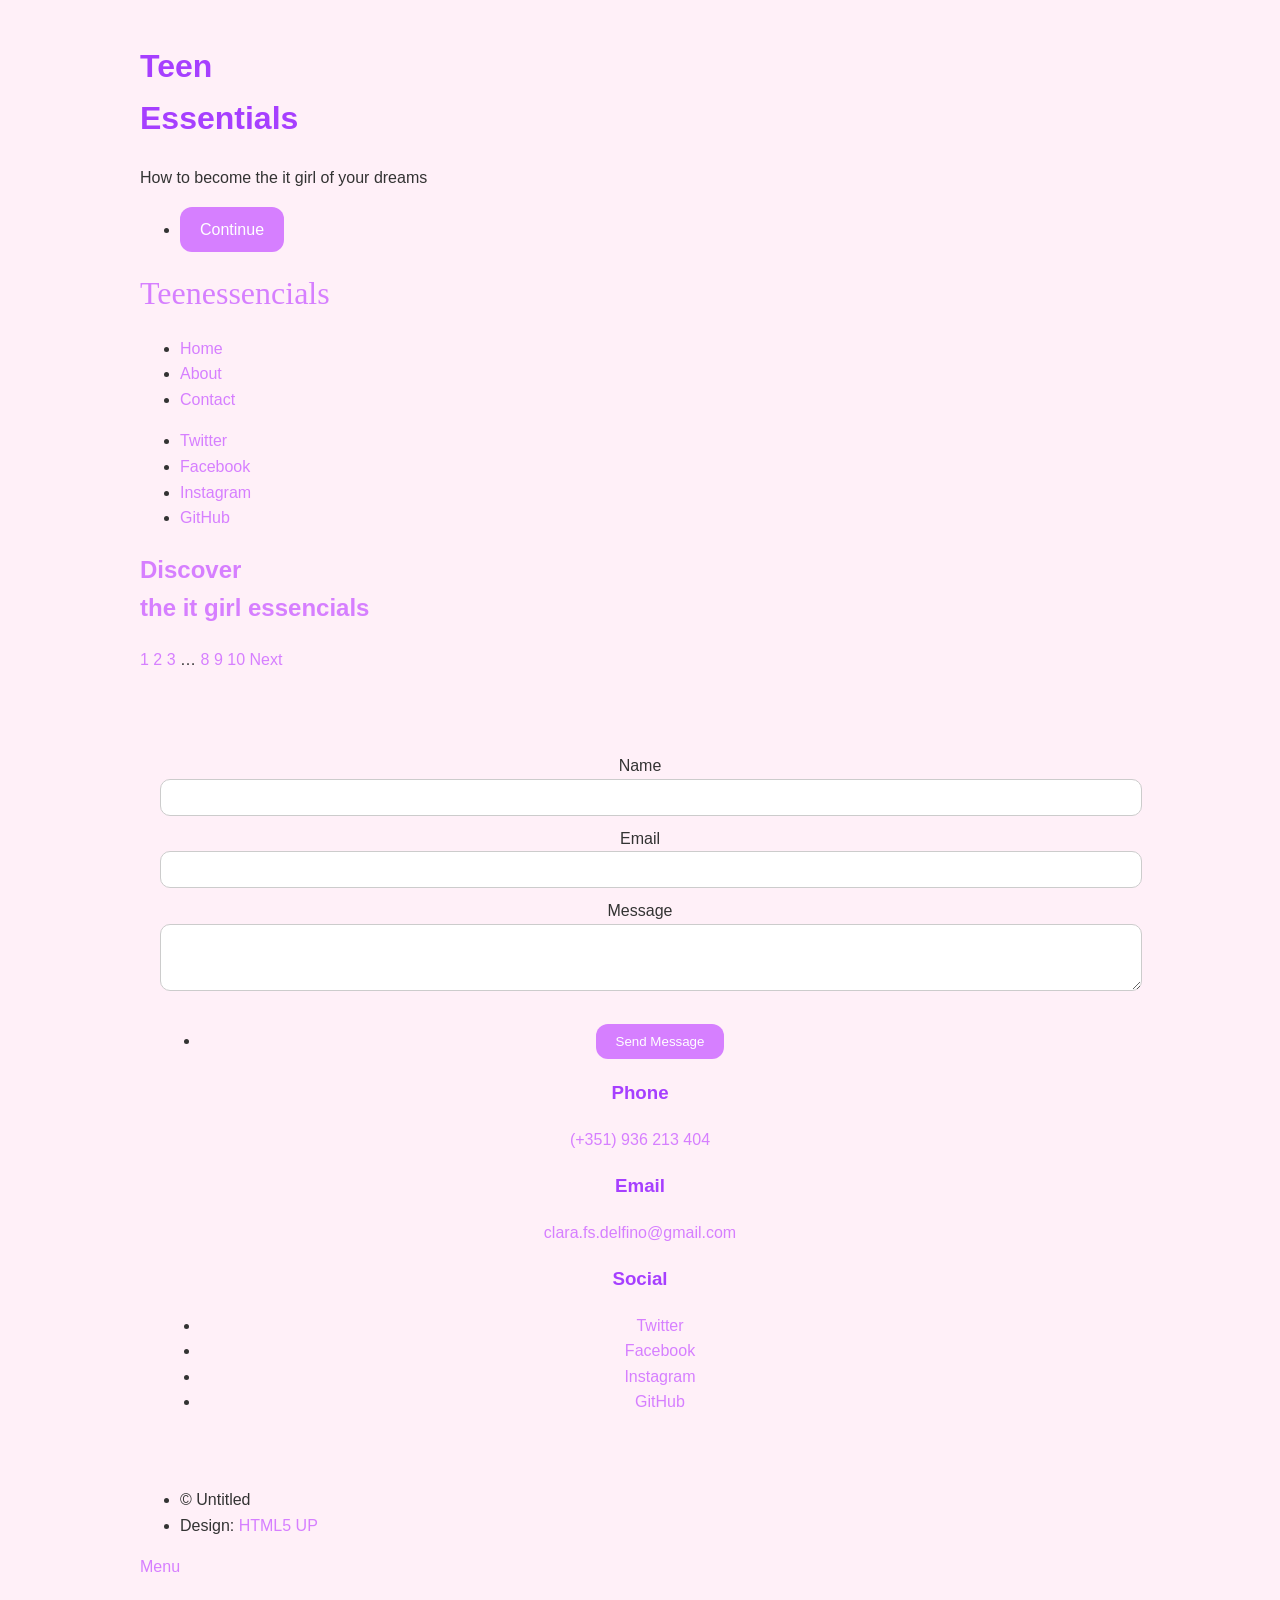
==== commit 6479247b: "Update index.html" ====
--- a/index.html
+++ b/index.html
@@ -53,33 +53,13 @@
 						<!-- Featured Post -->
 							<article class="post featured">
 								<header class="major">
-									<h2><a href="#">And this is a<br />
-									massive headline</a></h2>
-									<p>Aenean ornare velit lacus varius enim ullamcorper proin aliquam<br />
-									facilisis ante sed etiam magna interdum congue. Lorem ipsum dolor<br />
-									amet nullam sed etiam veroeros.</p>
-								</header>
-								<a href="#" class="image main"><img src="images/pic01.jpg" alt="" /></a>
-								<ul class="actions special">
-									<li><a href="#" class="button large">Full Story</a></li>
-								</ul>
-							</article>
-
+									<h2><a href="#">Discover<br />
+									the it girl essencials</a></h2>
+							
 						<!-- Posts -->
 							<section class="posts">
 								<article>
-  <header>
-    <span class="date">January 3, 2026</span>
-    <h2><a href="cozy-hoodies.html">10 Cozy Hoodies Every Teen Will Love</a></h2>
-  </header>
-  <a href="cozy-hoodies.html" class="image fit"><img src="images/pic01.jpg" alt="cozy hoodies" /></a>
-  <p>Discover the most comfy and stylish hoodies for everyday teen life. Perfect for school, chilling, and aesthetic vibes ✨</p>
-  <ul class="actions special">
-    <li><a href="cozy-hoodies.html" class="button">Read More</a></li>
-  </ul>
-</article>
-
-								
+   			
 			
 
 
@@ -166,3 +146,4 @@
 
 
 
+
